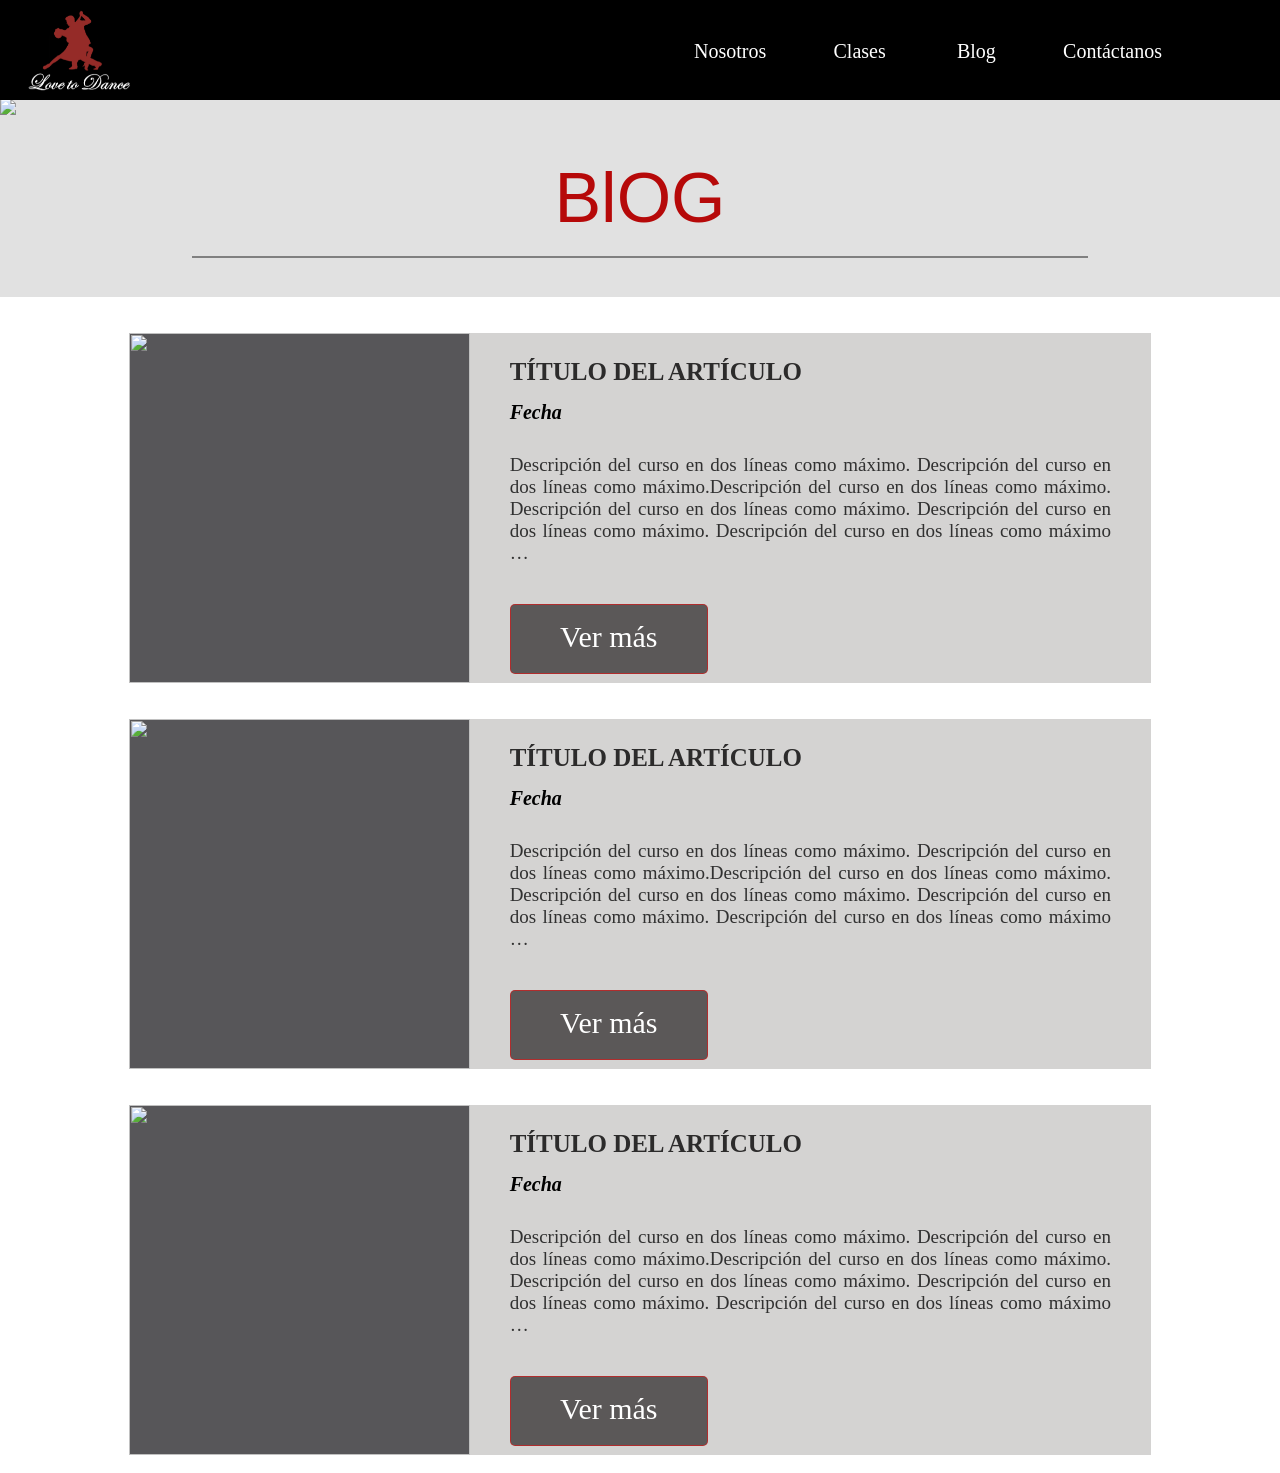
==== blog/index.html @ 45c8113d "cambie el nombre" ====
<!DOCTYPE html>
	<html>
		<head>
			<meta charset="utf-8">
			<title>GRID SYSTEM</title>
			<link rel="stylesheet" type="text/css" href="css/style.css">
			<link rel="stylesheet" type="text/css" href="css/grid-system.css">
			<link rel="stylesheet" type="text/css" href="css/project.css">
		</head>
		<body>
			<div class="container">
				<div class="titulo">
				  <div class="men">
				    <div class="lista">
					   <nav>
						 <a href="#">Nosotros</a>|
						 <a href="#">Clases</a> |
						 <a href="#">Blog</a>|
						 <a href="#">Contáctanos</a>
					   </nav>
				    </div>
				    <img class="lov" src="img/lov.png">
				  </div>
			    </div>
				<div class="content">
					<img src="http://inpuntadipiedi2.altervista.org/Sfondi/images/sfondo_danza_1.jpg">
					<div class="ofert"><span>BlOG</span></div>
					<div class="articulo">
							<div class="row">
								<div class="col-4">
									<div class="cuadro">
										<img src="https://s-media-cache-ak0.pinimg.com/736x/9a/43/45/9a434574b3fb9c1fe3d47a55f792cd79.jpg">
									</div>
								</div>
								<div class="col-8">
										<div class="large">
										<h1>TÍTULO DEL ARTÍCULO</h1>
										<em><h3>Fecha</h3></em>
										<p>Descripción del curso en dos líneas como máximo. Descripción del curso en dos
											 líneas como máximo.Descripción del curso en dos líneas como máximo.
											 Descripción del curso en dos líneas como máximo. Descripción del curso en dos
											 líneas como máximo. Descripción del curso en dos líneas como máximo …</p>
										<div class="bord"> <span>Ver más</span></div>
									</div>
								</div>
							</div>
									<div class="row">
								<div class="col-4">
									<div class="cuadro">
										<img src="https://s-media-cache-ak0.pinimg.com/736x/ef/e2/31/efe231b2159d9365384c697de96ed63d.jpg">
									</div>
								</div>
								<div class="col-8">
										<div class="large">
										<h1>TÍTULO DEL ARTÍCULO</h1>
										<em><h3>Fecha</h3></em>
										<p>Descripción del curso en dos líneas como máximo. Descripción del curso en dos
											 líneas como máximo.Descripción del curso en dos líneas como máximo.
											 Descripción del curso en dos líneas como máximo. Descripción del curso en dos
											 líneas como máximo. Descripción del curso en dos líneas como máximo …</p>
										<div class="bord"> <span>Ver más</span></div>
									</div>
								</div>
							</div>
									<div class="row">
								<div class="col-4">
									<div class="cuadro">
										<img src="https://s-media-cache-ak0.pinimg.com/736x/b7/be/e2/b7bee24b0baf4f796d36506af0cec71b.jpg">
									</div>
								</div>
								<div class="col-8">
										<div class="large">
										<h1>TÍTULO DEL ARTÍCULO</h1>
										<em><h3>Fecha</h3></em>
										<p>Descripción del curso en dos líneas como máximo. Descripción del curso en dos
											 líneas como máximo.Descripción del curso en dos líneas como máximo.
											 Descripción del curso en dos líneas como máximo. Descripción del curso en dos
											 líneas como máximo. Descripción del curso en dos líneas como máximo …</p>
										<div class="bord"> <span>Ver más</span></div>
									</div>
								</div>
							</div>
						</div>	
						<div class="content7"></div>
			</div>
	</body>
</html>
---- blog/css/style.css ----
/* GLOBAL */
* {
  box-sizing: border-box;
  margin: 0;
  padding: 0;
}

/* CLEARFIX */
.clearfix:before, .clearfix:after{
  content: " ";
  display: table;
}
.clearfix:after {
  clear: both;
}

/* Text helper classes */

.text-center {
	text-align: center;
}

.text-right {
	text-align: right;
}





















/* COLORES */
.bg-primary {
  background-color: #337ab7;
}

.bg-success {
  background-color: #5cb85c;
}

.bg-info {
  background-color: #5bc0de;
}

.bg-warning {
  background-color: #f0ad4e;
}

.bg-danger {
  background-color: #d9534f;
}

.bg-blue-darker {
  background-color: #3a4959;
}

.bg-blue-dark {
  background-color: #647e9a;
}

.bg-blue {
  background-color: #8fa2b6;
}

.bg-blue-light {
  background-color: #e6eaef;
}

.bg-blue-lighter {
  background-color: #fbfcfd;
}

.bg-gray-darker {
  background-color: #222222;
}

.bg-gray-dark {
  background-color: #333333;
}

.bg-gray {
  background-color: #555555;
}

.bg-gray-light {
  background-color: #777777;
}

.bg-gray-lighter {
  background-color: #eeeeee;
}

.bg-white {
  background-color: #fff;
}
---- blog/css/grid-system.css ----
/* Grid system */

.container {
	width: 968px;
	padding-left: 14px;
	padding-right: 14px;
	margin: 42px auto;
	min-height: 350px;
}

.row:before, .row:after{
  content: " ";
  display: table;
}
.row:after {
  clear: both;
}

.row {
	margin-left: -14px;
	margin-right: -14px;
	min-height: 21px;
	margin-bottom: 3px;
	padding: 3px 0;
}

/*
	GOOGLE: 

	CSS
	grid system
	columns
	how to select 'class' attribute

*/

[class*="col-"] {
	min-height: 7px;
	margin-bottom: 3px;
	padding: 0 14px;
	float: left;
}

.col-1 {
	/* (1 / 12) x 100 */
	width: 8.333333%;
} 

.col-2 {
	/* (2 / 12) x 100 */
	width: 16.666667%;
} 

.col-3 {
	/* (3 / 12) x 100 */
	width: 25%;
} 

.col-4 {
	/* (4 / 12) x 100 */
	width: 33.33%;
}

.col-5 {
	/* (5 / 12) x 100 */
	width: 41.666667%;
}

.col-6 {
	/* (6 / 12) x 100 */
	width: 50%;
} 

.col-7 {
	/* (7 / 12) x 100 */
	width: 58.333333%;
}

.col-8 {
	/* (8 / 12) x 100 */
	width: 66.666667%;
}

.col-9 {
	/* (9 / 12) x 100 */
	width: 75%;
}

.col-10 {
	/* (10 / 12) x 100 */
	width: 83.333333%;
}

.col-11 {
	/* (11 / 12) x 100 */
	width: 91.666667%;
}

.col-12 {
	/* (12 / 12) x 100 */
	width: 100%;
}
---- blog/css/project.css ----
/* PROYECTO */
.container{
	width: 100%;
	padding: 0;
	text-align: center;
	margin: 0;
}
.titulo{
	height: 97px;
    position: relative;
    width: 100%;
}
.men{
	position: fixed;
	width: 100%;
	background-color: black;
	height: 100px;
    z-index: 10;
}
.content{
	height: 200px;
	background-color: rgba(199, 199, 199, 0.53);
	margin: 20px;
	width: 100%;
	position: relative;
	margin: 0;
	padding: 0;
	text-align: center;
	border-top: 2px solid grey;
}
.content img {
	width: 100%;
	position: fixed;
	left: 0;
}
.ofert{
	width: 70%;
	height: 100px;
	border-bottom: 2px solid grey;
	position: relative;
	top: 30%;
	left: 15%;
}
.ofert span{
	font-size: 70px;
	font-family: arial;
	color: rgb(182, 9, 9);
}


.lista{
	position: relative;
	width: 45%;
	left: 50%;
	top: 40px;
}
.titulo .lov{
    width: 10%;
    position: fixed;
    top: 1%;
    left: 1%;
}

h1{
	font-family:Verdana;
	color:grey;
}

a{
	padding: 5px  30px;
	color:white ;
	font-size: 20px;
	text-decoration: none;
}
a:hover{ 
	color: red;
}
 .cuadro{
 	height: 350px;
 	background-color:rgb(87, 86, 89);
 }
 .cuadro img{
 	position: relative;
    width: 100%;
    height: 100%;
 }
 .large{
 	height: 350px;
 	background-color:rgba(182, 180, 178, 0.58);
 	padding: 10px;
 }

[class*="col-"] {
	padding: 0;
}
.articulo{
	margin: 0 auto;
	width: 80%;
	top: 60%;
	position: relative;
}
.large h1{
	color:rgb(44, 43, 43);
	font-size: 25px;
	text-align: left;
	padding: 15px 30px;
}
.large h3{
	color:rgb(172, 14, 14)s;
	font-size: 20px;
	text-align: left;
	padding: 0 30px;
}
.large p{
	color:rgb(49, 49, 49);
	font-size: 19px;
	text-align: justify;
	padding: 30px; 
}
.bord{
	width: 30%;
	height: 70px;
	border: 1px solid rgba(247, 8, 8, 0.54);
	border-radius: 5px;
	padding: 15px;
	margin: 10px 30px;
    background-color: rgba(5, 1, 1, 0.58);
}
.bord span{
	color:rgb(255, 255, 255);
	text-align: center;
	font-size: 30px;
	
}
.bord:hover{
	background-color: black;
}

.row{
	padding: 15px;
}
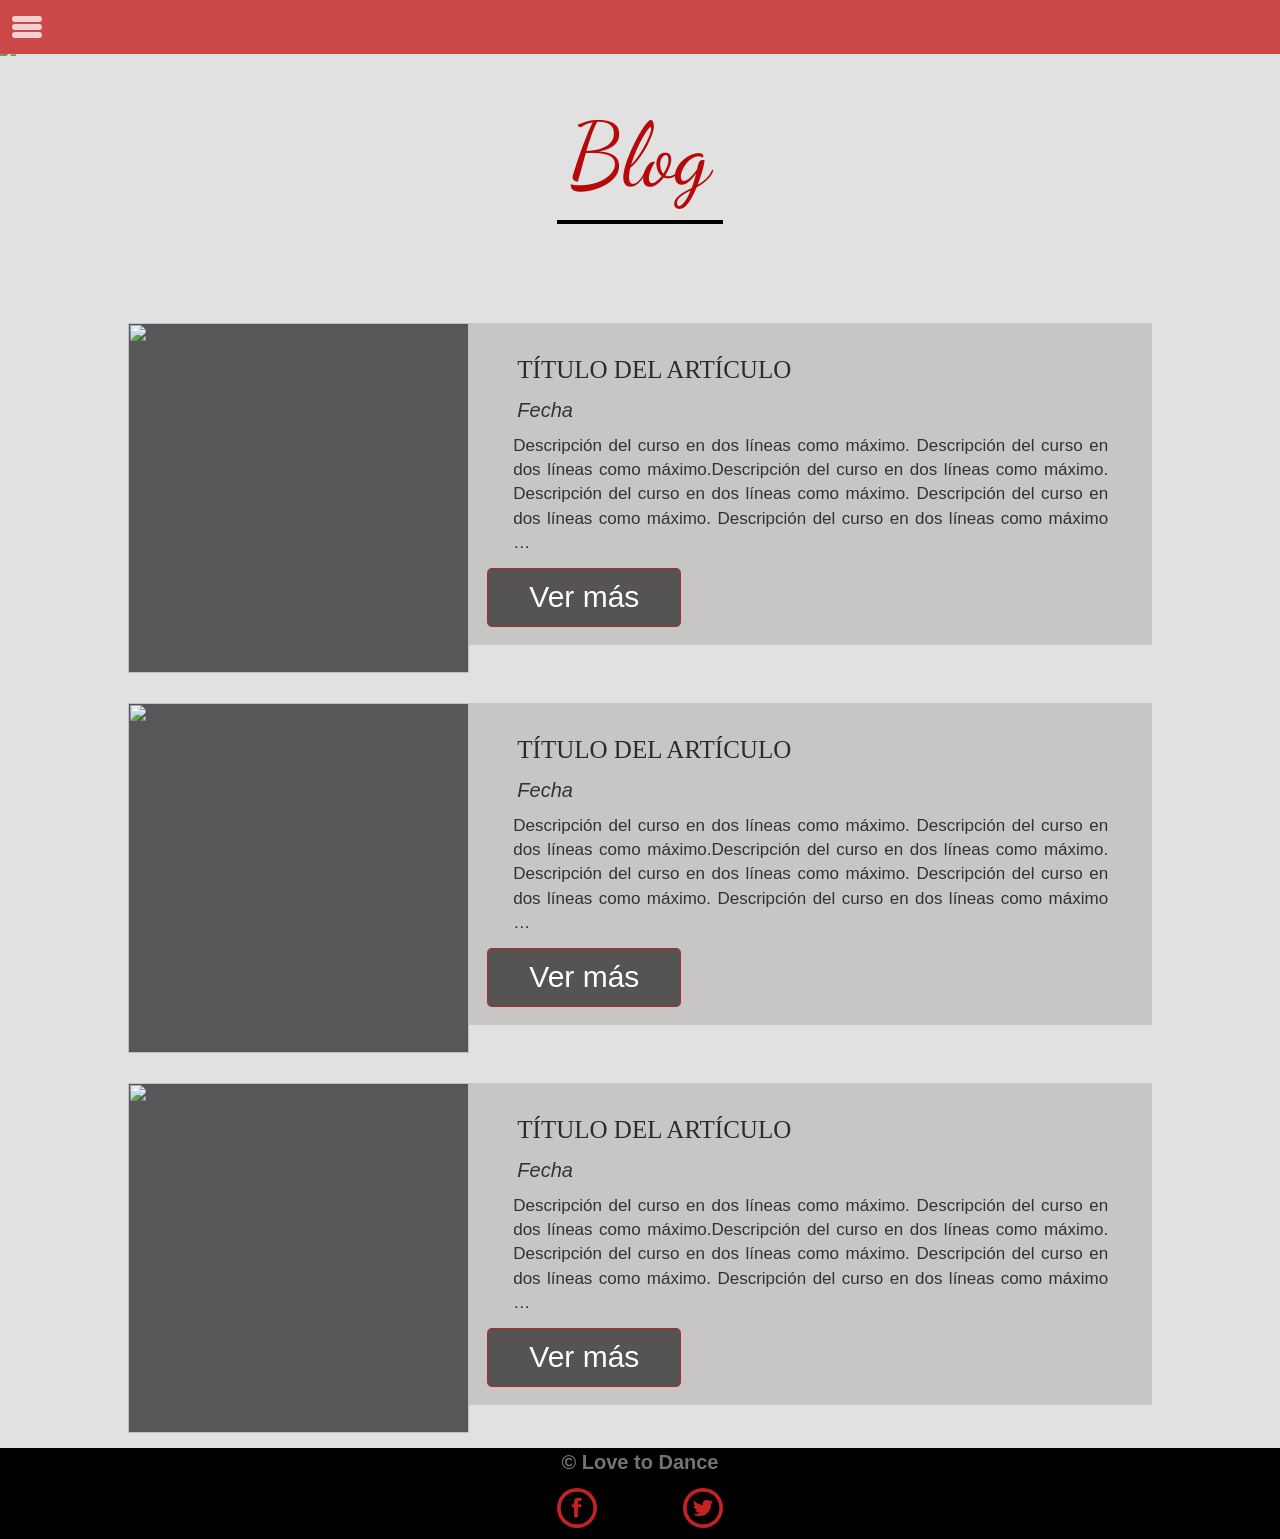
==== commit a253bdbd: "arreglando con bootstrap" ====
--- a/blog/index.html
+++ b/blog/index.html
@@ -1,38 +1,45 @@
 <!DOCTYPE html>
 	<html>
 		<head>
-			<meta charset="utf-8">
-			<title>GRID SYSTEM</title>
-			<link rel="stylesheet" type="text/css" href="css/style.css">
-			<link rel="stylesheet" type="text/css" href="css/grid-system.css">
-			<link rel="stylesheet" type="text/css" href="css/project.css">
+             <meta charset="utf-8">
+			 <title>Danza</title>
+             <link rel="stylesheet" type="text/css" href="stylesheets/main.css">
+             <link href="assets/css/bootstrap-responsive.css" rel="stylesheet">
+             <meta name="viewport" content="width=device-width, user-scalable=no, initial-scale=1.0, maximum-scale=1.0, minimum-scale=1.0">
+             <link rel="stylesheet" type="text/css" href="fonts">
+             <link rel="stylesheet" type="text/css" href="stylesheets/main.css">
+             <link rel="icon" type="image/png" href="img/lov.png">
+             <script src="http://code.jquery.com/jquery-latest.js"></script>
+             <link href='http://fonts.googleapis.com/css?family=Dancing+Script:400,700' rel='stylesheet' type='text/css'>
+
 		</head>
 		<body>
 			<div class="container">
 				<div class="titulo">
-				  <div class="men">
-				    <div class="lista">
-					   <nav>
-						 <a href="#">Nosotros</a>|
-						 <a href="#">Clases</a> |
-						 <a href="#">Blog</a>|
-						 <a href="#">Contáctanos</a>
-					   </nav>
-				    </div>
-				    <img class="lov" src="img/lov.png">
-				  </div>
+                    <div class="menu-collapsed lista">
+                        <div class="bar"></div>
+                          <nav>
+                            <ul>
+                                <li><a href="http://katty-azabache.github.io/danza/nosotros/">Nosotros</a></li>
+                                <li><a href="http://katty-azabache.github.io/danza/Clases/">Clases</a></li>
+                                <li><a href="http://katty-azabache.github.io/danza/blog/">Blog</a></li>
+                                <li><a href="http://katty-azabache.github.io/danza/home/">Contáctanos</a></li> 
+                            </ul>
+                          </nav>  
+                        </div>                      
+					</div>
 			    </div>
 				<div class="content">
 					<img src="http://inpuntadipiedi2.altervista.org/Sfondi/images/sfondo_danza_1.jpg">
-					<div class="ofert"><span>BlOG</span></div>
+					<div class="ofert"><span>Blog</span></div>
 					<div class="articulo">
 							<div class="row">
-								<div class="col-4">
+								<div class="col-md-4 col-lg-4 col-sm-4 col-xs-12">
 									<div class="cuadro">
 										<img src="https://s-media-cache-ak0.pinimg.com/736x/9a/43/45/9a434574b3fb9c1fe3d47a55f792cd79.jpg">
 									</div>
 								</div>
-								<div class="col-8">
+								<div class="col-md-8 col-lg-8 col-sm-8 col-xs-12">
 										<div class="large">
 										<h1>TÍTULO DEL ARTÍCULO</h1>
 										<em><h3>Fecha</h3></em>
@@ -45,12 +52,12 @@
 								</div>
 							</div>
 									<div class="row">
-								<div class="col-4">
+								<div class="col-md-4 col-lg-4 col-sm-4 col-xs-12">
 									<div class="cuadro">
 										<img src="https://s-media-cache-ak0.pinimg.com/736x/ef/e2/31/efe231b2159d9365384c697de96ed63d.jpg">
 									</div>
 								</div>
-								<div class="col-8">
+								<div class="col-md-8 col-lg-8 col-sm-8 col-xs-12">
 										<div class="large">
 										<h1>TÍTULO DEL ARTÍCULO</h1>
 										<em><h3>Fecha</h3></em>
@@ -63,12 +70,12 @@
 								</div>
 							</div>
 									<div class="row">
-								<div class="col-4">
+								<div class="col-md-4 col-lg-4 col-sm-4 col-xs-12">
 									<div class="cuadro">
 										<img src="https://s-media-cache-ak0.pinimg.com/736x/b7/be/e2/b7bee24b0baf4f796d36506af0cec71b.jpg">
 									</div>
 								</div>
-								<div class="col-8">
+								<div class="col-md-8 col-lg-8 col-sm-8 col-xs-12">
 										<div class="large">
 										<h1>TÍTULO DEL ARTÍCULO</h1>
 										<em><h3>Fecha</h3></em>
@@ -81,7 +88,20 @@
 								</div>
 							</div>
 						</div>	
-						<div class="content7"></div>
-			</div>
+     				<div class="content7">
+     					<p> © Love to Dance</p>
+     					<div class="redes">
+     					    <a href="https://www.facebook.com/"><img src="img/fac.png"></a>
+         					<a href="https://twitter.com/"><img class="imgface" src="img/twitt.png"></a>
+     					</div>
+     				</div>
+				</div>
+	     <script src="mi-script.js"></script> 
+		 <script src="http://code.jquery.com/jquery-latest.js"></script>
+      	 <script src="https://ajax.googleapis.com/ajax/libs/jquery/1.11.2/jquery.min.js"></script>
+         <script src="https://maxcdn.bootstrapcdn.com/bootstrap/3.3.2/js/bootstrap.min.js"></script>
+                  <!-- Javascripts de Bootstrap -->
+         <script src="javascript/b3/collapse.js"></script>
+         <script src="javascript/b3/transition.js"></script>
 	</body>
 </html>	
--- a/blog/stylesheets/main.css
+++ b/blog/stylesheets/main.css
@@ -0,0 +1,5911 @@
+@charset "UTF-8";
+/*========================================
+=          Twitter Bootstrap 3.2      =
+========================================*/
+/*! normalize.css v3.0.2 | MIT License | git.io/normalize */
+html {
+  font-family: sans-serif;
+  -ms-text-size-adjust: 100%;
+  -webkit-text-size-adjust: 100%; }
+
+body {
+  margin: 0; }
+
+article,
+aside,
+details,
+figcaption,
+figure,
+footer,
+header,
+hgroup,
+main,
+menu,
+nav,
+section,
+summary {
+  display: block; }
+
+audio,
+canvas,
+progress,
+video {
+  display: inline-block;
+  vertical-align: baseline; }
+
+audio:not([controls]) {
+  display: none;
+  height: 0; }
+
+[hidden],
+template {
+  display: none; }
+
+a {
+  background-color: transparent; }
+
+a:active,
+a:hover {
+  outline: 0; }
+
+abbr[title] {
+  border-bottom: 1px dotted; }
+
+b,
+strong {
+  font-weight: bold; }
+
+dfn {
+  font-style: italic; }
+
+h1 {
+  font-size: 2em;
+  margin: 0.67em 0; }
+
+mark {
+  background: #ff0;
+  color: #000; }
+
+small {
+  font-size: 80%; }
+
+sub,
+sup {
+  font-size: 75%;
+  line-height: 0;
+  position: relative;
+  vertical-align: baseline; }
+
+sup {
+  top: -0.5em; }
+
+sub {
+  bottom: -0.25em; }
+
+img {
+  border: 0; }
+
+svg:not(:root) {
+  overflow: hidden; }
+
+figure {
+  margin: 1em 40px; }
+
+hr {
+  -moz-box-sizing: content-box;
+  box-sizing: content-box;
+  height: 0; }
+
+pre {
+  overflow: auto; }
+
+code,
+kbd,
+pre,
+samp {
+  font-family: monospace, monospace;
+  font-size: 1em; }
+
+button,
+input,
+optgroup,
+select,
+textarea {
+  color: inherit;
+  font: inherit;
+  margin: 0; }
+
+button {
+  overflow: visible; }
+
+button,
+select {
+  text-transform: none; }
+
+button,
+html input[type="button"],
+input[type="reset"],
+input[type="submit"] {
+  -webkit-appearance: button;
+  cursor: pointer; }
+
+button[disabled],
+html input[disabled] {
+  cursor: default; }
+
+button::-moz-focus-inner,
+input::-moz-focus-inner {
+  border: 0;
+  padding: 0; }
+
+input {
+  line-height: normal; }
+
+input[type="checkbox"],
+input[type="radio"] {
+  box-sizing: border-box;
+  padding: 0; }
+
+input[type="number"]::-webkit-inner-spin-button,
+input[type="number"]::-webkit-outer-spin-button {
+  height: auto; }
+
+input[type="search"] {
+  -webkit-appearance: textfield;
+  -moz-box-sizing: content-box;
+  -webkit-box-sizing: content-box;
+  box-sizing: content-box; }
+
+input[type="search"]::-webkit-search-cancel-button,
+input[type="search"]::-webkit-search-decoration {
+  -webkit-appearance: none; }
+
+fieldset {
+  border: 1px solid #c0c0c0;
+  margin: 0 2px;
+  padding: 0.35em 0.625em 0.75em; }
+
+legend {
+  border: 0;
+  padding: 0; }
+
+textarea {
+  overflow: auto; }
+
+optgroup {
+  font-weight: bold; }
+
+table {
+  border-collapse: collapse;
+  border-spacing: 0; }
+
+td,
+th {
+  padding: 0; }
+
+* {
+  -webkit-box-sizing: border-box;
+  -moz-box-sizing: border-box;
+  box-sizing: border-box; }
+
+*:before,
+*:after {
+  -webkit-box-sizing: border-box;
+  -moz-box-sizing: border-box;
+  box-sizing: border-box; }
+
+html {
+  font-size: 10px;
+  -webkit-tap-highlight-color: transparent; }
+
+body {
+  font-family: "Helvetica Neue", Helvetica, Arial, sans-serif;
+  font-size: 14px;
+  line-height: 1.42857;
+  color: #333333;
+  background-color: #fff; }
+
+input,
+button,
+select,
+textarea {
+  font-family: inherit;
+  font-size: inherit;
+  line-height: inherit; }
+
+a {
+  color: #337ab7;
+  text-decoration: none; }
+  a:hover, a:focus {
+    color: #23527c;
+    text-decoration: underline; }
+  a:focus {
+    outline: thin dotted;
+    outline: 5px auto -webkit-focus-ring-color;
+    outline-offset: -2px; }
+
+figure {
+  margin: 0; }
+
+img {
+  vertical-align: middle; }
+
+.img-responsive {
+  display: block;
+  max-width: 100%;
+  height: auto; }
+
+.img-rounded {
+  border-radius: 6px; }
+
+.img-thumbnail {
+  padding: 4px;
+  line-height: 1.42857;
+  background-color: #fff;
+  border: 1px solid #ddd;
+  border-radius: 4px;
+  -webkit-transition: all 0.2s ease-in-out;
+  -o-transition: all 0.2s ease-in-out;
+  transition: all 0.2s ease-in-out;
+  display: inline-block;
+  max-width: 100%;
+  height: auto; }
+
+.img-circle {
+  border-radius: 50%; }
+
+hr {
+  margin-top: 20px;
+  margin-bottom: 20px;
+  border: 0;
+  border-top: 1px solid #eeeeee; }
+
+.sr-only {
+  position: absolute;
+  width: 1px;
+  height: 1px;
+  margin: -1px;
+  padding: 0;
+  overflow: hidden;
+  clip: rect(0, 0, 0, 0);
+  border: 0; }
+
+.sr-only-focusable:active, .sr-only-focusable:focus {
+  position: static;
+  width: auto;
+  height: auto;
+  margin: 0;
+  overflow: visible;
+  clip: auto; }
+
+/*! Source: https://github.com/h5bp/html5-boilerplate/blob/master/src/css/main.css */
+@media print {
+  *,
+  *:before,
+  *:after {
+    background: transparent !important;
+    color: #000 !important;
+    box-shadow: none !important;
+    text-shadow: none !important; }
+
+  a,
+  a:visited {
+    text-decoration: underline; }
+
+  a[href]:after {
+    content: " (" attr(href) ")"; }
+
+  abbr[title]:after {
+    content: " (" attr(title) ")"; }
+
+  a[href^="#"]:after,
+  a[href^="javascript:"]:after {
+    content: ""; }
+
+  pre,
+  blockquote {
+    border: 1px solid #999;
+    page-break-inside: avoid; }
+
+  thead {
+    display: table-header-group; }
+
+  tr,
+  img {
+    page-break-inside: avoid; }
+
+  img {
+    max-width: 100% !important; }
+
+  p,
+  h2,
+  h3 {
+    orphans: 3;
+    widows: 3; }
+
+  h2,
+  h3 {
+    page-break-after: avoid; }
+
+  select {
+    background: #fff !important; }
+
+  .navbar {
+    display: none; }
+
+  .btn > .caret,
+  .dropup > .btn > .caret {
+    border-top-color: #000 !important; }
+
+  .label {
+    border: 1px solid #000; }
+
+  .table {
+    border-collapse: collapse !important; }
+    .table td,
+    .table th {
+      background-color: #fff !important; }
+
+  .table-bordered th,
+  .table-bordered td {
+    border: 1px solid #ddd !important; } }
+h1, h2, h3, h4, h5, h6,
+.h1, .h2, .h3, .h4, .h5, .h6 {
+  font-family: inherit;
+  font-weight: 500;
+  line-height: 1.1;
+  color: inherit; }
+  h1 small,
+  h1 .small, h2 small,
+  h2 .small, h3 small,
+  h3 .small, h4 small,
+  h4 .small, h5 small,
+  h5 .small, h6 small,
+  h6 .small,
+  .h1 small,
+  .h1 .small, .h2 small,
+  .h2 .small, .h3 small,
+  .h3 .small, .h4 small,
+  .h4 .small, .h5 small,
+  .h5 .small, .h6 small,
+  .h6 .small {
+    font-weight: normal;
+    line-height: 1;
+    color: #777777; }
+
+h1, .h1,
+h2, .h2,
+h3, .h3 {
+  margin-top: 20px;
+  margin-bottom: 10px; }
+  h1 small,
+  h1 .small, .h1 small,
+  .h1 .small,
+  h2 small,
+  h2 .small, .h2 small,
+  .h2 .small,
+  h3 small,
+  h3 .small, .h3 small,
+  .h3 .small {
+    font-size: 65%; }
+
+h4, .h4,
+h5, .h5,
+h6, .h6 {
+  margin-top: 10px;
+  margin-bottom: 10px; }
+  h4 small,
+  h4 .small, .h4 small,
+  .h4 .small,
+  h5 small,
+  h5 .small, .h5 small,
+  .h5 .small,
+  h6 small,
+  h6 .small, .h6 small,
+  .h6 .small {
+    font-size: 75%; }
+
+h1, .h1 {
+  font-size: 36px; }
+
+h2, .h2 {
+  font-size: 30px; }
+
+h3, .h3 {
+  font-size: 24px; }
+
+h4, .h4 {
+  font-size: 18px; }
+
+h5, .h5 {
+  font-size: 14px; }
+
+h6, .h6 {
+  font-size: 12px; }
+
+p {
+  margin: 0 0 10px; }
+
+.lead {
+  margin-bottom: 20px;
+  font-size: 16px;
+  font-weight: 300;
+  line-height: 1.4; }
+  @media (min-width: 768px) {
+    .lead {
+      font-size: 21px; } }
+
+small,
+.small {
+  font-size: 85%; }
+
+mark,
+.mark {
+  background-color: #fcf8e3;
+  padding: .2em; }
+
+.text-left {
+  text-align: left; }
+
+.text-right {
+  text-align: right; }
+
+.text-center {
+  text-align: center; }
+
+.text-justify {
+  text-align: justify; }
+
+.text-nowrap {
+  white-space: nowrap; }
+
+.text-lowercase {
+  text-transform: lowercase; }
+
+.text-uppercase {
+  text-transform: uppercase; }
+
+.text-capitalize {
+  text-transform: capitalize; }
+
+.text-muted {
+  color: #777777; }
+
+.text-primary {
+  color: #337ab7; }
+
+a.text-primary:hover {
+  color: #286090; }
+
+.text-success {
+  color: #3c763d; }
+
+a.text-success:hover {
+  color: #2b542c; }
+
+.text-info {
+  color: #31708f; }
+
+a.text-info:hover {
+  color: #245269; }
+
+.text-warning {
+  color: #8a6d3b; }
+
+a.text-warning:hover {
+  color: #66512c; }
+
+.text-danger {
+  color: #a94442; }
+
+a.text-danger:hover {
+  color: #843534; }
+
+.bg-primary {
+  color: #fff; }
+
+.bg-primary {
+  background-color: #337ab7; }
+
+a.bg-primary:hover {
+  background-color: #286090; }
+
+.bg-success {
+  background-color: #dff0d8; }
+
+a.bg-success:hover {
+  background-color: #c1e2b3; }
+
+.bg-info {
+  background-color: #d9edf7; }
+
+a.bg-info:hover {
+  background-color: #afd9ee; }
+
+.bg-warning {
+  background-color: #fcf8e3; }
+
+a.bg-warning:hover {
+  background-color: #f7ecb5; }
+
+.bg-danger {
+  background-color: #f2dede; }
+
+a.bg-danger:hover {
+  background-color: #e4b9b9; }
+
+.page-header {
+  padding-bottom: 9px;
+  margin: 40px 0 20px;
+  border-bottom: 1px solid #eeeeee; }
+
+ul,
+ol {
+  margin-top: 0;
+  margin-bottom: 10px; }
+  ul ul,
+  ul ol,
+  ol ul,
+  ol ol {
+    margin-bottom: 0; }
+
+.list-unstyled {
+  padding-left: 0;
+  list-style: none; }
+
+.list-inline {
+  padding-left: 0;
+  list-style: none;
+  margin-left: -5px; }
+  .list-inline > li {
+    display: inline-block;
+    padding-left: 5px;
+    padding-right: 5px; }
+
+dl {
+  margin-top: 0;
+  margin-bottom: 20px; }
+
+dt,
+dd {
+  line-height: 1.42857; }
+
+dt {
+  font-weight: bold; }
+
+dd {
+  margin-left: 0; }
+
+.dl-horizontal dd:before, .dl-horizontal dd:after {
+  content: " ";
+  display: table; }
+.dl-horizontal dd:after {
+  clear: both; }
+@media (min-width: 768px) {
+  .dl-horizontal dt {
+    float: left;
+    width: 160px;
+    clear: left;
+    text-align: right;
+    overflow: hidden;
+    text-overflow: ellipsis;
+    white-space: nowrap; }
+  .dl-horizontal dd {
+    margin-left: 180px; } }
+
+abbr[title],
+abbr[data-original-title] {
+  cursor: help;
+  border-bottom: 1px dotted #777777; }
+
+.initialism {
+  font-size: 90%;
+  text-transform: uppercase; }
+
+blockquote {
+  padding: 10px 20px;
+  margin: 0 0 20px;
+  font-size: 17.5px;
+  border-left: 5px solid #eeeeee; }
+  blockquote p:last-child,
+  blockquote ul:last-child,
+  blockquote ol:last-child {
+    margin-bottom: 0; }
+  blockquote footer,
+  blockquote small,
+  blockquote .small {
+    display: block;
+    font-size: 80%;
+    line-height: 1.42857;
+    color: #777777; }
+    blockquote footer:before,
+    blockquote small:before,
+    blockquote .small:before {
+      content: '\2014 \00A0'; }
+
+.blockquote-reverse,
+blockquote.pull-right {
+  padding-right: 15px;
+  padding-left: 0;
+  border-right: 5px solid #eeeeee;
+  border-left: 0;
+  text-align: right; }
+  .blockquote-reverse footer:before,
+  .blockquote-reverse small:before,
+  .blockquote-reverse .small:before,
+  blockquote.pull-right footer:before,
+  blockquote.pull-right small:before,
+  blockquote.pull-right .small:before {
+    content: ''; }
+  .blockquote-reverse footer:after,
+  .blockquote-reverse small:after,
+  .blockquote-reverse .small:after,
+  blockquote.pull-right footer:after,
+  blockquote.pull-right small:after,
+  blockquote.pull-right .small:after {
+    content: '\00A0 \2014'; }
+
+address {
+  margin-bottom: 20px;
+  font-style: normal;
+  line-height: 1.42857; }
+
+code,
+kbd,
+pre,
+samp {
+  font-family: Menlo, Monaco, Consolas, "Courier New", monospace; }
+
+code {
+  padding: 2px 4px;
+  font-size: 90%;
+  color: #c7254e;
+  background-color: #f9f2f4;
+  border-radius: 4px; }
+
+kbd {
+  padding: 2px 4px;
+  font-size: 90%;
+  color: #fff;
+  background-color: #333;
+  border-radius: 3px;
+  box-shadow: inset 0 -1px 0 rgba(0, 0, 0, 0.25); }
+  kbd kbd {
+    padding: 0;
+    font-size: 100%;
+    font-weight: bold;
+    box-shadow: none; }
+
+pre {
+  display: block;
+  padding: 9.5px;
+  margin: 0 0 10px;
+  font-size: 13px;
+  line-height: 1.42857;
+  word-break: break-all;
+  word-wrap: break-word;
+  color: #333333;
+  background-color: #f5f5f5;
+  border: 1px solid #ccc;
+  border-radius: 4px; }
+  pre code {
+    padding: 0;
+    font-size: inherit;
+    color: inherit;
+    white-space: pre-wrap;
+    background-color: transparent;
+    border-radius: 0; }
+
+.pre-scrollable {
+  max-height: 340px;
+  overflow-y: scroll; }
+
+.container {
+  margin-right: auto;
+  margin-left: auto;
+  padding-left: 15px;
+  padding-right: 15px; }
+  .container:before, .container:after {
+    content: " ";
+    display: table; }
+  .container:after {
+    clear: both; }
+  @media (min-width: 768px) {
+    .container {
+      width: 750px; } }
+  @media (min-width: 992px) {
+    .container {
+      width: 970px; } }
+  @media (min-width: 1200px) {
+    .container {
+      width: 1170px; } }
+
+.container-fluid {
+  margin-right: auto;
+  margin-left: auto;
+  padding-left: 15px;
+  padding-right: 15px; }
+  .container-fluid:before, .container-fluid:after {
+    content: " ";
+    display: table; }
+  .container-fluid:after {
+    clear: both; }
+
+.row {
+  margin-left: -15px;
+  margin-right: -15px; }
+  .row:before, .row:after {
+    content: " ";
+    display: table; }
+  .row:after {
+    clear: both; }
+
+.col-xs-1, .col-sm-1, .col-md-1, .col-lg-1, .col-xs-2, .col-sm-2, .col-md-2, .col-lg-2, .col-xs-3, .col-sm-3, .col-md-3, .col-lg-3, .col-xs-4, .col-sm-4, .col-md-4, .col-lg-4, .col-xs-5, .col-sm-5, .col-md-5, .col-lg-5, .col-xs-6, .col-sm-6, .col-md-6, .col-lg-6, .col-xs-7, .col-sm-7, .col-md-7, .col-lg-7, .col-xs-8, .col-sm-8, .col-md-8, .col-lg-8, .col-xs-9, .col-sm-9, .col-md-9, .col-lg-9, .col-xs-10, .col-sm-10, .col-md-10, .col-lg-10, .col-xs-11, .col-sm-11, .col-md-11, .col-lg-11, .col-xs-12, .col-sm-12, .col-md-12, .col-lg-12 {
+  position: relative;
+  min-height: 1px;
+  padding-left: 15px;
+  padding-right: 15px; }
+
+.col-xs-1, .col-xs-2, .col-xs-3, .col-xs-4, .col-xs-5, .col-xs-6, .col-xs-7, .col-xs-8, .col-xs-9, .col-xs-10, .col-xs-11, .col-xs-12 {
+  float: left; }
+
+.col-xs-1 {
+  width: 8.33333%; }
+
+.col-xs-2 {
+  width: 16.66667%; }
+
+.col-xs-3 {
+  width: 25%; }
+
+.col-xs-4 {
+  width: 33.33333%; }
+
+.col-xs-5 {
+  width: 41.66667%; }
+
+.col-xs-6 {
+  width: 50%; }
+
+.col-xs-7 {
+  width: 58.33333%; }
+
+.col-xs-8 {
+  width: 66.66667%; }
+
+.col-xs-9 {
+  width: 75%; }
+
+.col-xs-10 {
+  width: 83.33333%; }
+
+.col-xs-11 {
+  width: 91.66667%; }
+
+.col-xs-12 {
+  width: 100%; }
+
+.col-xs-pull-0 {
+  right: auto; }
+
+.col-xs-pull-1 {
+  right: 8.33333%; }
+
+.col-xs-pull-2 {
+  right: 16.66667%; }
+
+.col-xs-pull-3 {
+  right: 25%; }
+
+.col-xs-pull-4 {
+  right: 33.33333%; }
+
+.col-xs-pull-5 {
+  right: 41.66667%; }
+
+.col-xs-pull-6 {
+  right: 50%; }
+
+.col-xs-pull-7 {
+  right: 58.33333%; }
+
+.col-xs-pull-8 {
+  right: 66.66667%; }
+
+.col-xs-pull-9 {
+  right: 75%; }
+
+.col-xs-pull-10 {
+  right: 83.33333%; }
+
+.col-xs-pull-11 {
+  right: 91.66667%; }
+
+.col-xs-pull-12 {
+  right: 100%; }
+
+.col-xs-push-0 {
+  left: auto; }
+
+.col-xs-push-1 {
+  left: 8.33333%; }
+
+.col-xs-push-2 {
+  left: 16.66667%; }
+
+.col-xs-push-3 {
+  left: 25%; }
+
+.col-xs-push-4 {
+  left: 33.33333%; }
+
+.col-xs-push-5 {
+  left: 41.66667%; }
+
+.col-xs-push-6 {
+  left: 50%; }
+
+.col-xs-push-7 {
+  left: 58.33333%; }
+
+.col-xs-push-8 {
+  left: 66.66667%; }
+
+.col-xs-push-9 {
+  left: 75%; }
+
+.col-xs-push-10 {
+  left: 83.33333%; }
+
+.col-xs-push-11 {
+  left: 91.66667%; }
+
+.col-xs-push-12 {
+  left: 100%; }
+
+.col-xs-offset-0 {
+  margin-left: 0%; }
+
+.col-xs-offset-1 {
+  margin-left: 8.33333%; }
+
+.col-xs-offset-2 {
+  margin-left: 16.66667%; }
+
+.col-xs-offset-3 {
+  margin-left: 25%; }
+
+.col-xs-offset-4 {
+  margin-left: 33.33333%; }
+
+.col-xs-offset-5 {
+  margin-left: 41.66667%; }
+
+.col-xs-offset-6 {
+  margin-left: 50%; }
+
+.col-xs-offset-7 {
+  margin-left: 58.33333%; }
+
+.col-xs-offset-8 {
+  margin-left: 66.66667%; }
+
+.col-xs-offset-9 {
+  margin-left: 75%; }
+
+.col-xs-offset-10 {
+  margin-left: 83.33333%; }
+
+.col-xs-offset-11 {
+  margin-left: 91.66667%; }
+
+.col-xs-offset-12 {
+  margin-left: 100%; }
+
+@media (min-width: 768px) {
+  .col-sm-1, .col-sm-2, .col-sm-3, .col-sm-4, .col-sm-5, .col-sm-6, .col-sm-7, .col-sm-8, .col-sm-9, .col-sm-10, .col-sm-11, .col-sm-12 {
+    float: left; }
+
+  .col-sm-1 {
+    width: 8.33333%; }
+
+  .col-sm-2 {
+    width: 16.66667%; }
+
+  .col-sm-3 {
+    width: 25%; }
+
+  .col-sm-4 {
+    width: 33.33333%; }
+
+  .col-sm-5 {
+    width: 41.66667%; }
+
+  .col-sm-6 {
+    width: 50%; }
+
+  .col-sm-7 {
+    width: 58.33333%; }
+
+  .col-sm-8 {
+    width: 66.66667%; }
+
+  .col-sm-9 {
+    width: 75%; }
+
+  .col-sm-10 {
+    width: 83.33333%; }
+
+  .col-sm-11 {
+    width: 91.66667%; }
+
+  .col-sm-12 {
+    width: 100%; }
+
+  .col-sm-pull-0 {
+    right: auto; }
+
+  .col-sm-pull-1 {
+    right: 8.33333%; }
+
+  .col-sm-pull-2 {
+    right: 16.66667%; }
+
+  .col-sm-pull-3 {
+    right: 25%; }
+
+  .col-sm-pull-4 {
+    right: 33.33333%; }
+
+  .col-sm-pull-5 {
+    right: 41.66667%; }
+
+  .col-sm-pull-6 {
+    right: 50%; }
+
+  .col-sm-pull-7 {
+    right: 58.33333%; }
+
+  .col-sm-pull-8 {
+    right: 66.66667%; }
+
+  .col-sm-pull-9 {
+    right: 75%; }
+
+  .col-sm-pull-10 {
+    right: 83.33333%; }
+
+  .col-sm-pull-11 {
+    right: 91.66667%; }
+
+  .col-sm-pull-12 {
+    right: 100%; }
+
+  .col-sm-push-0 {
+    left: auto; }
+
+  .col-sm-push-1 {
+    left: 8.33333%; }
+
+  .col-sm-push-2 {
+    left: 16.66667%; }
+
+  .col-sm-push-3 {
+    left: 25%; }
+
+  .col-sm-push-4 {
+    left: 33.33333%; }
+
+  .col-sm-push-5 {
+    left: 41.66667%; }
+
+  .col-sm-push-6 {
+    left: 50%; }
+
+  .col-sm-push-7 {
+    left: 58.33333%; }
+
+  .col-sm-push-8 {
+    left: 66.66667%; }
+
+  .col-sm-push-9 {
+    left: 75%; }
+
+  .col-sm-push-10 {
+    left: 83.33333%; }
+
+  .col-sm-push-11 {
+    left: 91.66667%; }
+
+  .col-sm-push-12 {
+    left: 100%; }
+
+  .col-sm-offset-0 {
+    margin-left: 0%; }
+
+  .col-sm-offset-1 {
+    margin-left: 8.33333%; }
+
+  .col-sm-offset-2 {
+    margin-left: 16.66667%; }
+
+  .col-sm-offset-3 {
+    margin-left: 25%; }
+
+  .col-sm-offset-4 {
+    margin-left: 33.33333%; }
+
+  .col-sm-offset-5 {
+    margin-left: 41.66667%; }
+
+  .col-sm-offset-6 {
+    margin-left: 50%; }
+
+  .col-sm-offset-7 {
+    margin-left: 58.33333%; }
+
+  .col-sm-offset-8 {
+    margin-left: 66.66667%; }
+
+  .col-sm-offset-9 {
+    margin-left: 75%; }
+
+  .col-sm-offset-10 {
+    margin-left: 83.33333%; }
+
+  .col-sm-offset-11 {
+    margin-left: 91.66667%; }
+
+  .col-sm-offset-12 {
+    margin-left: 100%; } }
+@media (min-width: 992px) {
+  .col-md-1, .col-md-2, .col-md-3, .col-md-4, .col-md-5, .col-md-6, .col-md-7, .col-md-8, .col-md-9, .col-md-10, .col-md-11, .col-md-12 {
+    float: left; }
+
+  .col-md-1 {
+    width: 8.33333%; }
+
+  .col-md-2 {
+    width: 16.66667%; }
+
+  .col-md-3 {
+    width: 25%; }
+
+  .col-md-4 {
+    width: 33.33333%; }
+
+  .col-md-5 {
+    width: 41.66667%; }
+
+  .col-md-6 {
+    width: 50%; }
+
+  .col-md-7 {
+    width: 58.33333%; }
+
+  .col-md-8 {
+    width: 66.66667%; }
+
+  .col-md-9 {
+    width: 75%; }
+
+  .col-md-10 {
+    width: 83.33333%; }
+
+  .col-md-11 {
+    width: 91.66667%; }
+
+  .col-md-12 {
+    width: 100%; }
+
+  .col-md-pull-0 {
+    right: auto; }
+
+  .col-md-pull-1 {
+    right: 8.33333%; }
+
+  .col-md-pull-2 {
+    right: 16.66667%; }
+
+  .col-md-pull-3 {
+    right: 25%; }
+
+  .col-md-pull-4 {
+    right: 33.33333%; }
+
+  .col-md-pull-5 {
+    right: 41.66667%; }
+
+  .col-md-pull-6 {
+    right: 50%; }
+
+  .col-md-pull-7 {
+    right: 58.33333%; }
+
+  .col-md-pull-8 {
+    right: 66.66667%; }
+
+  .col-md-pull-9 {
+    right: 75%; }
+
+  .col-md-pull-10 {
+    right: 83.33333%; }
+
+  .col-md-pull-11 {
+    right: 91.66667%; }
+
+  .col-md-pull-12 {
+    right: 100%; }
+
+  .col-md-push-0 {
+    left: auto; }
+
+  .col-md-push-1 {
+    left: 8.33333%; }
+
+  .col-md-push-2 {
+    left: 16.66667%; }
+
+  .col-md-push-3 {
+    left: 25%; }
+
+  .col-md-push-4 {
+    left: 33.33333%; }
+
+  .col-md-push-5 {
+    left: 41.66667%; }
+
+  .col-md-push-6 {
+    left: 50%; }
+
+  .col-md-push-7 {
+    left: 58.33333%; }
+
+  .col-md-push-8 {
+    left: 66.66667%; }
+
+  .col-md-push-9 {
+    left: 75%; }
+
+  .col-md-push-10 {
+    left: 83.33333%; }
+
+  .col-md-push-11 {
+    left: 91.66667%; }
+
+  .col-md-push-12 {
+    left: 100%; }
+
+  .col-md-offset-0 {
+    margin-left: 0%; }
+
+  .col-md-offset-1 {
+    margin-left: 8.33333%; }
+
+  .col-md-offset-2 {
+    margin-left: 16.66667%; }
+
+  .col-md-offset-3 {
+    margin-left: 25%; }
+
+  .col-md-offset-4 {
+    margin-left: 33.33333%; }
+
+  .col-md-offset-5 {
+    margin-left: 41.66667%; }
+
+  .col-md-offset-6 {
+    margin-left: 50%; }
+
+  .col-md-offset-7 {
+    margin-left: 58.33333%; }
+
+  .col-md-offset-8 {
+    margin-left: 66.66667%; }
+
+  .col-md-offset-9 {
+    margin-left: 75%; }
+
+  .col-md-offset-10 {
+    margin-left: 83.33333%; }
+
+  .col-md-offset-11 {
+    margin-left: 91.66667%; }
+
+  .col-md-offset-12 {
+    margin-left: 100%; } }
+@media (min-width: 1200px) {
+  .col-lg-1, .col-lg-2, .col-lg-3, .col-lg-4, .col-lg-5, .col-lg-6, .col-lg-7, .col-lg-8, .col-lg-9, .col-lg-10, .col-lg-11, .col-lg-12 {
+    float: left; }
+
+  .col-lg-1 {
+    width: 8.33333%; }
+
+  .col-lg-2 {
+    width: 16.66667%; }
+
+  .col-lg-3 {
+    width: 25%; }
+
+  .col-lg-4 {
+    width: 33.33333%; }
+
+  .col-lg-5 {
+    width: 41.66667%; }
+
+  .col-lg-6 {
+    width: 50%; }
+
+  .col-lg-7 {
+    width: 58.33333%; }
+
+  .col-lg-8 {
+    width: 66.66667%; }
+
+  .col-lg-9 {
+    width: 75%; }
+
+  .col-lg-10 {
+    width: 83.33333%; }
+
+  .col-lg-11 {
+    width: 91.66667%; }
+
+  .col-lg-12 {
+    width: 100%; }
+
+  .col-lg-pull-0 {
+    right: auto; }
+
+  .col-lg-pull-1 {
+    right: 8.33333%; }
+
+  .col-lg-pull-2 {
+    right: 16.66667%; }
+
+  .col-lg-pull-3 {
+    right: 25%; }
+
+  .col-lg-pull-4 {
+    right: 33.33333%; }
+
+  .col-lg-pull-5 {
+    right: 41.66667%; }
+
+  .col-lg-pull-6 {
+    right: 50%; }
+
+  .col-lg-pull-7 {
+    right: 58.33333%; }
+
+  .col-lg-pull-8 {
+    right: 66.66667%; }
+
+  .col-lg-pull-9 {
+    right: 75%; }
+
+  .col-lg-pull-10 {
+    right: 83.33333%; }
+
+  .col-lg-pull-11 {
+    right: 91.66667%; }
+
+  .col-lg-pull-12 {
+    right: 100%; }
+
+  .col-lg-push-0 {
+    left: auto; }
+
+  .col-lg-push-1 {
+    left: 8.33333%; }
+
+  .col-lg-push-2 {
+    left: 16.66667%; }
+
+  .col-lg-push-3 {
+    left: 25%; }
+
+  .col-lg-push-4 {
+    left: 33.33333%; }
+
+  .col-lg-push-5 {
+    left: 41.66667%; }
+
+  .col-lg-push-6 {
+    left: 50%; }
+
+  .col-lg-push-7 {
+    left: 58.33333%; }
+
+  .col-lg-push-8 {
+    left: 66.66667%; }
+
+  .col-lg-push-9 {
+    left: 75%; }
+
+  .col-lg-push-10 {
+    left: 83.33333%; }
+
+  .col-lg-push-11 {
+    left: 91.66667%; }
+
+  .col-lg-push-12 {
+    left: 100%; }
+
+  .col-lg-offset-0 {
+    margin-left: 0%; }
+
+  .col-lg-offset-1 {
+    margin-left: 8.33333%; }
+
+  .col-lg-offset-2 {
+    margin-left: 16.66667%; }
+
+  .col-lg-offset-3 {
+    margin-left: 25%; }
+
+  .col-lg-offset-4 {
+    margin-left: 33.33333%; }
+
+  .col-lg-offset-5 {
+    margin-left: 41.66667%; }
+
+  .col-lg-offset-6 {
+    margin-left: 50%; }
+
+  .col-lg-offset-7 {
+    margin-left: 58.33333%; }
+
+  .col-lg-offset-8 {
+    margin-left: 66.66667%; }
+
+  .col-lg-offset-9 {
+    margin-left: 75%; }
+
+  .col-lg-offset-10 {
+    margin-left: 83.33333%; }
+
+  .col-lg-offset-11 {
+    margin-left: 91.66667%; }
+
+  .col-lg-offset-12 {
+    margin-left: 100%; } }
+table {
+  background-color: transparent; }
+
+caption {
+  padding-top: 8px;
+  padding-bottom: 8px;
+  color: #777777;
+  text-align: left; }
+
+th {
+  text-align: left; }
+
+.table {
+  width: 100%;
+  max-width: 100%;
+  margin-bottom: 20px; }
+  .table > thead > tr > th,
+  .table > thead > tr > td,
+  .table > tbody > tr > th,
+  .table > tbody > tr > td,
+  .table > tfoot > tr > th,
+  .table > tfoot > tr > td {
+    padding: 8px;
+    line-height: 1.42857;
+    vertical-align: top;
+    border-top: 1px solid #ddd; }
+  .table > thead > tr > th {
+    vertical-align: bottom;
+    border-bottom: 2px solid #ddd; }
+  .table > caption + thead > tr:first-child > th,
+  .table > caption + thead > tr:first-child > td,
+  .table > colgroup + thead > tr:first-child > th,
+  .table > colgroup + thead > tr:first-child > td,
+  .table > thead:first-child > tr:first-child > th,
+  .table > thead:first-child > tr:first-child > td {
+    border-top: 0; }
+  .table > tbody + tbody {
+    border-top: 2px solid #ddd; }
+  .table .table {
+    background-color: #fff; }
+
+.table-condensed > thead > tr > th,
+.table-condensed > thead > tr > td,
+.table-condensed > tbody > tr > th,
+.table-condensed > tbody > tr > td,
+.table-condensed > tfoot > tr > th,
+.table-condensed > tfoot > tr > td {
+  padding: 5px; }
+
+.table-bordered {
+  border: 1px solid #ddd; }
+  .table-bordered > thead > tr > th,
+  .table-bordered > thead > tr > td,
+  .table-bordered > tbody > tr > th,
+  .table-bordered > tbody > tr > td,
+  .table-bordered > tfoot > tr > th,
+  .table-bordered > tfoot > tr > td {
+    border: 1px solid #ddd; }
+  .table-bordered > thead > tr > th,
+  .table-bordered > thead > tr > td {
+    border-bottom-width: 2px; }
+
+.table-striped > tbody > tr:nth-of-type(odd) {
+  background-color: #f9f9f9; }
+
+.table-hover > tbody > tr:hover {
+  background-color: #f5f5f5; }
+
+table col[class*="col-"] {
+  position: static;
+  float: none;
+  display: table-column; }
+
+table td[class*="col-"],
+table th[class*="col-"] {
+  position: static;
+  float: none;
+  display: table-cell; }
+
+.table > thead > tr > td.active,
+.table > thead > tr > th.active, .table > thead > tr.active > td, .table > thead > tr.active > th,
+.table > tbody > tr > td.active,
+.table > tbody > tr > th.active,
+.table > tbody > tr.active > td,
+.table > tbody > tr.active > th,
+.table > tfoot > tr > td.active,
+.table > tfoot > tr > th.active,
+.table > tfoot > tr.active > td,
+.table > tfoot > tr.active > th {
+  background-color: #f5f5f5; }
+
+.table-hover > tbody > tr > td.active:hover,
+.table-hover > tbody > tr > th.active:hover, .table-hover > tbody > tr.active:hover > td, .table-hover > tbody > tr:hover > .active, .table-hover > tbody > tr.active:hover > th {
+  background-color: #e8e8e8; }
+
+.table > thead > tr > td.success,
+.table > thead > tr > th.success, .table > thead > tr.success > td, .table > thead > tr.success > th,
+.table > tbody > tr > td.success,
+.table > tbody > tr > th.success,
+.table > tbody > tr.success > td,
+.table > tbody > tr.success > th,
+.table > tfoot > tr > td.success,
+.table > tfoot > tr > th.success,
+.table > tfoot > tr.success > td,
+.table > tfoot > tr.success > th {
+  background-color: #dff0d8; }
+
+.table-hover > tbody > tr > td.success:hover,
+.table-hover > tbody > tr > th.success:hover, .table-hover > tbody > tr.success:hover > td, .table-hover > tbody > tr:hover > .success, .table-hover > tbody > tr.success:hover > th {
+  background-color: #d0e9c6; }
+
+.table > thead > tr > td.info,
+.table > thead > tr > th.info, .table > thead > tr.info > td, .table > thead > tr.info > th,
+.table > tbody > tr > td.info,
+.table > tbody > tr > th.info,
+.table > tbody > tr.info > td,
+.table > tbody > tr.info > th,
+.table > tfoot > tr > td.info,
+.table > tfoot > tr > th.info,
+.table > tfoot > tr.info > td,
+.table > tfoot > tr.info > th {
+  background-color: #d9edf7; }
+
+.table-hover > tbody > tr > td.info:hover,
+.table-hover > tbody > tr > th.info:hover, .table-hover > tbody > tr.info:hover > td, .table-hover > tbody > tr:hover > .info, .table-hover > tbody > tr.info:hover > th {
+  background-color: #c4e3f3; }
+
+.table > thead > tr > td.warning,
+.table > thead > tr > th.warning, .table > thead > tr.warning > td, .table > thead > tr.warning > th,
+.table > tbody > tr > td.warning,
+.table > tbody > tr > th.warning,
+.table > tbody > tr.warning > td,
+.table > tbody > tr.warning > th,
+.table > tfoot > tr > td.warning,
+.table > tfoot > tr > th.warning,
+.table > tfoot > tr.warning > td,
+.table > tfoot > tr.warning > th {
+  background-color: #fcf8e3; }
+
+.table-hover > tbody > tr > td.warning:hover,
+.table-hover > tbody > tr > th.warning:hover, .table-hover > tbody > tr.warning:hover > td, .table-hover > tbody > tr:hover > .warning, .table-hover > tbody > tr.warning:hover > th {
+  background-color: #faf2cc; }
+
+.table > thead > tr > td.danger,
+.table > thead > tr > th.danger, .table > thead > tr.danger > td, .table > thead > tr.danger > th,
+.table > tbody > tr > td.danger,
+.table > tbody > tr > th.danger,
+.table > tbody > tr.danger > td,
+.table > tbody > tr.danger > th,
+.table > tfoot > tr > td.danger,
+.table > tfoot > tr > th.danger,
+.table > tfoot > tr.danger > td,
+.table > tfoot > tr.danger > th {
+  background-color: #f2dede; }
+
+.table-hover > tbody > tr > td.danger:hover,
+.table-hover > tbody > tr > th.danger:hover, .table-hover > tbody > tr.danger:hover > td, .table-hover > tbody > tr:hover > .danger, .table-hover > tbody > tr.danger:hover > th {
+  background-color: #ebcccc; }
+
+.table-responsive {
+  overflow-x: auto;
+  min-height: 0.01%; }
+  @media screen and (max-width: 767px) {
+    .table-responsive {
+      width: 100%;
+      margin-bottom: 15px;
+      overflow-y: hidden;
+      -ms-overflow-style: -ms-autohiding-scrollbar;
+      border: 1px solid #ddd; }
+      .table-responsive > .table {
+        margin-bottom: 0; }
+        .table-responsive > .table > thead > tr > th,
+        .table-responsive > .table > thead > tr > td,
+        .table-responsive > .table > tbody > tr > th,
+        .table-responsive > .table > tbody > tr > td,
+        .table-responsive > .table > tfoot > tr > th,
+        .table-responsive > .table > tfoot > tr > td {
+          white-space: nowrap; }
+      .table-responsive > .table-bordered {
+        border: 0; }
+        .table-responsive > .table-bordered > thead > tr > th:first-child,
+        .table-responsive > .table-bordered > thead > tr > td:first-child,
+        .table-responsive > .table-bordered > tbody > tr > th:first-child,
+        .table-responsive > .table-bordered > tbody > tr > td:first-child,
+        .table-responsive > .table-bordered > tfoot > tr > th:first-child,
+        .table-responsive > .table-bordered > tfoot > tr > td:first-child {
+          border-left: 0; }
+        .table-responsive > .table-bordered > thead > tr > th:last-child,
+        .table-responsive > .table-bordered > thead > tr > td:last-child,
+        .table-responsive > .table-bordered > tbody > tr > th:last-child,
+        .table-responsive > .table-bordered > tbody > tr > td:last-child,
+        .table-responsive > .table-bordered > tfoot > tr > th:last-child,
+        .table-responsive > .table-bordered > tfoot > tr > td:last-child {
+          border-right: 0; }
+        .table-responsive > .table-bordered > tbody > tr:last-child > th,
+        .table-responsive > .table-bordered > tbody > tr:last-child > td,
+        .table-responsive > .table-bordered > tfoot > tr:last-child > th,
+        .table-responsive > .table-bordered > tfoot > tr:last-child > td {
+          border-bottom: 0; } }
+
+fieldset {
+  padding: 0;
+  margin: 0;
+  border: 0;
+  min-width: 0; }
+
+legend {
+  display: block;
+  width: 100%;
+  padding: 0;
+  margin-bottom: 20px;
+  font-size: 21px;
+  line-height: inherit;
+  color: #333333;
+  border: 0;
+  border-bottom: 1px solid #e5e5e5; }
+
+label {
+  display: inline-block;
+  max-width: 100%;
+  margin-bottom: 5px;
+  font-weight: bold; }
+
+input[type="search"] {
+  -webkit-box-sizing: border-box;
+  -moz-box-sizing: border-box;
+  box-sizing: border-box; }
+
+input[type="radio"],
+input[type="checkbox"] {
+  margin: 4px 0 0;
+  margin-top: 1px \9;
+  line-height: normal; }
+
+input[type="file"] {
+  display: block; }
+
+input[type="range"] {
+  display: block;
+  width: 100%; }
+
+select[multiple],
+select[size] {
+  height: auto; }
+
+input[type="file"]:focus,
+input[type="radio"]:focus,
+input[type="checkbox"]:focus {
+  outline: thin dotted;
+  outline: 5px auto -webkit-focus-ring-color;
+  outline-offset: -2px; }
+
+output {
+  display: block;
+  padding-top: 7px;
+  font-size: 14px;
+  line-height: 1.42857;
+  color: #555555; }
+
+.form-control {
+  display: block;
+  width: 100%;
+  height: 34px;
+  padding: 6px 12px;
+  font-size: 14px;
+  line-height: 1.42857;
+  color: #555555;
+  background-color: #fff;
+  background-image: none;
+  border: 1px solid #ccc;
+  border-radius: 4px;
+  -webkit-box-shadow: inset 0 1px 1px rgba(0, 0, 0, 0.075);
+  box-shadow: inset 0 1px 1px rgba(0, 0, 0, 0.075);
+  -webkit-transition: border-color ease-in-out 0.15s, box-shadow ease-in-out 0.15s;
+  -o-transition: border-color ease-in-out 0.15s, box-shadow ease-in-out 0.15s;
+  transition: border-color ease-in-out 0.15s, box-shadow ease-in-out 0.15s; }
+  .form-control:focus {
+    border-color: #66afe9;
+    outline: 0;
+    -webkit-box-shadow: inset 0 1px 1px rgba(0, 0, 0, 0.075), 0 0 8px rgba(102, 175, 233, 0.6);
+    box-shadow: inset 0 1px 1px rgba(0, 0, 0, 0.075), 0 0 8px rgba(102, 175, 233, 0.6); }
+  .form-control::-moz-placeholder {
+    color: #999;
+    opacity: 1; }
+  .form-control:-ms-input-placeholder {
+    color: #999; }
+  .form-control::-webkit-input-placeholder {
+    color: #999; }
+  .form-control[disabled], .form-control[readonly], fieldset[disabled] .form-control {
+    cursor: not-allowed;
+    background-color: #eeeeee;
+    opacity: 1; }
+
+textarea.form-control {
+  height: auto; }
+
+input[type="search"] {
+  -webkit-appearance: none; }
+
+@media screen and (-webkit-min-device-pixel-ratio: 0) {
+  input[type="date"],
+  input[type="time"],
+  input[type="datetime-local"],
+  input[type="month"] {
+    line-height: 34px; }
+    input[type="date"].input-sm, .input-group-sm > input[type="date"].form-control,
+    .input-group-sm > input[type="date"].input-group-addon,
+    .input-group-sm > .input-group-btn > input[type="date"].btn, .input-group-sm input[type="date"],
+    input[type="time"].input-sm,
+    .input-group-sm > input[type="time"].form-control,
+    .input-group-sm > input[type="time"].input-group-addon,
+    .input-group-sm > .input-group-btn > input[type="time"].btn, .input-group-sm
+    input[type="time"],
+    input[type="datetime-local"].input-sm,
+    .input-group-sm > input[type="datetime-local"].form-control,
+    .input-group-sm > input[type="datetime-local"].input-group-addon,
+    .input-group-sm > .input-group-btn > input[type="datetime-local"].btn, .input-group-sm
+    input[type="datetime-local"],
+    input[type="month"].input-sm,
+    .input-group-sm > input[type="month"].form-control,
+    .input-group-sm > input[type="month"].input-group-addon,
+    .input-group-sm > .input-group-btn > input[type="month"].btn, .input-group-sm
+    input[type="month"] {
+      line-height: 30px; }
+    input[type="date"].input-lg, .input-group-lg > input[type="date"].form-control,
+    .input-group-lg > input[type="date"].input-group-addon,
+    .input-group-lg > .input-group-btn > input[type="date"].btn, .input-group-lg input[type="date"],
+    input[type="time"].input-lg,
+    .input-group-lg > input[type="time"].form-control,
+    .input-group-lg > input[type="time"].input-group-addon,
+    .input-group-lg > .input-group-btn > input[type="time"].btn, .input-group-lg
+    input[type="time"],
+    input[type="datetime-local"].input-lg,
+    .input-group-lg > input[type="datetime-local"].form-control,
+    .input-group-lg > input[type="datetime-local"].input-group-addon,
+    .input-group-lg > .input-group-btn > input[type="datetime-local"].btn, .input-group-lg
+    input[type="datetime-local"],
+    input[type="month"].input-lg,
+    .input-group-lg > input[type="month"].form-control,
+    .input-group-lg > input[type="month"].input-group-addon,
+    .input-group-lg > .input-group-btn > input[type="month"].btn, .input-group-lg
+    input[type="month"] {
+      line-height: 46px; } }
+.form-group {
+  margin-bottom: 15px; }
+
+.radio,
+.checkbox {
+  position: relative;
+  display: block;
+  margin-top: 10px;
+  margin-bottom: 10px; }
+  .radio label,
+  .checkbox label {
+    min-height: 20px;
+    padding-left: 20px;
+    margin-bottom: 0;
+    font-weight: normal;
+    cursor: pointer; }
+
+.radio input[type="radio"],
+.radio-inline input[type="radio"],
+.checkbox input[type="checkbox"],
+.checkbox-inline input[type="checkbox"] {
+  position: absolute;
+  margin-left: -20px;
+  margin-top: 4px \9; }
+
+.radio + .radio,
+.checkbox + .checkbox {
+  margin-top: -5px; }
+
+.radio-inline,
+.checkbox-inline {
+  display: inline-block;
+  padding-left: 20px;
+  margin-bottom: 0;
+  vertical-align: middle;
+  font-weight: normal;
+  cursor: pointer; }
+
+.radio-inline + .radio-inline,
+.checkbox-inline + .checkbox-inline {
+  margin-top: 0;
+  margin-left: 10px; }
+
+input[type="radio"][disabled], input[type="radio"].disabled, fieldset[disabled] input[type="radio"],
+input[type="checkbox"][disabled],
+input[type="checkbox"].disabled, fieldset[disabled]
+input[type="checkbox"] {
+  cursor: not-allowed; }
+
+.radio-inline.disabled, fieldset[disabled] .radio-inline,
+.checkbox-inline.disabled, fieldset[disabled]
+.checkbox-inline {
+  cursor: not-allowed; }
+
+.radio.disabled label, fieldset[disabled] .radio label,
+.checkbox.disabled label, fieldset[disabled]
+.checkbox label {
+  cursor: not-allowed; }
+
+.form-control-static {
+  padding-top: 7px;
+  padding-bottom: 7px;
+  margin-bottom: 0; }
+  .form-control-static.input-lg, .input-group-lg > .form-control-static.form-control,
+  .input-group-lg > .form-control-static.input-group-addon,
+  .input-group-lg > .input-group-btn > .form-control-static.btn, .form-control-static.input-sm, .input-group-sm > .form-control-static.form-control,
+  .input-group-sm > .form-control-static.input-group-addon,
+  .input-group-sm > .input-group-btn > .form-control-static.btn {
+    padding-left: 0;
+    padding-right: 0; }
+
+.input-sm, .input-group-sm > .form-control,
+.input-group-sm > .input-group-addon,
+.input-group-sm > .input-group-btn > .btn {
+  height: 30px;
+  padding: 5px 10px;
+  font-size: 12px;
+  line-height: 1.5;
+  border-radius: 3px; }
+
+select.input-sm, .input-group-sm > select.form-control,
+.input-group-sm > select.input-group-addon,
+.input-group-sm > .input-group-btn > select.btn {
+  height: 30px;
+  line-height: 30px; }
+
+textarea.input-sm, .input-group-sm > textarea.form-control,
+.input-group-sm > textarea.input-group-addon,
+.input-group-sm > .input-group-btn > textarea.btn,
+select[multiple].input-sm,
+.input-group-sm > select[multiple].form-control,
+.input-group-sm > select[multiple].input-group-addon,
+.input-group-sm > .input-group-btn > select[multiple].btn {
+  height: auto; }
+
+.form-group-sm .form-control {
+  height: 30px;
+  padding: 5px 10px;
+  font-size: 12px;
+  line-height: 1.5;
+  border-radius: 3px; }
+.form-group-sm select.form-control {
+  height: 30px;
+  line-height: 30px; }
+.form-group-sm textarea.form-control,
+.form-group-sm select[multiple].form-control {
+  height: auto; }
+.form-group-sm .form-control-static {
+  height: 30px;
+  padding: 5px 10px;
+  font-size: 12px;
+  line-height: 1.5; }
+
+.input-lg, .input-group-lg > .form-control,
+.input-group-lg > .input-group-addon,
+.input-group-lg > .input-group-btn > .btn {
+  height: 46px;
+  padding: 10px 16px;
+  font-size: 18px;
+  line-height: 1.33333;
+  border-radius: 6px; }
+
+select.input-lg, .input-group-lg > select.form-control,
+.input-group-lg > select.input-group-addon,
+.input-group-lg > .input-group-btn > select.btn {
+  height: 46px;
+  line-height: 46px; }
+
+textarea.input-lg, .input-group-lg > textarea.form-control,
+.input-group-lg > textarea.input-group-addon,
+.input-group-lg > .input-group-btn > textarea.btn,
+select[multiple].input-lg,
+.input-group-lg > select[multiple].form-control,
+.input-group-lg > select[multiple].input-group-addon,
+.input-group-lg > .input-group-btn > select[multiple].btn {
+  height: auto; }
+
+.form-group-lg .form-control {
+  height: 46px;
+  padding: 10px 16px;
+  font-size: 18px;
+  line-height: 1.33333;
+  border-radius: 6px; }
+.form-group-lg select.form-control {
+  height: 46px;
+  line-height: 46px; }
+.form-group-lg textarea.form-control,
+.form-group-lg select[multiple].form-control {
+  height: auto; }
+.form-group-lg .form-control-static {
+  height: 46px;
+  padding: 10px 16px;
+  font-size: 18px;
+  line-height: 1.33333; }
+
+.has-feedback {
+  position: relative; }
+  .has-feedback .form-control {
+    padding-right: 42.5px; }
+
+.form-control-feedback {
+  position: absolute;
+  top: 0;
+  right: 0;
+  z-index: 2;
+  display: block;
+  width: 34px;
+  height: 34px;
+  line-height: 34px;
+  text-align: center;
+  pointer-events: none; }
+
+.input-lg + .form-control-feedback, .input-group-lg > .form-control + .form-control-feedback,
+.input-group-lg > .input-group-addon + .form-control-feedback,
+.input-group-lg > .input-group-btn > .btn + .form-control-feedback {
+  width: 46px;
+  height: 46px;
+  line-height: 46px; }
+
+.input-sm + .form-control-feedback, .input-group-sm > .form-control + .form-control-feedback,
+.input-group-sm > .input-group-addon + .form-control-feedback,
+.input-group-sm > .input-group-btn > .btn + .form-control-feedback {
+  width: 30px;
+  height: 30px;
+  line-height: 30px; }
+
+.has-success .help-block,
+.has-success .control-label,
+.has-success .radio,
+.has-success .checkbox,
+.has-success .radio-inline,
+.has-success .checkbox-inline, .has-success.radio label, .has-success.checkbox label, .has-success.radio-inline label, .has-success.checkbox-inline label {
+  color: #3c763d; }
+.has-success .form-control {
+  border-color: #3c763d;
+  -webkit-box-shadow: inset 0 1px 1px rgba(0, 0, 0, 0.075);
+  box-shadow: inset 0 1px 1px rgba(0, 0, 0, 0.075); }
+  .has-success .form-control:focus {
+    border-color: #2b542c;
+    -webkit-box-shadow: inset 0 1px 1px rgba(0, 0, 0, 0.075), 0 0 6px #67b168;
+    box-shadow: inset 0 1px 1px rgba(0, 0, 0, 0.075), 0 0 6px #67b168; }
+.has-success .input-group-addon {
+  color: #3c763d;
+  border-color: #3c763d;
+  background-color: #dff0d8; }
+.has-success .form-control-feedback {
+  color: #3c763d; }
+
+.has-warning .help-block,
+.has-warning .control-label,
+.has-warning .radio,
+.has-warning .checkbox,
+.has-warning .radio-inline,
+.has-warning .checkbox-inline, .has-warning.radio label, .has-warning.checkbox label, .has-warning.radio-inline label, .has-warning.checkbox-inline label {
+  color: #8a6d3b; }
+.has-warning .form-control {
+  border-color: #8a6d3b;
+  -webkit-box-shadow: inset 0 1px 1px rgba(0, 0, 0, 0.075);
+  box-shadow: inset 0 1px 1px rgba(0, 0, 0, 0.075); }
+  .has-warning .form-control:focus {
+    border-color: #66512c;
+    -webkit-box-shadow: inset 0 1px 1px rgba(0, 0, 0, 0.075), 0 0 6px #c0a16b;
+    box-shadow: inset 0 1px 1px rgba(0, 0, 0, 0.075), 0 0 6px #c0a16b; }
+.has-warning .input-group-addon {
+  color: #8a6d3b;
+  border-color: #8a6d3b;
+  background-color: #fcf8e3; }
+.has-warning .form-control-feedback {
+  color: #8a6d3b; }
+
+.has-error .help-block,
+.has-error .control-label,
+.has-error .radio,
+.has-error .checkbox,
+.has-error .radio-inline,
+.has-error .checkbox-inline, .has-error.radio label, .has-error.checkbox label, .has-error.radio-inline label, .has-error.checkbox-inline label {
+  color: #a94442; }
+.has-error .form-control {
+  border-color: #a94442;
+  -webkit-box-shadow: inset 0 1px 1px rgba(0, 0, 0, 0.075);
+  box-shadow: inset 0 1px 1px rgba(0, 0, 0, 0.075); }
+  .has-error .form-control:focus {
+    border-color: #843534;
+    -webkit-box-shadow: inset 0 1px 1px rgba(0, 0, 0, 0.075), 0 0 6px #ce8483;
+    box-shadow: inset 0 1px 1px rgba(0, 0, 0, 0.075), 0 0 6px #ce8483; }
+.has-error .input-group-addon {
+  color: #a94442;
+  border-color: #a94442;
+  background-color: #f2dede; }
+.has-error .form-control-feedback {
+  color: #a94442; }
+
+.has-feedback label ~ .form-control-feedback {
+  top: 25px; }
+.has-feedback label.sr-only ~ .form-control-feedback {
+  top: 0; }
+
+.help-block {
+  display: block;
+  margin-top: 5px;
+  margin-bottom: 10px;
+  color: #737373; }
+
+@media (min-width: 768px) {
+  .form-inline .form-group {
+    display: inline-block;
+    margin-bottom: 0;
+    vertical-align: middle; }
+  .form-inline .form-control {
+    display: inline-block;
+    width: auto;
+    vertical-align: middle; }
+  .form-inline .form-control-static {
+    display: inline-block; }
+  .form-inline .input-group {
+    display: inline-table;
+    vertical-align: middle; }
+    .form-inline .input-group .input-group-addon,
+    .form-inline .input-group .input-group-btn,
+    .form-inline .input-group .form-control {
+      width: auto; }
+  .form-inline .input-group > .form-control {
+    width: 100%; }
+  .form-inline .control-label {
+    margin-bottom: 0;
+    vertical-align: middle; }
+  .form-inline .radio,
+  .form-inline .checkbox {
+    display: inline-block;
+    margin-top: 0;
+    margin-bottom: 0;
+    vertical-align: middle; }
+    .form-inline .radio label,
+    .form-inline .checkbox label {
+      padding-left: 0; }
+  .form-inline .radio input[type="radio"],
+  .form-inline .checkbox input[type="checkbox"] {
+    position: relative;
+    margin-left: 0; }
+  .form-inline .has-feedback .form-control-feedback {
+    top: 0; } }
+
+.form-horizontal .radio,
+.form-horizontal .checkbox,
+.form-horizontal .radio-inline,
+.form-horizontal .checkbox-inline {
+  margin-top: 0;
+  margin-bottom: 0;
+  padding-top: 7px; }
+.form-horizontal .radio,
+.form-horizontal .checkbox {
+  min-height: 27px; }
+.form-horizontal .form-group {
+  margin-left: -15px;
+  margin-right: -15px; }
+  .form-horizontal .form-group:before, .form-horizontal .form-group:after {
+    content: " ";
+    display: table; }
+  .form-horizontal .form-group:after {
+    clear: both; }
+@media (min-width: 768px) {
+  .form-horizontal .control-label {
+    text-align: right;
+    margin-bottom: 0;
+    padding-top: 7px; } }
+.form-horizontal .has-feedback .form-control-feedback {
+  right: 15px; }
+@media (min-width: 768px) {
+  .form-horizontal .form-group-lg .control-label {
+    padding-top: 14.33333px; } }
+@media (min-width: 768px) {
+  .form-horizontal .form-group-sm .control-label {
+    padding-top: 6px; } }
+
+.btn {
+  display: inline-block;
+  margin-bottom: 0;
+  font-weight: normal;
+  text-align: center;
+  vertical-align: middle;
+  touch-action: manipulation;
+  cursor: pointer;
+  background-image: none;
+  border: 1px solid transparent;
+  white-space: nowrap;
+  padding: 6px 12px;
+  font-size: 14px;
+  line-height: 1.42857;
+  border-radius: 4px;
+  -webkit-user-select: none;
+  -moz-user-select: none;
+  -ms-user-select: none;
+  user-select: none; }
+  .btn:focus, .btn.focus, .btn:active:focus, .btn:active.focus, .btn.active:focus, .btn.active.focus {
+    outline: thin dotted;
+    outline: 5px auto -webkit-focus-ring-color;
+    outline-offset: -2px; }
+  .btn:hover, .btn:focus, .btn.focus {
+    color: #333;
+    text-decoration: none; }
+  .btn:active, .btn.active {
+    outline: 0;
+    background-image: none;
+    -webkit-box-shadow: inset 0 3px 5px rgba(0, 0, 0, 0.125);
+    box-shadow: inset 0 3px 5px rgba(0, 0, 0, 0.125); }
+  .btn.disabled, .btn[disabled], fieldset[disabled] .btn {
+    cursor: not-allowed;
+    pointer-events: none;
+    opacity: 0.65;
+    filter: alpha(opacity=65);
+    -webkit-box-shadow: none;
+    box-shadow: none; }
+
+.btn-default {
+  color: #333;
+  background-color: #fff;
+  border-color: #ccc; }
+  .btn-default:hover, .btn-default:focus, .btn-default.focus, .btn-default:active, .btn-default.active, .open > .btn-default.dropdown-toggle {
+    color: #333;
+    background-color: #e6e6e6;
+    border-color: #adadad; }
+  .btn-default:active, .btn-default.active, .open > .btn-default.dropdown-toggle {
+    background-image: none; }
+  .btn-default.disabled, .btn-default.disabled:hover, .btn-default.disabled:focus, .btn-default.disabled.focus, .btn-default.disabled:active, .btn-default.disabled.active, .btn-default[disabled], .btn-default[disabled]:hover, .btn-default[disabled]:focus, .btn-default[disabled].focus, .btn-default[disabled]:active, .btn-default[disabled].active, fieldset[disabled] .btn-default, fieldset[disabled] .btn-default:hover, fieldset[disabled] .btn-default:focus, fieldset[disabled] .btn-default.focus, fieldset[disabled] .btn-default:active, fieldset[disabled] .btn-default.active {
+    background-color: #fff;
+    border-color: #ccc; }
+  .btn-default .badge {
+    color: #fff;
+    background-color: #333; }
+
+.btn-primary {
+  color: #fff;
+  background-color: #337ab7;
+  border-color: #2e6da4; }
+  .btn-primary:hover, .btn-primary:focus, .btn-primary.focus, .btn-primary:active, .btn-primary.active, .open > .btn-primary.dropdown-toggle {
+    color: #fff;
+    background-color: #286090;
+    border-color: #204d74; }
+  .btn-primary:active, .btn-primary.active, .open > .btn-primary.dropdown-toggle {
+    background-image: none; }
+  .btn-primary.disabled, .btn-primary.disabled:hover, .btn-primary.disabled:focus, .btn-primary.disabled.focus, .btn-primary.disabled:active, .btn-primary.disabled.active, .btn-primary[disabled], .btn-primary[disabled]:hover, .btn-primary[disabled]:focus, .btn-primary[disabled].focus, .btn-primary[disabled]:active, .btn-primary[disabled].active, fieldset[disabled] .btn-primary, fieldset[disabled] .btn-primary:hover, fieldset[disabled] .btn-primary:focus, fieldset[disabled] .btn-primary.focus, fieldset[disabled] .btn-primary:active, fieldset[disabled] .btn-primary.active {
+    background-color: #337ab7;
+    border-color: #2e6da4; }
+  .btn-primary .badge {
+    color: #337ab7;
+    background-color: #fff; }
+
+.btn-success {
+  color: #fff;
+  background-color: #5cb85c;
+  border-color: #4cae4c; }
+  .btn-success:hover, .btn-success:focus, .btn-success.focus, .btn-success:active, .btn-success.active, .open > .btn-success.dropdown-toggle {
+    color: #fff;
+    background-color: #449d44;
+    border-color: #398439; }
+  .btn-success:active, .btn-success.active, .open > .btn-success.dropdown-toggle {
+    background-image: none; }
+  .btn-success.disabled, .btn-success.disabled:hover, .btn-success.disabled:focus, .btn-success.disabled.focus, .btn-success.disabled:active, .btn-success.disabled.active, .btn-success[disabled], .btn-success[disabled]:hover, .btn-success[disabled]:focus, .btn-success[disabled].focus, .btn-success[disabled]:active, .btn-success[disabled].active, fieldset[disabled] .btn-success, fieldset[disabled] .btn-success:hover, fieldset[disabled] .btn-success:focus, fieldset[disabled] .btn-success.focus, fieldset[disabled] .btn-success:active, fieldset[disabled] .btn-success.active {
+    background-color: #5cb85c;
+    border-color: #4cae4c; }
+  .btn-success .badge {
+    color: #5cb85c;
+    background-color: #fff; }
+
+.btn-info {
+  color: #fff;
+  background-color: #5bc0de;
+  border-color: #46b8da; }
+  .btn-info:hover, .btn-info:focus, .btn-info.focus, .btn-info:active, .btn-info.active, .open > .btn-info.dropdown-toggle {
+    color: #fff;
+    background-color: #31b0d5;
+    border-color: #269abc; }
+  .btn-info:active, .btn-info.active, .open > .btn-info.dropdown-toggle {
+    background-image: none; }
+  .btn-info.disabled, .btn-info.disabled:hover, .btn-info.disabled:focus, .btn-info.disabled.focus, .btn-info.disabled:active, .btn-info.disabled.active, .btn-info[disabled], .btn-info[disabled]:hover, .btn-info[disabled]:focus, .btn-info[disabled].focus, .btn-info[disabled]:active, .btn-info[disabled].active, fieldset[disabled] .btn-info, fieldset[disabled] .btn-info:hover, fieldset[disabled] .btn-info:focus, fieldset[disabled] .btn-info.focus, fieldset[disabled] .btn-info:active, fieldset[disabled] .btn-info.active {
+    background-color: #5bc0de;
+    border-color: #46b8da; }
+  .btn-info .badge {
+    color: #5bc0de;
+    background-color: #fff; }
+
+.btn-warning {
+  color: #fff;
+  background-color: #f0ad4e;
+  border-color: #eea236; }
+  .btn-warning:hover, .btn-warning:focus, .btn-warning.focus, .btn-warning:active, .btn-warning.active, .open > .btn-warning.dropdown-toggle {
+    color: #fff;
+    background-color: #ec971f;
+    border-color: #d58512; }
+  .btn-warning:active, .btn-warning.active, .open > .btn-warning.dropdown-toggle {
+    background-image: none; }
+  .btn-warning.disabled, .btn-warning.disabled:hover, .btn-warning.disabled:focus, .btn-warning.disabled.focus, .btn-warning.disabled:active, .btn-warning.disabled.active, .btn-warning[disabled], .btn-warning[disabled]:hover, .btn-warning[disabled]:focus, .btn-warning[disabled].focus, .btn-warning[disabled]:active, .btn-warning[disabled].active, fieldset[disabled] .btn-warning, fieldset[disabled] .btn-warning:hover, fieldset[disabled] .btn-warning:focus, fieldset[disabled] .btn-warning.focus, fieldset[disabled] .btn-warning:active, fieldset[disabled] .btn-warning.active {
+    background-color: #f0ad4e;
+    border-color: #eea236; }
+  .btn-warning .badge {
+    color: #f0ad4e;
+    background-color: #fff; }
+
+.btn-danger {
+  color: #fff;
+  background-color: #d9534f;
+  border-color: #d43f3a; }
+  .btn-danger:hover, .btn-danger:focus, .btn-danger.focus, .btn-danger:active, .btn-danger.active, .open > .btn-danger.dropdown-toggle {
+    color: #fff;
+    background-color: #c9302c;
+    border-color: #ac2925; }
+  .btn-danger:active, .btn-danger.active, .open > .btn-danger.dropdown-toggle {
+    background-image: none; }
+  .btn-danger.disabled, .btn-danger.disabled:hover, .btn-danger.disabled:focus, .btn-danger.disabled.focus, .btn-danger.disabled:active, .btn-danger.disabled.active, .btn-danger[disabled], .btn-danger[disabled]:hover, .btn-danger[disabled]:focus, .btn-danger[disabled].focus, .btn-danger[disabled]:active, .btn-danger[disabled].active, fieldset[disabled] .btn-danger, fieldset[disabled] .btn-danger:hover, fieldset[disabled] .btn-danger:focus, fieldset[disabled] .btn-danger.focus, fieldset[disabled] .btn-danger:active, fieldset[disabled] .btn-danger.active {
+    background-color: #d9534f;
+    border-color: #d43f3a; }
+  .btn-danger .badge {
+    color: #d9534f;
+    background-color: #fff; }
+
+.btn-link {
+  color: #337ab7;
+  font-weight: normal;
+  border-radius: 0; }
+  .btn-link, .btn-link:active, .btn-link.active, .btn-link[disabled], fieldset[disabled] .btn-link {
+    background-color: transparent;
+    -webkit-box-shadow: none;
+    box-shadow: none; }
+  .btn-link, .btn-link:hover, .btn-link:focus, .btn-link:active {
+    border-color: transparent; }
+  .btn-link:hover, .btn-link:focus {
+    color: #23527c;
+    text-decoration: underline;
+    background-color: transparent; }
+  .btn-link[disabled]:hover, .btn-link[disabled]:focus, fieldset[disabled] .btn-link:hover, fieldset[disabled] .btn-link:focus {
+    color: #777777;
+    text-decoration: none; }
+
+.btn-lg, .btn-group-lg > .btn {
+  padding: 10px 16px;
+  font-size: 18px;
+  line-height: 1.33333;
+  border-radius: 6px; }
+
+.btn-sm, .btn-group-sm > .btn {
+  padding: 5px 10px;
+  font-size: 12px;
+  line-height: 1.5;
+  border-radius: 3px; }
+
+.btn-xs, .btn-group-xs > .btn {
+  padding: 1px 5px;
+  font-size: 12px;
+  line-height: 1.5;
+  border-radius: 3px; }
+
+.btn-block {
+  display: block;
+  width: 100%; }
+
+.btn-block + .btn-block {
+  margin-top: 5px; }
+
+input[type="submit"].btn-block,
+input[type="reset"].btn-block,
+input[type="button"].btn-block {
+  width: 100%; }
+
+.fade {
+  opacity: 0;
+  -webkit-transition: opacity 0.15s linear;
+  -o-transition: opacity 0.15s linear;
+  transition: opacity 0.15s linear; }
+  .fade.in {
+    opacity: 1; }
+
+.collapse {
+  display: none;
+  visibility: hidden; }
+  .collapse.in {
+    display: block;
+    visibility: visible; }
+
+tr.collapse.in {
+  display: table-row; }
+
+tbody.collapse.in {
+  display: table-row-group; }
+
+.collapsing {
+  position: relative;
+  height: 0;
+  overflow: hidden;
+  -webkit-transition-property: height, visibility;
+  transition-property: height, visibility;
+  -webkit-transition-duration: 0.35s;
+  transition-duration: 0.35s;
+  -webkit-transition-timing-function: ease;
+  transition-timing-function: ease; }
+
+.caret {
+  display: inline-block;
+  width: 0;
+  height: 0;
+  margin-left: 2px;
+  vertical-align: middle;
+  border-top: 4px solid;
+  border-right: 4px solid transparent;
+  border-left: 4px solid transparent; }
+
+.dropup,
+.dropdown {
+  position: relative; }
+
+.dropdown-toggle:focus {
+  outline: 0; }
+
+.dropdown-menu {
+  position: absolute;
+  top: 100%;
+  left: 0;
+  z-index: 1000;
+  display: none;
+  float: left;
+  min-width: 160px;
+  padding: 5px 0;
+  margin: 2px 0 0;
+  list-style: none;
+  font-size: 14px;
+  text-align: left;
+  background-color: #fff;
+  border: 1px solid #ccc;
+  border: 1px solid rgba(0, 0, 0, 0.15);
+  border-radius: 4px;
+  -webkit-box-shadow: 0 6px 12px rgba(0, 0, 0, 0.175);
+  box-shadow: 0 6px 12px rgba(0, 0, 0, 0.175);
+  background-clip: padding-box; }
+  .dropdown-menu.pull-right {
+    right: 0;
+    left: auto; }
+  .dropdown-menu .divider {
+    height: 1px;
+    margin: 9px 0;
+    overflow: hidden;
+    background-color: #e5e5e5; }
+  .dropdown-menu > li > a {
+    display: block;
+    padding: 3px 20px;
+    clear: both;
+    font-weight: normal;
+    line-height: 1.42857;
+    color: #333333;
+    white-space: nowrap; }
+
+.dropdown-menu > li > a:hover, .dropdown-menu > li > a:focus {
+  text-decoration: none;
+  color: #262626;
+  background-color: #f5f5f5; }
+
+.dropdown-menu > .active > a, .dropdown-menu > .active > a:hover, .dropdown-menu > .active > a:focus {
+  color: #fff;
+  text-decoration: none;
+  outline: 0;
+  background-color: #337ab7; }
+
+.dropdown-menu > .disabled > a, .dropdown-menu > .disabled > a:hover, .dropdown-menu > .disabled > a:focus {
+  color: #777777; }
+.dropdown-menu > .disabled > a:hover, .dropdown-menu > .disabled > a:focus {
+  text-decoration: none;
+  background-color: transparent;
+  background-image: none;
+  filter: progid:DXImageTransform.Microsoft.gradient(enabled = false);
+  cursor: not-allowed; }
+
+.open > .dropdown-menu {
+  display: block; }
+.open > a {
+  outline: 0; }
+
+.dropdown-menu-right {
+  left: auto;
+  right: 0; }
+
+.dropdown-menu-left {
+  left: 0;
+  right: auto; }
+
+.dropdown-header {
+  display: block;
+  padding: 3px 20px;
+  font-size: 12px;
+  line-height: 1.42857;
+  color: #777777;
+  white-space: nowrap; }
+
+.dropdown-backdrop {
+  position: fixed;
+  left: 0;
+  right: 0;
+  bottom: 0;
+  top: 0;
+  z-index: 990; }
+
+.pull-right > .dropdown-menu {
+  right: 0;
+  left: auto; }
+
+.dropup .caret,
+.navbar-fixed-bottom .dropdown .caret {
+  border-top: 0;
+  border-bottom: 4px solid;
+  content: ""; }
+.dropup .dropdown-menu,
+.navbar-fixed-bottom .dropdown .dropdown-menu {
+  top: auto;
+  bottom: 100%;
+  margin-bottom: 2px; }
+
+@media (min-width: 768px) {
+  .navbar-right .dropdown-menu {
+    right: 0;
+    left: auto; }
+  .navbar-right .dropdown-menu-left {
+    left: 0;
+    right: auto; } }
+.btn-group,
+.btn-group-vertical {
+  position: relative;
+  display: inline-block;
+  vertical-align: middle; }
+  .btn-group > .btn,
+  .btn-group-vertical > .btn {
+    position: relative;
+    float: left; }
+    .btn-group > .btn:hover, .btn-group > .btn:focus, .btn-group > .btn:active, .btn-group > .btn.active,
+    .btn-group-vertical > .btn:hover,
+    .btn-group-vertical > .btn:focus,
+    .btn-group-vertical > .btn:active,
+    .btn-group-vertical > .btn.active {
+      z-index: 2; }
+
+.btn-group .btn + .btn,
+.btn-group .btn + .btn-group,
+.btn-group .btn-group + .btn,
+.btn-group .btn-group + .btn-group {
+  margin-left: -1px; }
+
+.btn-toolbar {
+  margin-left: -5px; }
+  .btn-toolbar:before, .btn-toolbar:after {
+    content: " ";
+    display: table; }
+  .btn-toolbar:after {
+    clear: both; }
+  .btn-toolbar .btn-group,
+  .btn-toolbar .input-group {
+    float: left; }
+  .btn-toolbar > .btn,
+  .btn-toolbar > .btn-group,
+  .btn-toolbar > .input-group {
+    margin-left: 5px; }
+
+.btn-group > .btn:not(:first-child):not(:last-child):not(.dropdown-toggle) {
+  border-radius: 0; }
+
+.btn-group > .btn:first-child {
+  margin-left: 0; }
+  .btn-group > .btn:first-child:not(:last-child):not(.dropdown-toggle) {
+    border-bottom-right-radius: 0;
+    border-top-right-radius: 0; }
+
+.btn-group > .btn:last-child:not(:first-child),
+.btn-group > .dropdown-toggle:not(:first-child) {
+  border-bottom-left-radius: 0;
+  border-top-left-radius: 0; }
+
+.btn-group > .btn-group {
+  float: left; }
+
+.btn-group > .btn-group:not(:first-child):not(:last-child) > .btn {
+  border-radius: 0; }
+
+.btn-group > .btn-group:first-child:not(:last-child) > .btn:last-child,
+.btn-group > .btn-group:first-child:not(:last-child) > .dropdown-toggle {
+  border-bottom-right-radius: 0;
+  border-top-right-radius: 0; }
+
+.btn-group > .btn-group:last-child:not(:first-child) > .btn:first-child {
+  border-bottom-left-radius: 0;
+  border-top-left-radius: 0; }
+
+.btn-group .dropdown-toggle:active,
+.btn-group.open .dropdown-toggle {
+  outline: 0; }
+
+.btn-group > .btn + .dropdown-toggle {
+  padding-left: 8px;
+  padding-right: 8px; }
+
+.btn-group > .btn-lg + .dropdown-toggle, .btn-group-lg.btn-group > .btn + .dropdown-toggle {
+  padding-left: 12px;
+  padding-right: 12px; }
+
+.btn-group.open .dropdown-toggle {
+  -webkit-box-shadow: inset 0 3px 5px rgba(0, 0, 0, 0.125);
+  box-shadow: inset 0 3px 5px rgba(0, 0, 0, 0.125); }
+  .btn-group.open .dropdown-toggle.btn-link {
+    -webkit-box-shadow: none;
+    box-shadow: none; }
+
+.btn .caret {
+  margin-left: 0; }
+
+.btn-lg .caret, .btn-group-lg > .btn .caret {
+  border-width: 5px 5px 0;
+  border-bottom-width: 0; }
+
+.dropup .btn-lg .caret, .dropup .btn-group-lg > .btn .caret {
+  border-width: 0 5px 5px; }
+
+.btn-group-vertical > .btn,
+.btn-group-vertical > .btn-group,
+.btn-group-vertical > .btn-group > .btn {
+  display: block;
+  float: none;
+  width: 100%;
+  max-width: 100%; }
+.btn-group-vertical > .btn-group:before, .btn-group-vertical > .btn-group:after {
+  content: " ";
+  display: table; }
+.btn-group-vertical > .btn-group:after {
+  clear: both; }
+.btn-group-vertical > .btn-group > .btn {
+  float: none; }
+.btn-group-vertical > .btn + .btn,
+.btn-group-vertical > .btn + .btn-group,
+.btn-group-vertical > .btn-group + .btn,
+.btn-group-vertical > .btn-group + .btn-group {
+  margin-top: -1px;
+  margin-left: 0; }
+
+.btn-group-vertical > .btn:not(:first-child):not(:last-child) {
+  border-radius: 0; }
+.btn-group-vertical > .btn:first-child:not(:last-child) {
+  border-top-right-radius: 4px;
+  border-bottom-right-radius: 0;
+  border-bottom-left-radius: 0; }
+.btn-group-vertical > .btn:last-child:not(:first-child) {
+  border-bottom-left-radius: 4px;
+  border-top-right-radius: 0;
+  border-top-left-radius: 0; }
+
+.btn-group-vertical > .btn-group:not(:first-child):not(:last-child) > .btn {
+  border-radius: 0; }
+
+.btn-group-vertical > .btn-group:first-child:not(:last-child) > .btn:last-child,
+.btn-group-vertical > .btn-group:first-child:not(:last-child) > .dropdown-toggle {
+  border-bottom-right-radius: 0;
+  border-bottom-left-radius: 0; }
+
+.btn-group-vertical > .btn-group:last-child:not(:first-child) > .btn:first-child {
+  border-top-right-radius: 0;
+  border-top-left-radius: 0; }
+
+.btn-group-justified {
+  display: table;
+  width: 100%;
+  table-layout: fixed;
+  border-collapse: separate; }
+  .btn-group-justified > .btn,
+  .btn-group-justified > .btn-group {
+    float: none;
+    display: table-cell;
+    width: 1%; }
+  .btn-group-justified > .btn-group .btn {
+    width: 100%; }
+  .btn-group-justified > .btn-group .dropdown-menu {
+    left: auto; }
+
+[data-toggle="buttons"] > .btn input[type="radio"],
+[data-toggle="buttons"] > .btn input[type="checkbox"],
+[data-toggle="buttons"] > .btn-group > .btn input[type="radio"],
+[data-toggle="buttons"] > .btn-group > .btn input[type="checkbox"] {
+  position: absolute;
+  clip: rect(0, 0, 0, 0);
+  pointer-events: none; }
+
+.input-group {
+  position: relative;
+  display: table;
+  border-collapse: separate; }
+  .input-group[class*="col-"] {
+    float: none;
+    padding-left: 0;
+    padding-right: 0; }
+  .input-group .form-control {
+    position: relative;
+    z-index: 2;
+    float: left;
+    width: 100%;
+    margin-bottom: 0; }
+
+.input-group-addon,
+.input-group-btn,
+.input-group .form-control {
+  display: table-cell; }
+  .input-group-addon:not(:first-child):not(:last-child),
+  .input-group-btn:not(:first-child):not(:last-child),
+  .input-group .form-control:not(:first-child):not(:last-child) {
+    border-radius: 0; }
+
+.input-group-addon,
+.input-group-btn {
+  width: 1%;
+  white-space: nowrap;
+  vertical-align: middle; }
+
+.input-group-addon {
+  padding: 6px 12px;
+  font-size: 14px;
+  font-weight: normal;
+  line-height: 1;
+  color: #555555;
+  text-align: center;
+  background-color: #eeeeee;
+  border: 1px solid #ccc;
+  border-radius: 4px; }
+  .input-group-addon.input-sm,
+  .input-group-sm > .input-group-addon,
+  .input-group-sm > .input-group-btn > .input-group-addon.btn {
+    padding: 5px 10px;
+    font-size: 12px;
+    border-radius: 3px; }
+  .input-group-addon.input-lg,
+  .input-group-lg > .input-group-addon,
+  .input-group-lg > .input-group-btn > .input-group-addon.btn {
+    padding: 10px 16px;
+    font-size: 18px;
+    border-radius: 6px; }
+  .input-group-addon input[type="radio"],
+  .input-group-addon input[type="checkbox"] {
+    margin-top: 0; }
+
+.input-group .form-control:first-child,
+.input-group-addon:first-child,
+.input-group-btn:first-child > .btn,
+.input-group-btn:first-child > .btn-group > .btn,
+.input-group-btn:first-child > .dropdown-toggle,
+.input-group-btn:last-child > .btn:not(:last-child):not(.dropdown-toggle),
+.input-group-btn:last-child > .btn-group:not(:last-child) > .btn {
+  border-bottom-right-radius: 0;
+  border-top-right-radius: 0; }
+
+.input-group-addon:first-child {
+  border-right: 0; }
+
+.input-group .form-control:last-child,
+.input-group-addon:last-child,
+.input-group-btn:last-child > .btn,
+.input-group-btn:last-child > .btn-group > .btn,
+.input-group-btn:last-child > .dropdown-toggle,
+.input-group-btn:first-child > .btn:not(:first-child),
+.input-group-btn:first-child > .btn-group:not(:first-child) > .btn {
+  border-bottom-left-radius: 0;
+  border-top-left-radius: 0; }
+
+.input-group-addon:last-child {
+  border-left: 0; }
+
+.input-group-btn {
+  position: relative;
+  font-size: 0;
+  white-space: nowrap; }
+  .input-group-btn > .btn {
+    position: relative; }
+    .input-group-btn > .btn + .btn {
+      margin-left: -1px; }
+    .input-group-btn > .btn:hover, .input-group-btn > .btn:focus, .input-group-btn > .btn:active {
+      z-index: 2; }
+  .input-group-btn:first-child > .btn,
+  .input-group-btn:first-child > .btn-group {
+    margin-right: -1px; }
+  .input-group-btn:last-child > .btn,
+  .input-group-btn:last-child > .btn-group {
+    margin-left: -1px; }
+
+.nav {
+  margin-bottom: 0;
+  padding-left: 0;
+  list-style: none; }
+  .nav:before, .nav:after {
+    content: " ";
+    display: table; }
+  .nav:after {
+    clear: both; }
+  .nav > li {
+    position: relative;
+    display: block; }
+    .nav > li > a {
+      position: relative;
+      display: block;
+      padding: 10px 15px; }
+      .nav > li > a:hover, .nav > li > a:focus {
+        text-decoration: none;
+        background-color: #eeeeee; }
+    .nav > li.disabled > a {
+      color: #777777; }
+      .nav > li.disabled > a:hover, .nav > li.disabled > a:focus {
+        color: #777777;
+        text-decoration: none;
+        background-color: transparent;
+        cursor: not-allowed; }
+  .nav .open > a, .nav .open > a:hover, .nav .open > a:focus {
+    background-color: #eeeeee;
+    border-color: #337ab7; }
+  .nav .nav-divider {
+    height: 1px;
+    margin: 9px 0;
+    overflow: hidden;
+    background-color: #e5e5e5; }
+  .nav > li > a > img {
+    max-width: none; }
+
+.nav-tabs {
+  border-bottom: 1px solid #ddd; }
+  .nav-tabs > li {
+    float: left;
+    margin-bottom: -1px; }
+    .nav-tabs > li > a {
+      margin-right: 2px;
+      line-height: 1.42857;
+      border: 1px solid transparent;
+      border-radius: 4px 4px 0 0; }
+      .nav-tabs > li > a:hover {
+        border-color: #eeeeee #eeeeee #ddd; }
+    .nav-tabs > li.active > a, .nav-tabs > li.active > a:hover, .nav-tabs > li.active > a:focus {
+      color: #555555;
+      background-color: #fff;
+      border: 1px solid #ddd;
+      border-bottom-color: transparent;
+      cursor: default; }
+
+.nav-pills > li {
+  float: left; }
+  .nav-pills > li > a {
+    border-radius: 4px; }
+  .nav-pills > li + li {
+    margin-left: 2px; }
+  .nav-pills > li.active > a, .nav-pills > li.active > a:hover, .nav-pills > li.active > a:focus {
+    color: #fff;
+    background-color: #337ab7; }
+
+.nav-stacked > li {
+  float: none; }
+  .nav-stacked > li + li {
+    margin-top: 2px;
+    margin-left: 0; }
+
+.nav-justified, .nav-tabs.nav-justified {
+  width: 100%; }
+  .nav-justified > li, .nav-tabs.nav-justified > li {
+    float: none; }
+    .nav-justified > li > a, .nav-tabs.nav-justified > li > a {
+      text-align: center;
+      margin-bottom: 5px; }
+  .nav-justified > .dropdown .dropdown-menu {
+    top: auto;
+    left: auto; }
+  @media (min-width: 768px) {
+    .nav-justified > li, .nav-tabs.nav-justified > li {
+      display: table-cell;
+      width: 1%; }
+      .nav-justified > li > a, .nav-tabs.nav-justified > li > a {
+        margin-bottom: 0; } }
+
+.nav-tabs-justified, .nav-tabs.nav-justified {
+  border-bottom: 0; }
+  .nav-tabs-justified > li > a, .nav-tabs.nav-justified > li > a {
+    margin-right: 0;
+    border-radius: 4px; }
+  .nav-tabs-justified > .active > a, .nav-tabs.nav-justified > .active > a,
+  .nav-tabs-justified > .active > a:hover,
+  .nav-tabs.nav-justified > .active > a:hover,
+  .nav-tabs-justified > .active > a:focus,
+  .nav-tabs.nav-justified > .active > a:focus {
+    border: 1px solid #ddd; }
+  @media (min-width: 768px) {
+    .nav-tabs-justified > li > a, .nav-tabs.nav-justified > li > a {
+      border-bottom: 1px solid #ddd;
+      border-radius: 4px 4px 0 0; }
+    .nav-tabs-justified > .active > a, .nav-tabs.nav-justified > .active > a,
+    .nav-tabs-justified > .active > a:hover,
+    .nav-tabs.nav-justified > .active > a:hover,
+    .nav-tabs-justified > .active > a:focus,
+    .nav-tabs.nav-justified > .active > a:focus {
+      border-bottom-color: #fff; } }
+
+.tab-content > .tab-pane {
+  display: none;
+  visibility: hidden; }
+.tab-content > .active {
+  display: block;
+  visibility: visible; }
+
+.nav-tabs .dropdown-menu {
+  margin-top: -1px;
+  border-top-right-radius: 0;
+  border-top-left-radius: 0; }
+
+@font-face {
+  font-family: 'Glyphicons Halflings';
+  src: url("../fonts/bootstrap/glyphicons-halflings-regular.eot");
+  src: url("../fonts/bootstrap/glyphicons-halflings-regular.eot?#iefix") format("embedded-opentype"), url("../fonts/bootstrap/glyphicons-halflings-regular.woff2") format("woff2"), url("../fonts/bootstrap/glyphicons-halflings-regular.woff") format("woff"), url("../fonts/bootstrap/glyphicons-halflings-regular.ttf") format("truetype"), url("../fonts/bootstrap/glyphicons-halflings-regular.svg#glyphicons_halflingsregular") format("svg"); }
+.glyphicon {
+  position: relative;
+  top: 1px;
+  display: inline-block;
+  font-family: 'Glyphicons Halflings';
+  font-style: normal;
+  font-weight: normal;
+  line-height: 1;
+  -webkit-font-smoothing: antialiased;
+  -moz-osx-font-smoothing: grayscale; }
+
+.glyphicon-asterisk:before {
+  content: "\2a"; }
+
+.glyphicon-plus:before {
+  content: "\2b"; }
+
+.glyphicon-euro:before,
+.glyphicon-eur:before {
+  content: "\20ac"; }
+
+.glyphicon-minus:before {
+  content: "\2212"; }
+
+.glyphicon-cloud:before {
+  content: "\2601"; }
+
+.glyphicon-envelope:before {
+  content: "\2709"; }
+
+.glyphicon-pencil:before {
+  content: "\270f"; }
+
+.glyphicon-glass:before {
+  content: "\e001"; }
+
+.glyphicon-music:before {
+  content: "\e002"; }
+
+.glyphicon-search:before {
+  content: "\e003"; }
+
+.glyphicon-heart:before {
+  content: "\e005"; }
+
+.glyphicon-star:before {
+  content: "\e006"; }
+
+.glyphicon-star-empty:before {
+  content: "\e007"; }
+
+.glyphicon-user:before {
+  content: "\e008"; }
+
+.glyphicon-film:before {
+  content: "\e009"; }
+
+.glyphicon-th-large:before {
+  content: "\e010"; }
+
+.glyphicon-th:before {
+  content: "\e011"; }
+
+.glyphicon-th-list:before {
+  content: "\e012"; }
+
+.glyphicon-ok:before {
+  content: "\e013"; }
+
+.glyphicon-remove:before {
+  content: "\e014"; }
+
+.glyphicon-zoom-in:before {
+  content: "\e015"; }
+
+.glyphicon-zoom-out:before {
+  content: "\e016"; }
+
+.glyphicon-off:before {
+  content: "\e017"; }
+
+.glyphicon-signal:before {
+  content: "\e018"; }
+
+.glyphicon-cog:before {
+  content: "\e019"; }
+
+.glyphicon-trash:before {
+  content: "\e020"; }
+
+.glyphicon-home:before {
+  content: "\e021"; }
+
+.glyphicon-file:before {
+  content: "\e022"; }
+
+.glyphicon-time:before {
+  content: "\e023"; }
+
+.glyphicon-road:before {
+  content: "\e024"; }
+
+.glyphicon-download-alt:before {
+  content: "\e025"; }
+
+.glyphicon-download:before {
+  content: "\e026"; }
+
+.glyphicon-upload:before {
+  content: "\e027"; }
+
+.glyphicon-inbox:before {
+  content: "\e028"; }
+
+.glyphicon-play-circle:before {
+  content: "\e029"; }
+
+.glyphicon-repeat:before {
+  content: "\e030"; }
+
+.glyphicon-refresh:before {
+  content: "\e031"; }
+
+.glyphicon-list-alt:before {
+  content: "\e032"; }
+
+.glyphicon-lock:before {
+  content: "\e033"; }
+
+.glyphicon-flag:before {
+  content: "\e034"; }
+
+.glyphicon-headphones:before {
+  content: "\e035"; }
+
+.glyphicon-volume-off:before {
+  content: "\e036"; }
+
+.glyphicon-volume-down:before {
+  content: "\e037"; }
+
+.glyphicon-volume-up:before {
+  content: "\e038"; }
+
+.glyphicon-qrcode:before {
+  content: "\e039"; }
+
+.glyphicon-barcode:before {
+  content: "\e040"; }
+
+.glyphicon-tag:before {
+  content: "\e041"; }
+
+.glyphicon-tags:before {
+  content: "\e042"; }
+
+.glyphicon-book:before {
+  content: "\e043"; }
+
+.glyphicon-bookmark:before {
+  content: "\e044"; }
+
+.glyphicon-print:before {
+  content: "\e045"; }
+
+.glyphicon-camera:before {
+  content: "\e046"; }
+
+.glyphicon-font:before {
+  content: "\e047"; }
+
+.glyphicon-bold:before {
+  content: "\e048"; }
+
+.glyphicon-italic:before {
+  content: "\e049"; }
+
+.glyphicon-text-height:before {
+  content: "\e050"; }
+
+.glyphicon-text-width:before {
+  content: "\e051"; }
+
+.glyphicon-align-left:before {
+  content: "\e052"; }
+
+.glyphicon-align-center:before {
+  content: "\e053"; }
+
+.glyphicon-align-right:before {
+  content: "\e054"; }
+
+.glyphicon-align-justify:before {
+  content: "\e055"; }
+
+.glyphicon-list:before {
+  content: "\e056"; }
+
+.glyphicon-indent-left:before {
+  content: "\e057"; }
+
+.glyphicon-indent-right:before {
+  content: "\e058"; }
+
+.glyphicon-facetime-video:before {
+  content: "\e059"; }
+
+.glyphicon-picture:before {
+  content: "\e060"; }
+
+.glyphicon-map-marker:before {
+  content: "\e062"; }
+
+.glyphicon-adjust:before {
+  content: "\e063"; }
+
+.glyphicon-tint:before {
+  content: "\e064"; }
+
+.glyphicon-edit:before {
+  content: "\e065"; }
+
+.glyphicon-share:before {
+  content: "\e066"; }
+
+.glyphicon-check:before {
+  content: "\e067"; }
+
+.glyphicon-move:before {
+  content: "\e068"; }
+
+.glyphicon-step-backward:before {
+  content: "\e069"; }
+
+.glyphicon-fast-backward:before {
+  content: "\e070"; }
+
+.glyphicon-backward:before {
+  content: "\e071"; }
+
+.glyphicon-play:before {
+  content: "\e072"; }
+
+.glyphicon-pause:before {
+  content: "\e073"; }
+
+.glyphicon-stop:before {
+  content: "\e074"; }
+
+.glyphicon-forward:before {
+  content: "\e075"; }
+
+.glyphicon-fast-forward:before {
+  content: "\e076"; }
+
+.glyphicon-step-forward:before {
+  content: "\e077"; }
+
+.glyphicon-eject:before {
+  content: "\e078"; }
+
+.glyphicon-chevron-left:before {
+  content: "\e079"; }
+
+.glyphicon-chevron-right:before {
+  content: "\e080"; }
+
+.glyphicon-plus-sign:before {
+  content: "\e081"; }
+
+.glyphicon-minus-sign:before {
+  content: "\e082"; }
+
+.glyphicon-remove-sign:before {
+  content: "\e083"; }
+
+.glyphicon-ok-sign:before {
+  content: "\e084"; }
+
+.glyphicon-question-sign:before {
+  content: "\e085"; }
+
+.glyphicon-info-sign:before {
+  content: "\e086"; }
+
+.glyphicon-screenshot:before {
+  content: "\e087"; }
+
+.glyphicon-remove-circle:before {
+  content: "\e088"; }
+
+.glyphicon-ok-circle:before {
+  content: "\e089"; }
+
+.glyphicon-ban-circle:before {
+  content: "\e090"; }
+
+.glyphicon-arrow-left:before {
+  content: "\e091"; }
+
+.glyphicon-arrow-right:before {
+  content: "\e092"; }
+
+.glyphicon-arrow-up:before {
+  content: "\e093"; }
+
+.glyphicon-arrow-down:before {
+  content: "\e094"; }
+
+.glyphicon-share-alt:before {
+  content: "\e095"; }
+
+.glyphicon-resize-full:before {
+  content: "\e096"; }
+
+.glyphicon-resize-small:before {
+  content: "\e097"; }
+
+.glyphicon-exclamation-sign:before {
+  content: "\e101"; }
+
+.glyphicon-gift:before {
+  content: "\e102"; }
+
+.glyphicon-leaf:before {
+  content: "\e103"; }
+
+.glyphicon-fire:before {
+  content: "\e104"; }
+
+.glyphicon-eye-open:before {
+  content: "\e105"; }
+
+.glyphicon-eye-close:before {
+  content: "\e106"; }
+
+.glyphicon-warning-sign:before {
+  content: "\e107"; }
+
+.glyphicon-plane:before {
+  content: "\e108"; }
+
+.glyphicon-calendar:before {
+  content: "\e109"; }
+
+.glyphicon-random:before {
+  content: "\e110"; }
+
+.glyphicon-comment:before {
+  content: "\e111"; }
+
+.glyphicon-magnet:before {
+  content: "\e112"; }
+
+.glyphicon-chevron-up:before {
+  content: "\e113"; }
+
+.glyphicon-chevron-down:before {
+  content: "\e114"; }
+
+.glyphicon-retweet:before {
+  content: "\e115"; }
+
+.glyphicon-shopping-cart:before {
+  content: "\e116"; }
+
+.glyphicon-folder-close:before {
+  content: "\e117"; }
+
+.glyphicon-folder-open:before {
+  content: "\e118"; }
+
+.glyphicon-resize-vertical:before {
+  content: "\e119"; }
+
+.glyphicon-resize-horizontal:before {
+  content: "\e120"; }
+
+.glyphicon-hdd:before {
+  content: "\e121"; }
+
+.glyphicon-bullhorn:before {
+  content: "\e122"; }
+
+.glyphicon-bell:before {
+  content: "\e123"; }
+
+.glyphicon-certificate:before {
+  content: "\e124"; }
+
+.glyphicon-thumbs-up:before {
+  content: "\e125"; }
+
+.glyphicon-thumbs-down:before {
+  content: "\e126"; }
+
+.glyphicon-hand-right:before {
+  content: "\e127"; }
+
+.glyphicon-hand-left:before {
+  content: "\e128"; }
+
+.glyphicon-hand-up:before {
+  content: "\e129"; }
+
+.glyphicon-hand-down:before {
+  content: "\e130"; }
+
+.glyphicon-circle-arrow-right:before {
+  content: "\e131"; }
+
+.glyphicon-circle-arrow-left:before {
+  content: "\e132"; }
+
+.glyphicon-circle-arrow-up:before {
+  content: "\e133"; }
+
+.glyphicon-circle-arrow-down:before {
+  content: "\e134"; }
+
+.glyphicon-globe:before {
+  content: "\e135"; }
+
+.glyphicon-wrench:before {
+  content: "\e136"; }
+
+.glyphicon-tasks:before {
+  content: "\e137"; }
+
+.glyphicon-filter:before {
+  content: "\e138"; }
+
+.glyphicon-briefcase:before {
+  content: "\e139"; }
+
+.glyphicon-fullscreen:before {
+  content: "\e140"; }
+
+.glyphicon-dashboard:before {
+  content: "\e141"; }
+
+.glyphicon-paperclip:before {
+  content: "\e142"; }
+
+.glyphicon-heart-empty:before {
+  content: "\e143"; }
+
+.glyphicon-link:before {
+  content: "\e144"; }
+
+.glyphicon-phone:before {
+  content: "\e145"; }
+
+.glyphicon-pushpin:before {
+  content: "\e146"; }
+
+.glyphicon-usd:before {
+  content: "\e148"; }
+
+.glyphicon-gbp:before {
+  content: "\e149"; }
+
+.glyphicon-sort:before {
+  content: "\e150"; }
+
+.glyphicon-sort-by-alphabet:before {
+  content: "\e151"; }
+
+.glyphicon-sort-by-alphabet-alt:before {
+  content: "\e152"; }
+
+.glyphicon-sort-by-order:before {
+  content: "\e153"; }
+
+.glyphicon-sort-by-order-alt:before {
+  content: "\e154"; }
+
+.glyphicon-sort-by-attributes:before {
+  content: "\e155"; }
+
+.glyphicon-sort-by-attributes-alt:before {
+  content: "\e156"; }
+
+.glyphicon-unchecked:before {
+  content: "\e157"; }
+
+.glyphicon-expand:before {
+  content: "\e158"; }
+
+.glyphicon-collapse-down:before {
+  content: "\e159"; }
+
+.glyphicon-collapse-up:before {
+  content: "\e160"; }
+
+.glyphicon-log-in:before {
+  content: "\e161"; }
+
+.glyphicon-flash:before {
+  content: "\e162"; }
+
+.glyphicon-log-out:before {
+  content: "\e163"; }
+
+.glyphicon-new-window:before {
+  content: "\e164"; }
+
+.glyphicon-record:before {
+  content: "\e165"; }
+
+.glyphicon-save:before {
+  content: "\e166"; }
+
+.glyphicon-open:before {
+  content: "\e167"; }
+
+.glyphicon-saved:before {
+  content: "\e168"; }
+
+.glyphicon-import:before {
+  content: "\e169"; }
+
+.glyphicon-export:before {
+  content: "\e170"; }
+
+.glyphicon-send:before {
+  content: "\e171"; }
+
+.glyphicon-floppy-disk:before {
+  content: "\e172"; }
+
+.glyphicon-floppy-saved:before {
+  content: "\e173"; }
+
+.glyphicon-floppy-remove:before {
+  content: "\e174"; }
+
+.glyphicon-floppy-save:before {
+  content: "\e175"; }
+
+.glyphicon-floppy-open:before {
+  content: "\e176"; }
+
+.glyphicon-credit-card:before {
+  content: "\e177"; }
+
+.glyphicon-transfer:before {
+  content: "\e178"; }
+
+.glyphicon-cutlery:before {
+  content: "\e179"; }
+
+.glyphicon-header:before {
+  content: "\e180"; }
+
+.glyphicon-compressed:before {
+  content: "\e181"; }
+
+.glyphicon-earphone:before {
+  content: "\e182"; }
+
+.glyphicon-phone-alt:before {
+  content: "\e183"; }
+
+.glyphicon-tower:before {
+  content: "\e184"; }
+
+.glyphicon-stats:before {
+  content: "\e185"; }
+
+.glyphicon-sd-video:before {
+  content: "\e186"; }
+
+.glyphicon-hd-video:before {
+  content: "\e187"; }
+
+.glyphicon-subtitles:before {
+  content: "\e188"; }
+
+.glyphicon-sound-stereo:before {
+  content: "\e189"; }
+
+.glyphicon-sound-dolby:before {
+  content: "\e190"; }
+
+.glyphicon-sound-5-1:before {
+  content: "\e191"; }
+
+.glyphicon-sound-6-1:before {
+  content: "\e192"; }
+
+.glyphicon-sound-7-1:before {
+  content: "\e193"; }
+
+.glyphicon-copyright-mark:before {
+  content: "\e194"; }
+
+.glyphicon-registration-mark:before {
+  content: "\e195"; }
+
+.glyphicon-cloud-download:before {
+  content: "\e197"; }
+
+.glyphicon-cloud-upload:before {
+  content: "\e198"; }
+
+.glyphicon-tree-conifer:before {
+  content: "\e199"; }
+
+.glyphicon-tree-deciduous:before {
+  content: "\e200"; }
+
+.glyphicon-cd:before {
+  content: "\e201"; }
+
+.glyphicon-save-file:before {
+  content: "\e202"; }
+
+.glyphicon-open-file:before {
+  content: "\e203"; }
+
+.glyphicon-level-up:before {
+  content: "\e204"; }
+
+.glyphicon-copy:before {
+  content: "\e205"; }
+
+.glyphicon-paste:before {
+  content: "\e206"; }
+
+.glyphicon-alert:before {
+  content: "\e209"; }
+
+.glyphicon-equalizer:before {
+  content: "\e210"; }
+
+.glyphicon-king:before {
+  content: "\e211"; }
+
+.glyphicon-queen:before {
+  content: "\e212"; }
+
+.glyphicon-pawn:before {
+  content: "\e213"; }
+
+.glyphicon-bishop:before {
+  content: "\e214"; }
+
+.glyphicon-knight:before {
+  content: "\e215"; }
+
+.glyphicon-baby-formula:before {
+  content: "\e216"; }
+
+.glyphicon-tent:before {
+  content: "\26fa"; }
+
+.glyphicon-blackboard:before {
+  content: "\e218"; }
+
+.glyphicon-bed:before {
+  content: "\e219"; }
+
+.glyphicon-apple:before {
+  content: "\f8ff"; }
+
+.glyphicon-erase:before {
+  content: "\e221"; }
+
+.glyphicon-hourglass:before {
+  content: "\231b"; }
+
+.glyphicon-lamp:before {
+  content: "\e223"; }
+
+.glyphicon-duplicate:before {
+  content: "\e224"; }
+
+.glyphicon-piggy-bank:before {
+  content: "\e225"; }
+
+.glyphicon-scissors:before {
+  content: "\e226"; }
+
+.glyphicon-bitcoin:before {
+  content: "\e227"; }
+
+.glyphicon-yen:before {
+  content: "\00a5"; }
+
+.glyphicon-ruble:before {
+  content: "\20bd"; }
+
+.glyphicon-scale:before {
+  content: "\e230"; }
+
+.glyphicon-ice-lolly:before {
+  content: "\e231"; }
+
+.glyphicon-ice-lolly-tasted:before {
+  content: "\e232"; }
+
+.glyphicon-education:before {
+  content: "\e233"; }
+
+.glyphicon-option-horizontal:before {
+  content: "\e234"; }
+
+.glyphicon-option-vertical:before {
+  content: "\e235"; }
+
+.glyphicon-menu-hamburger:before {
+  content: "\e236"; }
+
+.glyphicon-modal-window:before {
+  content: "\e237"; }
+
+.glyphicon-oil:before {
+  content: "\e238"; }
+
+.glyphicon-grain:before {
+  content: "\e239"; }
+
+.glyphicon-sunglasses:before {
+  content: "\e240"; }
+
+.glyphicon-text-size:before {
+  content: "\e241"; }
+
+.glyphicon-text-color:before {
+  content: "\e242"; }
+
+.glyphicon-text-background:before {
+  content: "\e243"; }
+
+.glyphicon-object-align-top:before {
+  content: "\e244"; }
+
+.glyphicon-object-align-bottom:before {
+  content: "\e245"; }
+
+.glyphicon-object-align-horizontal:before {
+  content: "\e246"; }
+
+.glyphicon-object-align-left:before {
+  content: "\e247"; }
+
+.glyphicon-object-align-vertical:before {
+  content: "\e248"; }
+
+.glyphicon-object-align-right:before {
+  content: "\e249"; }
+
+.glyphicon-triangle-right:before {
+  content: "\e250"; }
+
+.glyphicon-triangle-left:before {
+  content: "\e251"; }
+
+.glyphicon-triangle-bottom:before {
+  content: "\e252"; }
+
+.glyphicon-triangle-top:before {
+  content: "\e253"; }
+
+.glyphicon-console:before {
+  content: "\e254"; }
+
+.glyphicon-superscript:before {
+  content: "\e255"; }
+
+.glyphicon-subscript:before {
+  content: "\e256"; }
+
+.glyphicon-menu-left:before {
+  content: "\e257"; }
+
+.glyphicon-menu-right:before {
+  content: "\e258"; }
+
+.glyphicon-menu-down:before {
+  content: "\e259"; }
+
+.glyphicon-menu-up:before {
+  content: "\e260"; }
+
+.navbar {
+  position: relative;
+  min-height: 50px;
+  margin-bottom: 20px;
+  border: 1px solid transparent; }
+  .navbar:before, .navbar:after {
+    content: " ";
+    display: table; }
+  .navbar:after {
+    clear: both; }
+  @media (min-width: 768px) {
+    .navbar {
+      border-radius: 4px; } }
+
+.navbar-header:before, .navbar-header:after {
+  content: " ";
+  display: table; }
+.navbar-header:after {
+  clear: both; }
+@media (min-width: 768px) {
+  .navbar-header {
+    float: left; } }
+
+.navbar-collapse {
+  overflow-x: visible;
+  padding-right: 15px;
+  padding-left: 15px;
+  border-top: 1px solid transparent;
+  box-shadow: inset 0 1px 0 rgba(255, 255, 255, 0.1);
+  -webkit-overflow-scrolling: touch; }
+  .navbar-collapse:before, .navbar-collapse:after {
+    content: " ";
+    display: table; }
+  .navbar-collapse:after {
+    clear: both; }
+  .navbar-collapse.in {
+    overflow-y: auto; }
+  @media (min-width: 768px) {
+    .navbar-collapse {
+      width: auto;
+      border-top: 0;
+      box-shadow: none; }
+      .navbar-collapse.collapse {
+        display: block !important;
+        visibility: visible !important;
+        height: auto !important;
+        padding-bottom: 0;
+        overflow: visible !important; }
+      .navbar-collapse.in {
+        overflow-y: visible; }
+      .navbar-fixed-top .navbar-collapse, .navbar-static-top .navbar-collapse, .navbar-fixed-bottom .navbar-collapse {
+        padding-left: 0;
+        padding-right: 0; } }
+
+.navbar-fixed-top .navbar-collapse,
+.navbar-fixed-bottom .navbar-collapse {
+  max-height: 340px; }
+  @media (max-device-width: 480px) and (orientation: landscape) {
+    .navbar-fixed-top .navbar-collapse,
+    .navbar-fixed-bottom .navbar-collapse {
+      max-height: 200px; } }
+
+.container > .navbar-header,
+.container > .navbar-collapse,
+.container-fluid > .navbar-header,
+.container-fluid > .navbar-collapse {
+  margin-right: -15px;
+  margin-left: -15px; }
+  @media (min-width: 768px) {
+    .container > .navbar-header,
+    .container > .navbar-collapse,
+    .container-fluid > .navbar-header,
+    .container-fluid > .navbar-collapse {
+      margin-right: 0;
+      margin-left: 0; } }
+
+.navbar-static-top {
+  z-index: 1000;
+  border-width: 0 0 1px; }
+  @media (min-width: 768px) {
+    .navbar-static-top {
+      border-radius: 0; } }
+
+.navbar-fixed-top,
+.navbar-fixed-bottom {
+  position: fixed;
+  right: 0;
+  left: 0;
+  z-index: 1030; }
+  @media (min-width: 768px) {
+    .navbar-fixed-top,
+    .navbar-fixed-bottom {
+      border-radius: 0; } }
+
+.navbar-fixed-top {
+  top: 0;
+  border-width: 0 0 1px; }
+
+.navbar-fixed-bottom {
+  bottom: 0;
+  margin-bottom: 0;
+  border-width: 1px 0 0; }
+
+.navbar-brand {
+  float: left;
+  padding: 15px 15px;
+  font-size: 18px;
+  line-height: 20px;
+  height: 50px; }
+  .navbar-brand:hover, .navbar-brand:focus {
+    text-decoration: none; }
+  .navbar-brand > img {
+    display: block; }
+  @media (min-width: 768px) {
+    .navbar > .container .navbar-brand, .navbar > .container-fluid .navbar-brand {
+      margin-left: -15px; } }
+
+.navbar-toggle {
+  position: relative;
+  float: right;
+  margin-right: 15px;
+  padding: 9px 10px;
+  margin-top: 8px;
+  margin-bottom: 8px;
+  background-color: transparent;
+  background-image: none;
+  border: 1px solid transparent;
+  border-radius: 4px; }
+  .navbar-toggle:focus {
+    outline: 0; }
+  .navbar-toggle .icon-bar {
+    display: block;
+    width: 22px;
+    height: 2px;
+    border-radius: 1px; }
+  .navbar-toggle .icon-bar + .icon-bar {
+    margin-top: 4px; }
+  @media (min-width: 768px) {
+    .navbar-toggle {
+      display: none; } }
+
+.navbar-nav {
+  margin: 7.5px -15px; }
+  .navbar-nav > li > a {
+    padding-top: 10px;
+    padding-bottom: 10px;
+    line-height: 20px; }
+  @media (max-width: 767px) {
+    .navbar-nav .open .dropdown-menu {
+      position: static;
+      float: none;
+      width: auto;
+      margin-top: 0;
+      background-color: transparent;
+      border: 0;
+      box-shadow: none; }
+      .navbar-nav .open .dropdown-menu > li > a,
+      .navbar-nav .open .dropdown-menu .dropdown-header {
+        padding: 5px 15px 5px 25px; }
+      .navbar-nav .open .dropdown-menu > li > a {
+        line-height: 20px; }
+        .navbar-nav .open .dropdown-menu > li > a:hover, .navbar-nav .open .dropdown-menu > li > a:focus {
+          background-image: none; } }
+  @media (min-width: 768px) {
+    .navbar-nav {
+      float: left;
+      margin: 0; }
+      .navbar-nav > li {
+        float: left; }
+        .navbar-nav > li > a {
+          padding-top: 15px;
+          padding-bottom: 15px; } }
+
+.navbar-form {
+  margin-left: -15px;
+  margin-right: -15px;
+  padding: 10px 15px;
+  border-top: 1px solid transparent;
+  border-bottom: 1px solid transparent;
+  -webkit-box-shadow: inset 0 1px 0 rgba(255, 255, 255, 0.1), 0 1px 0 rgba(255, 255, 255, 0.1);
+  box-shadow: inset 0 1px 0 rgba(255, 255, 255, 0.1), 0 1px 0 rgba(255, 255, 255, 0.1);
+  margin-top: 8px;
+  margin-bottom: 8px; }
+  @media (min-width: 768px) {
+    .navbar-form .form-group {
+      display: inline-block;
+      margin-bottom: 0;
+      vertical-align: middle; }
+    .navbar-form .form-control {
+      display: inline-block;
+      width: auto;
+      vertical-align: middle; }
+    .navbar-form .form-control-static {
+      display: inline-block; }
+    .navbar-form .input-group {
+      display: inline-table;
+      vertical-align: middle; }
+      .navbar-form .input-group .input-group-addon,
+      .navbar-form .input-group .input-group-btn,
+      .navbar-form .input-group .form-control {
+        width: auto; }
+    .navbar-form .input-group > .form-control {
+      width: 100%; }
+    .navbar-form .control-label {
+      margin-bottom: 0;
+      vertical-align: middle; }
+    .navbar-form .radio,
+    .navbar-form .checkbox {
+      display: inline-block;
+      margin-top: 0;
+      margin-bottom: 0;
+      vertical-align: middle; }
+      .navbar-form .radio label,
+      .navbar-form .checkbox label {
+        padding-left: 0; }
+    .navbar-form .radio input[type="radio"],
+    .navbar-form .checkbox input[type="checkbox"] {
+      position: relative;
+      margin-left: 0; }
+    .navbar-form .has-feedback .form-control-feedback {
+      top: 0; } }
+  @media (max-width: 767px) {
+    .navbar-form .form-group {
+      margin-bottom: 5px; }
+      .navbar-form .form-group:last-child {
+        margin-bottom: 0; } }
+  @media (min-width: 768px) {
+    .navbar-form {
+      width: auto;
+      border: 0;
+      margin-left: 0;
+      margin-right: 0;
+      padding-top: 0;
+      padding-bottom: 0;
+      -webkit-box-shadow: none;
+      box-shadow: none; } }
+
+.navbar-nav > li > .dropdown-menu {
+  margin-top: 0;
+  border-top-right-radius: 0;
+  border-top-left-radius: 0; }
+
+.navbar-fixed-bottom .navbar-nav > li > .dropdown-menu {
+  margin-bottom: 0;
+  border-top-right-radius: 4px;
+  border-top-left-radius: 4px;
+  border-bottom-right-radius: 0;
+  border-bottom-left-radius: 0; }
+
+.navbar-btn {
+  margin-top: 8px;
+  margin-bottom: 8px; }
+  .navbar-btn.btn-sm, .btn-group-sm > .navbar-btn.btn {
+    margin-top: 10px;
+    margin-bottom: 10px; }
+  .navbar-btn.btn-xs, .btn-group-xs > .navbar-btn.btn {
+    margin-top: 14px;
+    margin-bottom: 14px; }
+
+.navbar-text {
+  margin-top: 15px;
+  margin-bottom: 15px; }
+  @media (min-width: 768px) {
+    .navbar-text {
+      float: left;
+      margin-left: 15px;
+      margin-right: 15px; } }
+
+@media (min-width: 768px) {
+  .navbar-left {
+    float: left !important; }
+
+  .navbar-right {
+    float: right !important;
+    margin-right: -15px; }
+    .navbar-right ~ .navbar-right {
+      margin-right: 0; } }
+.navbar-default {
+  background-color: #f8f8f8;
+  border-color: #e7e7e7; }
+  .navbar-default .navbar-brand {
+    color: #777; }
+    .navbar-default .navbar-brand:hover, .navbar-default .navbar-brand:focus {
+      color: #5e5e5e;
+      background-color: transparent; }
+  .navbar-default .navbar-text {
+    color: #777; }
+  .navbar-default .navbar-nav > li > a {
+    color: #777; }
+    .navbar-default .navbar-nav > li > a:hover, .navbar-default .navbar-nav > li > a:focus {
+      color: #333;
+      background-color: transparent; }
+  .navbar-default .navbar-nav > .active > a, .navbar-default .navbar-nav > .active > a:hover, .navbar-default .navbar-nav > .active > a:focus {
+    color: #555;
+    background-color: #e7e7e7; }
+  .navbar-default .navbar-nav > .disabled > a, .navbar-default .navbar-nav > .disabled > a:hover, .navbar-default .navbar-nav > .disabled > a:focus {
+    color: #ccc;
+    background-color: transparent; }
+  .navbar-default .navbar-toggle {
+    border-color: #ddd; }
+    .navbar-default .navbar-toggle:hover, .navbar-default .navbar-toggle:focus {
+      background-color: #ddd; }
+    .navbar-default .navbar-toggle .icon-bar {
+      background-color: #888; }
+  .navbar-default .navbar-collapse,
+  .navbar-default .navbar-form {
+    border-color: #e7e7e7; }
+  .navbar-default .navbar-nav > .open > a, .navbar-default .navbar-nav > .open > a:hover, .navbar-default .navbar-nav > .open > a:focus {
+    background-color: #e7e7e7;
+    color: #555; }
+  @media (max-width: 767px) {
+    .navbar-default .navbar-nav .open .dropdown-menu > li > a {
+      color: #777; }
+      .navbar-default .navbar-nav .open .dropdown-menu > li > a:hover, .navbar-default .navbar-nav .open .dropdown-menu > li > a:focus {
+        color: #333;
+        background-color: transparent; }
+    .navbar-default .navbar-nav .open .dropdown-menu > .active > a, .navbar-default .navbar-nav .open .dropdown-menu > .active > a:hover, .navbar-default .navbar-nav .open .dropdown-menu > .active > a:focus {
+      color: #555;
+      background-color: #e7e7e7; }
+    .navbar-default .navbar-nav .open .dropdown-menu > .disabled > a, .navbar-default .navbar-nav .open .dropdown-menu > .disabled > a:hover, .navbar-default .navbar-nav .open .dropdown-menu > .disabled > a:focus {
+      color: #ccc;
+      background-color: transparent; } }
+  .navbar-default .navbar-link {
+    color: #777; }
+    .navbar-default .navbar-link:hover {
+      color: #333; }
+  .navbar-default .btn-link {
+    color: #777; }
+    .navbar-default .btn-link:hover, .navbar-default .btn-link:focus {
+      color: #333; }
+    .navbar-default .btn-link[disabled]:hover, .navbar-default .btn-link[disabled]:focus, fieldset[disabled] .navbar-default .btn-link:hover, fieldset[disabled] .navbar-default .btn-link:focus {
+      color: #ccc; }
+
+.navbar-inverse {
+  background-color: #222;
+  border-color: #090909; }
+  .navbar-inverse .navbar-brand {
+    color: #9d9d9d; }
+    .navbar-inverse .navbar-brand:hover, .navbar-inverse .navbar-brand:focus {
+      color: #fff;
+      background-color: transparent; }
+  .navbar-inverse .navbar-text {
+    color: #9d9d9d; }
+  .navbar-inverse .navbar-nav > li > a {
+    color: #9d9d9d; }
+    .navbar-inverse .navbar-nav > li > a:hover, .navbar-inverse .navbar-nav > li > a:focus {
+      color: #fff;
+      background-color: transparent; }
+  .navbar-inverse .navbar-nav > .active > a, .navbar-inverse .navbar-nav > .active > a:hover, .navbar-inverse .navbar-nav > .active > a:focus {
+    color: #fff;
+    background-color: #090909; }
+  .navbar-inverse .navbar-nav > .disabled > a, .navbar-inverse .navbar-nav > .disabled > a:hover, .navbar-inverse .navbar-nav > .disabled > a:focus {
+    color: #444;
+    background-color: transparent; }
+  .navbar-inverse .navbar-toggle {
+    border-color: #333; }
+    .navbar-inverse .navbar-toggle:hover, .navbar-inverse .navbar-toggle:focus {
+      background-color: #333; }
+    .navbar-inverse .navbar-toggle .icon-bar {
+      background-color: #fff; }
+  .navbar-inverse .navbar-collapse,
+  .navbar-inverse .navbar-form {
+    border-color: #101010; }
+  .navbar-inverse .navbar-nav > .open > a, .navbar-inverse .navbar-nav > .open > a:hover, .navbar-inverse .navbar-nav > .open > a:focus {
+    background-color: #090909;
+    color: #fff; }
+  @media (max-width: 767px) {
+    .navbar-inverse .navbar-nav .open .dropdown-menu > .dropdown-header {
+      border-color: #090909; }
+    .navbar-inverse .navbar-nav .open .dropdown-menu .divider {
+      background-color: #090909; }
+    .navbar-inverse .navbar-nav .open .dropdown-menu > li > a {
+      color: #9d9d9d; }
+      .navbar-inverse .navbar-nav .open .dropdown-menu > li > a:hover, .navbar-inverse .navbar-nav .open .dropdown-menu > li > a:focus {
+        color: #fff;
+        background-color: transparent; }
+    .navbar-inverse .navbar-nav .open .dropdown-menu > .active > a, .navbar-inverse .navbar-nav .open .dropdown-menu > .active > a:hover, .navbar-inverse .navbar-nav .open .dropdown-menu > .active > a:focus {
+      color: #fff;
+      background-color: #090909; }
+    .navbar-inverse .navbar-nav .open .dropdown-menu > .disabled > a, .navbar-inverse .navbar-nav .open .dropdown-menu > .disabled > a:hover, .navbar-inverse .navbar-nav .open .dropdown-menu > .disabled > a:focus {
+      color: #444;
+      background-color: transparent; } }
+  .navbar-inverse .navbar-link {
+    color: #9d9d9d; }
+    .navbar-inverse .navbar-link:hover {
+      color: #fff; }
+  .navbar-inverse .btn-link {
+    color: #9d9d9d; }
+    .navbar-inverse .btn-link:hover, .navbar-inverse .btn-link:focus {
+      color: #fff; }
+    .navbar-inverse .btn-link[disabled]:hover, .navbar-inverse .btn-link[disabled]:focus, fieldset[disabled] .navbar-inverse .btn-link:hover, fieldset[disabled] .navbar-inverse .btn-link:focus {
+      color: #444; }
+
+.breadcrumb {
+  padding: 8px 15px;
+  margin-bottom: 20px;
+  list-style: none;
+  background-color: #f5f5f5;
+  border-radius: 4px; }
+  .breadcrumb > li {
+    display: inline-block; }
+    .breadcrumb > li + li:before {
+      content: "/ ";
+      padding: 0 5px;
+      color: #ccc; }
+  .breadcrumb > .active {
+    color: #777777; }
+
+.pagination {
+  display: inline-block;
+  padding-left: 0;
+  margin: 20px 0;
+  border-radius: 4px; }
+  .pagination > li {
+    display: inline; }
+    .pagination > li > a,
+    .pagination > li > span {
+      position: relative;
+      float: left;
+      padding: 6px 12px;
+      line-height: 1.42857;
+      text-decoration: none;
+      color: #337ab7;
+      background-color: #fff;
+      border: 1px solid #ddd;
+      margin-left: -1px; }
+    .pagination > li:first-child > a,
+    .pagination > li:first-child > span {
+      margin-left: 0;
+      border-bottom-left-radius: 4px;
+      border-top-left-radius: 4px; }
+    .pagination > li:last-child > a,
+    .pagination > li:last-child > span {
+      border-bottom-right-radius: 4px;
+      border-top-right-radius: 4px; }
+  .pagination > li > a:hover, .pagination > li > a:focus,
+  .pagination > li > span:hover,
+  .pagination > li > span:focus {
+    color: #23527c;
+    background-color: #eeeeee;
+    border-color: #ddd; }
+  .pagination > .active > a, .pagination > .active > a:hover, .pagination > .active > a:focus,
+  .pagination > .active > span,
+  .pagination > .active > span:hover,
+  .pagination > .active > span:focus {
+    z-index: 2;
+    color: #fff;
+    background-color: #337ab7;
+    border-color: #337ab7;
+    cursor: default; }
+  .pagination > .disabled > span,
+  .pagination > .disabled > span:hover,
+  .pagination > .disabled > span:focus,
+  .pagination > .disabled > a,
+  .pagination > .disabled > a:hover,
+  .pagination > .disabled > a:focus {
+    color: #777777;
+    background-color: #fff;
+    border-color: #ddd;
+    cursor: not-allowed; }
+
+.pagination-lg > li > a,
+.pagination-lg > li > span {
+  padding: 10px 16px;
+  font-size: 18px; }
+.pagination-lg > li:first-child > a,
+.pagination-lg > li:first-child > span {
+  border-bottom-left-radius: 6px;
+  border-top-left-radius: 6px; }
+.pagination-lg > li:last-child > a,
+.pagination-lg > li:last-child > span {
+  border-bottom-right-radius: 6px;
+  border-top-right-radius: 6px; }
+
+.pagination-sm > li > a,
+.pagination-sm > li > span {
+  padding: 5px 10px;
+  font-size: 12px; }
+.pagination-sm > li:first-child > a,
+.pagination-sm > li:first-child > span {
+  border-bottom-left-radius: 3px;
+  border-top-left-radius: 3px; }
+.pagination-sm > li:last-child > a,
+.pagination-sm > li:last-child > span {
+  border-bottom-right-radius: 3px;
+  border-top-right-radius: 3px; }
+
+.pager {
+  padding-left: 0;
+  margin: 20px 0;
+  list-style: none;
+  text-align: center; }
+  .pager:before, .pager:after {
+    content: " ";
+    display: table; }
+  .pager:after {
+    clear: both; }
+  .pager li {
+    display: inline; }
+    .pager li > a,
+    .pager li > span {
+      display: inline-block;
+      padding: 5px 14px;
+      background-color: #fff;
+      border: 1px solid #ddd;
+      border-radius: 15px; }
+    .pager li > a:hover,
+    .pager li > a:focus {
+      text-decoration: none;
+      background-color: #eeeeee; }
+  .pager .next > a,
+  .pager .next > span {
+    float: right; }
+  .pager .previous > a,
+  .pager .previous > span {
+    float: left; }
+  .pager .disabled > a,
+  .pager .disabled > a:hover,
+  .pager .disabled > a:focus,
+  .pager .disabled > span {
+    color: #777777;
+    background-color: #fff;
+    cursor: not-allowed; }
+
+.label {
+  display: inline;
+  padding: .2em .6em .3em;
+  font-size: 75%;
+  font-weight: bold;
+  line-height: 1;
+  color: #fff;
+  text-align: center;
+  white-space: nowrap;
+  vertical-align: baseline;
+  border-radius: .25em; }
+  .label:empty {
+    display: none; }
+  .btn .label {
+    position: relative;
+    top: -1px; }
+
+a.label:hover, a.label:focus {
+  color: #fff;
+  text-decoration: none;
+  cursor: pointer; }
+
+.label-default {
+  background-color: #777777; }
+  .label-default[href]:hover, .label-default[href]:focus {
+    background-color: #5e5e5e; }
+
+.label-primary {
+  background-color: #337ab7; }
+  .label-primary[href]:hover, .label-primary[href]:focus {
+    background-color: #286090; }
+
+.label-success {
+  background-color: #5cb85c; }
+  .label-success[href]:hover, .label-success[href]:focus {
+    background-color: #449d44; }
+
+.label-info {
+  background-color: #5bc0de; }
+  .label-info[href]:hover, .label-info[href]:focus {
+    background-color: #31b0d5; }
+
+.label-warning {
+  background-color: #f0ad4e; }
+  .label-warning[href]:hover, .label-warning[href]:focus {
+    background-color: #ec971f; }
+
+.label-danger {
+  background-color: #d9534f; }
+  .label-danger[href]:hover, .label-danger[href]:focus {
+    background-color: #c9302c; }
+
+.badge {
+  display: inline-block;
+  min-width: 10px;
+  padding: 3px 7px;
+  font-size: 12px;
+  font-weight: bold;
+  color: #fff;
+  line-height: 1;
+  vertical-align: baseline;
+  white-space: nowrap;
+  text-align: center;
+  background-color: #777777;
+  border-radius: 10px; }
+  .badge:empty {
+    display: none; }
+  .btn .badge {
+    position: relative;
+    top: -1px; }
+  .btn-xs .badge, .btn-group-xs > .btn .badge {
+    top: 0;
+    padding: 1px 5px; }
+  .list-group-item.active > .badge, .nav-pills > .active > a > .badge {
+    color: #337ab7;
+    background-color: #fff; }
+  .list-group-item > .badge {
+    float: right; }
+  .list-group-item > .badge + .badge {
+    margin-right: 5px; }
+  .nav-pills > li > a > .badge {
+    margin-left: 3px; }
+
+a.badge:hover, a.badge:focus {
+  color: #fff;
+  text-decoration: none;
+  cursor: pointer; }
+
+.jumbotron {
+  padding: 30px 15px;
+  margin-bottom: 30px;
+  color: inherit;
+  background-color: #eeeeee; }
+  .jumbotron h1,
+  .jumbotron .h1 {
+    color: inherit; }
+  .jumbotron p {
+    margin-bottom: 15px;
+    font-size: 21px;
+    font-weight: 200; }
+  .jumbotron > hr {
+    border-top-color: #d5d5d5; }
+  .container .jumbotron, .container-fluid .jumbotron {
+    border-radius: 6px; }
+  .jumbotron .container {
+    max-width: 100%; }
+  @media screen and (min-width: 768px) {
+    .jumbotron {
+      padding: 48px 0; }
+      .container .jumbotron, .container-fluid .jumbotron {
+        padding-left: 60px;
+        padding-right: 60px; }
+      .jumbotron h1,
+      .jumbotron .h1 {
+        font-size: 63px; } }
+
+.thumbnail {
+  display: block;
+  padding: 4px;
+  margin-bottom: 20px;
+  line-height: 1.42857;
+  background-color: #fff;
+  border: 1px solid #ddd;
+  border-radius: 4px;
+  -webkit-transition: border 0.2s ease-in-out;
+  -o-transition: border 0.2s ease-in-out;
+  transition: border 0.2s ease-in-out; }
+  .thumbnail > img,
+  .thumbnail a > img {
+    display: block;
+    max-width: 100%;
+    height: auto;
+    margin-left: auto;
+    margin-right: auto; }
+  .thumbnail .caption {
+    padding: 9px;
+    color: #333333; }
+
+a.thumbnail:hover,
+a.thumbnail:focus,
+a.thumbnail.active {
+  border-color: #337ab7; }
+
+.alert {
+  padding: 15px;
+  margin-bottom: 20px;
+  border: 1px solid transparent;
+  border-radius: 4px; }
+  .alert h4 {
+    margin-top: 0;
+    color: inherit; }
+  .alert .alert-link {
+    font-weight: bold; }
+  .alert > p,
+  .alert > ul {
+    margin-bottom: 0; }
+  .alert > p + p {
+    margin-top: 5px; }
+
+.alert-dismissable,
+.alert-dismissible {
+  padding-right: 35px; }
+  .alert-dismissable .close,
+  .alert-dismissible .close {
+    position: relative;
+    top: -2px;
+    right: -21px;
+    color: inherit; }
+
+.alert-success {
+  background-color: #dff0d8;
+  border-color: #d6e9c6;
+  color: #3c763d; }
+  .alert-success hr {
+    border-top-color: #c9e2b3; }
+  .alert-success .alert-link {
+    color: #2b542c; }
+
+.alert-info {
+  background-color: #d9edf7;
+  border-color: #bce8f1;
+  color: #31708f; }
+  .alert-info hr {
+    border-top-color: #a6e1ec; }
+  .alert-info .alert-link {
+    color: #245269; }
+
+.alert-warning {
+  background-color: #fcf8e3;
+  border-color: #faebcc;
+  color: #8a6d3b; }
+  .alert-warning hr {
+    border-top-color: #f7e1b5; }
+  .alert-warning .alert-link {
+    color: #66512c; }
+
+.alert-danger {
+  background-color: #f2dede;
+  border-color: #ebccd1;
+  color: #a94442; }
+  .alert-danger hr {
+    border-top-color: #e4b9c0; }
+  .alert-danger .alert-link {
+    color: #843534; }
+
+@-webkit-keyframes progress-bar-stripes {
+  from {
+    background-position: 40px 0; }
+  to {
+    background-position: 0 0; } }
+@keyframes progress-bar-stripes {
+  from {
+    background-position: 40px 0; }
+  to {
+    background-position: 0 0; } }
+.progress {
+  overflow: hidden;
+  height: 20px;
+  margin-bottom: 20px;
+  background-color: #f5f5f5;
+  border-radius: 4px;
+  -webkit-box-shadow: inset 0 1px 2px rgba(0, 0, 0, 0.1);
+  box-shadow: inset 0 1px 2px rgba(0, 0, 0, 0.1); }
+
+.progress-bar {
+  float: left;
+  width: 0%;
+  height: 100%;
+  font-size: 12px;
+  line-height: 20px;
+  color: #fff;
+  text-align: center;
+  background-color: #337ab7;
+  -webkit-box-shadow: inset 0 -1px 0 rgba(0, 0, 0, 0.15);
+  box-shadow: inset 0 -1px 0 rgba(0, 0, 0, 0.15);
+  -webkit-transition: width 0.6s ease;
+  -o-transition: width 0.6s ease;
+  transition: width 0.6s ease; }
+
+.progress-striped .progress-bar,
+.progress-bar-striped {
+  background-image: -webkit-linear-gradient(45deg, rgba(255, 255, 255, 0.15) 25%, transparent 25%, transparent 50%, rgba(255, 255, 255, 0.15) 50%, rgba(255, 255, 255, 0.15) 75%, transparent 75%, transparent);
+  background-image: -o-linear-gradient(45deg, rgba(255, 255, 255, 0.15) 25%, transparent 25%, transparent 50%, rgba(255, 255, 255, 0.15) 50%, rgba(255, 255, 255, 0.15) 75%, transparent 75%, transparent);
+  background-image: linear-gradient(45deg, rgba(255, 255, 255, 0.15) 25%, transparent 25%, transparent 50%, rgba(255, 255, 255, 0.15) 50%, rgba(255, 255, 255, 0.15) 75%, transparent 75%, transparent);
+  background-size: 40px 40px; }
+
+.progress.active .progress-bar,
+.progress-bar.active {
+  -webkit-animation: progress-bar-stripes 2s linear infinite;
+  -o-animation: progress-bar-stripes 2s linear infinite;
+  animation: progress-bar-stripes 2s linear infinite; }
+
+.progress-bar-success {
+  background-color: #5cb85c; }
+  .progress-striped .progress-bar-success {
+    background-image: -webkit-linear-gradient(45deg, rgba(255, 255, 255, 0.15) 25%, transparent 25%, transparent 50%, rgba(255, 255, 255, 0.15) 50%, rgba(255, 255, 255, 0.15) 75%, transparent 75%, transparent);
+    background-image: -o-linear-gradient(45deg, rgba(255, 255, 255, 0.15) 25%, transparent 25%, transparent 50%, rgba(255, 255, 255, 0.15) 50%, rgba(255, 255, 255, 0.15) 75%, transparent 75%, transparent);
+    background-image: linear-gradient(45deg, rgba(255, 255, 255, 0.15) 25%, transparent 25%, transparent 50%, rgba(255, 255, 255, 0.15) 50%, rgba(255, 255, 255, 0.15) 75%, transparent 75%, transparent); }
+
+.progress-bar-info {
+  background-color: #5bc0de; }
+  .progress-striped .progress-bar-info {
+    background-image: -webkit-linear-gradient(45deg, rgba(255, 255, 255, 0.15) 25%, transparent 25%, transparent 50%, rgba(255, 255, 255, 0.15) 50%, rgba(255, 255, 255, 0.15) 75%, transparent 75%, transparent);
+    background-image: -o-linear-gradient(45deg, rgba(255, 255, 255, 0.15) 25%, transparent 25%, transparent 50%, rgba(255, 255, 255, 0.15) 50%, rgba(255, 255, 255, 0.15) 75%, transparent 75%, transparent);
+    background-image: linear-gradient(45deg, rgba(255, 255, 255, 0.15) 25%, transparent 25%, transparent 50%, rgba(255, 255, 255, 0.15) 50%, rgba(255, 255, 255, 0.15) 75%, transparent 75%, transparent); }
+
+.progress-bar-warning {
+  background-color: #f0ad4e; }
+  .progress-striped .progress-bar-warning {
+    background-image: -webkit-linear-gradient(45deg, rgba(255, 255, 255, 0.15) 25%, transparent 25%, transparent 50%, rgba(255, 255, 255, 0.15) 50%, rgba(255, 255, 255, 0.15) 75%, transparent 75%, transparent);
+    background-image: -o-linear-gradient(45deg, rgba(255, 255, 255, 0.15) 25%, transparent 25%, transparent 50%, rgba(255, 255, 255, 0.15) 50%, rgba(255, 255, 255, 0.15) 75%, transparent 75%, transparent);
+    background-image: linear-gradient(45deg, rgba(255, 255, 255, 0.15) 25%, transparent 25%, transparent 50%, rgba(255, 255, 255, 0.15) 50%, rgba(255, 255, 255, 0.15) 75%, transparent 75%, transparent); }
+
+.progress-bar-danger {
+  background-color: #d9534f; }
+  .progress-striped .progress-bar-danger {
+    background-image: -webkit-linear-gradient(45deg, rgba(255, 255, 255, 0.15) 25%, transparent 25%, transparent 50%, rgba(255, 255, 255, 0.15) 50%, rgba(255, 255, 255, 0.15) 75%, transparent 75%, transparent);
+    background-image: -o-linear-gradient(45deg, rgba(255, 255, 255, 0.15) 25%, transparent 25%, transparent 50%, rgba(255, 255, 255, 0.15) 50%, rgba(255, 255, 255, 0.15) 75%, transparent 75%, transparent);
+    background-image: linear-gradient(45deg, rgba(255, 255, 255, 0.15) 25%, transparent 25%, transparent 50%, rgba(255, 255, 255, 0.15) 50%, rgba(255, 255, 255, 0.15) 75%, transparent 75%, transparent); }
+
+.media {
+  margin-top: 15px; }
+  .media:first-child {
+    margin-top: 0; }
+
+.media,
+.media-body {
+  zoom: 1;
+  overflow: hidden; }
+
+.media-body {
+  width: 10000px; }
+
+.media-object {
+  display: block; }
+
+.media-right,
+.media > .pull-right {
+  padding-left: 10px; }
+
+.media-left,
+.media > .pull-left {
+  padding-right: 10px; }
+
+.media-left,
+.media-right,
+.media-body {
+  display: table-cell;
+  vertical-align: top; }
+
+.media-middle {
+  vertical-align: middle; }
+
+.media-bottom {
+  vertical-align: bottom; }
+
+.media-heading {
+  margin-top: 0;
+  margin-bottom: 5px; }
+
+.media-list {
+  padding-left: 0;
+  list-style: none; }
+
+.list-group {
+  margin-bottom: 20px;
+  padding-left: 0; }
+
+.list-group-item {
+  position: relative;
+  display: block;
+  padding: 10px 15px;
+  margin-bottom: -1px;
+  background-color: #fff;
+  border: 1px solid #ddd; }
+  .list-group-item:first-child {
+    border-top-right-radius: 4px;
+    border-top-left-radius: 4px; }
+  .list-group-item:last-child {
+    margin-bottom: 0;
+    border-bottom-right-radius: 4px;
+    border-bottom-left-radius: 4px; }
+
+a.list-group-item {
+  color: #555; }
+  a.list-group-item .list-group-item-heading {
+    color: #333; }
+  a.list-group-item:hover, a.list-group-item:focus {
+    text-decoration: none;
+    color: #555;
+    background-color: #f5f5f5; }
+
+.list-group-item.disabled, .list-group-item.disabled:hover, .list-group-item.disabled:focus {
+  background-color: #eeeeee;
+  color: #777777;
+  cursor: not-allowed; }
+  .list-group-item.disabled .list-group-item-heading, .list-group-item.disabled:hover .list-group-item-heading, .list-group-item.disabled:focus .list-group-item-heading {
+    color: inherit; }
+  .list-group-item.disabled .list-group-item-text, .list-group-item.disabled:hover .list-group-item-text, .list-group-item.disabled:focus .list-group-item-text {
+    color: #777777; }
+.list-group-item.active, .list-group-item.active:hover, .list-group-item.active:focus {
+  z-index: 2;
+  color: #fff;
+  background-color: #337ab7;
+  border-color: #337ab7; }
+  .list-group-item.active .list-group-item-heading,
+  .list-group-item.active .list-group-item-heading > small,
+  .list-group-item.active .list-group-item-heading > .small, .list-group-item.active:hover .list-group-item-heading,
+  .list-group-item.active:hover .list-group-item-heading > small,
+  .list-group-item.active:hover .list-group-item-heading > .small, .list-group-item.active:focus .list-group-item-heading,
+  .list-group-item.active:focus .list-group-item-heading > small,
+  .list-group-item.active:focus .list-group-item-heading > .small {
+    color: inherit; }
+  .list-group-item.active .list-group-item-text, .list-group-item.active:hover .list-group-item-text, .list-group-item.active:focus .list-group-item-text {
+    color: #c7ddef; }
+
+.list-group-item-success {
+  color: #3c763d;
+  background-color: #dff0d8; }
+
+a.list-group-item-success {
+  color: #3c763d; }
+  a.list-group-item-success .list-group-item-heading {
+    color: inherit; }
+  a.list-group-item-success:hover, a.list-group-item-success:focus {
+    color: #3c763d;
+    background-color: #d0e9c6; }
+  a.list-group-item-success.active, a.list-group-item-success.active:hover, a.list-group-item-success.active:focus {
+    color: #fff;
+    background-color: #3c763d;
+    border-color: #3c763d; }
+
+.list-group-item-info {
+  color: #31708f;
+  background-color: #d9edf7; }
+
+a.list-group-item-info {
+  color: #31708f; }
+  a.list-group-item-info .list-group-item-heading {
+    color: inherit; }
+  a.list-group-item-info:hover, a.list-group-item-info:focus {
+    color: #31708f;
+    background-color: #c4e3f3; }
+  a.list-group-item-info.active, a.list-group-item-info.active:hover, a.list-group-item-info.active:focus {
+    color: #fff;
+    background-color: #31708f;
+    border-color: #31708f; }
+
+.list-group-item-warning {
+  color: #8a6d3b;
+  background-color: #fcf8e3; }
+
+a.list-group-item-warning {
+  color: #8a6d3b; }
+  a.list-group-item-warning .list-group-item-heading {
+    color: inherit; }
+  a.list-group-item-warning:hover, a.list-group-item-warning:focus {
+    color: #8a6d3b;
+    background-color: #faf2cc; }
+  a.list-group-item-warning.active, a.list-group-item-warning.active:hover, a.list-group-item-warning.active:focus {
+    color: #fff;
+    background-color: #8a6d3b;
+    border-color: #8a6d3b; }
+
+.list-group-item-danger {
+  color: #a94442;
+  background-color: #f2dede; }
+
+a.list-group-item-danger {
+  color: #a94442; }
+  a.list-group-item-danger .list-group-item-heading {
+    color: inherit; }
+  a.list-group-item-danger:hover, a.list-group-item-danger:focus {
+    color: #a94442;
+    background-color: #ebcccc; }
+  a.list-group-item-danger.active, a.list-group-item-danger.active:hover, a.list-group-item-danger.active:focus {
+    color: #fff;
+    background-color: #a94442;
+    border-color: #a94442; }
+
+.list-group-item-heading {
+  margin-top: 0;
+  margin-bottom: 5px; }
+
+.list-group-item-text {
+  margin-bottom: 0;
+  line-height: 1.3; }
+
+.panel {
+  margin-bottom: 20px;
+  background-color: #fff;
+  border: 1px solid transparent;
+  border-radius: 4px;
+  -webkit-box-shadow: 0 1px 1px rgba(0, 0, 0, 0.05);
+  box-shadow: 0 1px 1px rgba(0, 0, 0, 0.05); }
+
+.panel-body {
+  padding: 15px; }
+  .panel-body:before, .panel-body:after {
+    content: " ";
+    display: table; }
+  .panel-body:after {
+    clear: both; }
+
+.panel-heading {
+  padding: 10px 15px;
+  border-bottom: 1px solid transparent;
+  border-top-right-radius: 3px;
+  border-top-left-radius: 3px; }
+  .panel-heading > .dropdown .dropdown-toggle {
+    color: inherit; }
+
+.panel-title {
+  margin-top: 0;
+  margin-bottom: 0;
+  font-size: 16px;
+  color: inherit; }
+  .panel-title > a,
+  .panel-title > small,
+  .panel-title > .small,
+  .panel-title > small > a,
+  .panel-title > .small > a {
+    color: inherit; }
+
+.panel-footer {
+  padding: 10px 15px;
+  background-color: #f5f5f5;
+  border-top: 1px solid #ddd;
+  border-bottom-right-radius: 3px;
+  border-bottom-left-radius: 3px; }
+
+.panel > .list-group,
+.panel > .panel-collapse > .list-group {
+  margin-bottom: 0; }
+  .panel > .list-group .list-group-item,
+  .panel > .panel-collapse > .list-group .list-group-item {
+    border-width: 1px 0;
+    border-radius: 0; }
+  .panel > .list-group:first-child .list-group-item:first-child,
+  .panel > .panel-collapse > .list-group:first-child .list-group-item:first-child {
+    border-top: 0;
+    border-top-right-radius: 3px;
+    border-top-left-radius: 3px; }
+  .panel > .list-group:last-child .list-group-item:last-child,
+  .panel > .panel-collapse > .list-group:last-child .list-group-item:last-child {
+    border-bottom: 0;
+    border-bottom-right-radius: 3px;
+    border-bottom-left-radius: 3px; }
+
+.panel-heading + .list-group .list-group-item:first-child {
+  border-top-width: 0; }
+
+.list-group + .panel-footer {
+  border-top-width: 0; }
+
+.panel > .table,
+.panel > .table-responsive > .table,
+.panel > .panel-collapse > .table {
+  margin-bottom: 0; }
+  .panel > .table caption,
+  .panel > .table-responsive > .table caption,
+  .panel > .panel-collapse > .table caption {
+    padding-left: 15px;
+    padding-right: 15px; }
+.panel > .table:first-child,
+.panel > .table-responsive:first-child > .table:first-child {
+  border-top-right-radius: 3px;
+  border-top-left-radius: 3px; }
+  .panel > .table:first-child > thead:first-child > tr:first-child,
+  .panel > .table:first-child > tbody:first-child > tr:first-child,
+  .panel > .table-responsive:first-child > .table:first-child > thead:first-child > tr:first-child,
+  .panel > .table-responsive:first-child > .table:first-child > tbody:first-child > tr:first-child {
+    border-top-left-radius: 3px;
+    border-top-right-radius: 3px; }
+    .panel > .table:first-child > thead:first-child > tr:first-child td:first-child,
+    .panel > .table:first-child > thead:first-child > tr:first-child th:first-child,
+    .panel > .table:first-child > tbody:first-child > tr:first-child td:first-child,
+    .panel > .table:first-child > tbody:first-child > tr:first-child th:first-child,
+    .panel > .table-responsive:first-child > .table:first-child > thead:first-child > tr:first-child td:first-child,
+    .panel > .table-responsive:first-child > .table:first-child > thead:first-child > tr:first-child th:first-child,
+    .panel > .table-responsive:first-child > .table:first-child > tbody:first-child > tr:first-child td:first-child,
+    .panel > .table-responsive:first-child > .table:first-child > tbody:first-child > tr:first-child th:first-child {
+      border-top-left-radius: 3px; }
+    .panel > .table:first-child > thead:first-child > tr:first-child td:last-child,
+    .panel > .table:first-child > thead:first-child > tr:first-child th:last-child,
+    .panel > .table:first-child > tbody:first-child > tr:first-child td:last-child,
+    .panel > .table:first-child > tbody:first-child > tr:first-child th:last-child,
+    .panel > .table-responsive:first-child > .table:first-child > thead:first-child > tr:first-child td:last-child,
+    .panel > .table-responsive:first-child > .table:first-child > thead:first-child > tr:first-child th:last-child,
+    .panel > .table-responsive:first-child > .table:first-child > tbody:first-child > tr:first-child td:last-child,
+    .panel > .table-responsive:first-child > .table:first-child > tbody:first-child > tr:first-child th:last-child {
+      border-top-right-radius: 3px; }
+.panel > .table:last-child,
+.panel > .table-responsive:last-child > .table:last-child {
+  border-bottom-right-radius: 3px;
+  border-bottom-left-radius: 3px; }
+  .panel > .table:last-child > tbody:last-child > tr:last-child,
+  .panel > .table:last-child > tfoot:last-child > tr:last-child,
+  .panel > .table-responsive:last-child > .table:last-child > tbody:last-child > tr:last-child,
+  .panel > .table-responsive:last-child > .table:last-child > tfoot:last-child > tr:last-child {
+    border-bottom-left-radius: 3px;
+    border-bottom-right-radius: 3px; }
+    .panel > .table:last-child > tbody:last-child > tr:last-child td:first-child,
+    .panel > .table:last-child > tbody:last-child > tr:last-child th:first-child,
+    .panel > .table:last-child > tfoot:last-child > tr:last-child td:first-child,
+    .panel > .table:last-child > tfoot:last-child > tr:last-child th:first-child,
+    .panel > .table-responsive:last-child > .table:last-child > tbody:last-child > tr:last-child td:first-child,
+    .panel > .table-responsive:last-child > .table:last-child > tbody:last-child > tr:last-child th:first-child,
+    .panel > .table-responsive:last-child > .table:last-child > tfoot:last-child > tr:last-child td:first-child,
+    .panel > .table-responsive:last-child > .table:last-child > tfoot:last-child > tr:last-child th:first-child {
+      border-bottom-left-radius: 3px; }
+    .panel > .table:last-child > tbody:last-child > tr:last-child td:last-child,
+    .panel > .table:last-child > tbody:last-child > tr:last-child th:last-child,
+    .panel > .table:last-child > tfoot:last-child > tr:last-child td:last-child,
+    .panel > .table:last-child > tfoot:last-child > tr:last-child th:last-child,
+    .panel > .table-responsive:last-child > .table:last-child > tbody:last-child > tr:last-child td:last-child,
+    .panel > .table-responsive:last-child > .table:last-child > tbody:last-child > tr:last-child th:last-child,
+    .panel > .table-responsive:last-child > .table:last-child > tfoot:last-child > tr:last-child td:last-child,
+    .panel > .table-responsive:last-child > .table:last-child > tfoot:last-child > tr:last-child th:last-child {
+      border-bottom-right-radius: 3px; }
+.panel > .panel-body + .table,
+.panel > .panel-body + .table-responsive,
+.panel > .table + .panel-body,
+.panel > .table-responsive + .panel-body {
+  border-top: 1px solid #ddd; }
+.panel > .table > tbody:first-child > tr:first-child th,
+.panel > .table > tbody:first-child > tr:first-child td {
+  border-top: 0; }
+.panel > .table-bordered,
+.panel > .table-responsive > .table-bordered {
+  border: 0; }
+  .panel > .table-bordered > thead > tr > th:first-child,
+  .panel > .table-bordered > thead > tr > td:first-child,
+  .panel > .table-bordered > tbody > tr > th:first-child,
+  .panel > .table-bordered > tbody > tr > td:first-child,
+  .panel > .table-bordered > tfoot > tr > th:first-child,
+  .panel > .table-bordered > tfoot > tr > td:first-child,
+  .panel > .table-responsive > .table-bordered > thead > tr > th:first-child,
+  .panel > .table-responsive > .table-bordered > thead > tr > td:first-child,
+  .panel > .table-responsive > .table-bordered > tbody > tr > th:first-child,
+  .panel > .table-responsive > .table-bordered > tbody > tr > td:first-child,
+  .panel > .table-responsive > .table-bordered > tfoot > tr > th:first-child,
+  .panel > .table-responsive > .table-bordered > tfoot > tr > td:first-child {
+    border-left: 0; }
+  .panel > .table-bordered > thead > tr > th:last-child,
+  .panel > .table-bordered > thead > tr > td:last-child,
+  .panel > .table-bordered > tbody > tr > th:last-child,
+  .panel > .table-bordered > tbody > tr > td:last-child,
+  .panel > .table-bordered > tfoot > tr > th:last-child,
+  .panel > .table-bordered > tfoot > tr > td:last-child,
+  .panel > .table-responsive > .table-bordered > thead > tr > th:last-child,
+  .panel > .table-responsive > .table-bordered > thead > tr > td:last-child,
+  .panel > .table-responsive > .table-bordered > tbody > tr > th:last-child,
+  .panel > .table-responsive > .table-bordered > tbody > tr > td:last-child,
+  .panel > .table-responsive > .table-bordered > tfoot > tr > th:last-child,
+  .panel > .table-responsive > .table-bordered > tfoot > tr > td:last-child {
+    border-right: 0; }
+  .panel > .table-bordered > thead > tr:first-child > td,
+  .panel > .table-bordered > thead > tr:first-child > th,
+  .panel > .table-bordered > tbody > tr:first-child > td,
+  .panel > .table-bordered > tbody > tr:first-child > th,
+  .panel > .table-responsive > .table-bordered > thead > tr:first-child > td,
+  .panel > .table-responsive > .table-bordered > thead > tr:first-child > th,
+  .panel > .table-responsive > .table-bordered > tbody > tr:first-child > td,
+  .panel > .table-responsive > .table-bordered > tbody > tr:first-child > th {
+    border-bottom: 0; }
+  .panel > .table-bordered > tbody > tr:last-child > td,
+  .panel > .table-bordered > tbody > tr:last-child > th,
+  .panel > .table-bordered > tfoot > tr:last-child > td,
+  .panel > .table-bordered > tfoot > tr:last-child > th,
+  .panel > .table-responsive > .table-bordered > tbody > tr:last-child > td,
+  .panel > .table-responsive > .table-bordered > tbody > tr:last-child > th,
+  .panel > .table-responsive > .table-bordered > tfoot > tr:last-child > td,
+  .panel > .table-responsive > .table-bordered > tfoot > tr:last-child > th {
+    border-bottom: 0; }
+.panel > .table-responsive {
+  border: 0;
+  margin-bottom: 0; }
+
+.panel-group {
+  margin-bottom: 20px; }
+  .panel-group .panel {
+    margin-bottom: 0;
+    border-radius: 4px; }
+    .panel-group .panel + .panel {
+      margin-top: 5px; }
+  .panel-group .panel-heading {
+    border-bottom: 0; }
+    .panel-group .panel-heading + .panel-collapse > .panel-body,
+    .panel-group .panel-heading + .panel-collapse > .list-group {
+      border-top: 1px solid #ddd; }
+  .panel-group .panel-footer {
+    border-top: 0; }
+    .panel-group .panel-footer + .panel-collapse .panel-body {
+      border-bottom: 1px solid #ddd; }
+
+.panel-default {
+  border-color: #ddd; }
+  .panel-default > .panel-heading {
+    color: #333333;
+    background-color: #f5f5f5;
+    border-color: #ddd; }
+    .panel-default > .panel-heading + .panel-collapse > .panel-body {
+      border-top-color: #ddd; }
+    .panel-default > .panel-heading .badge {
+      color: #f5f5f5;
+      background-color: #333333; }
+  .panel-default > .panel-footer + .panel-collapse > .panel-body {
+    border-bottom-color: #ddd; }
+
+.panel-primary {
+  border-color: #337ab7; }
+  .panel-primary > .panel-heading {
+    color: #fff;
+    background-color: #337ab7;
+    border-color: #337ab7; }
+    .panel-primary > .panel-heading + .panel-collapse > .panel-body {
+      border-top-color: #337ab7; }
+    .panel-primary > .panel-heading .badge {
+      color: #337ab7;
+      background-color: #fff; }
+  .panel-primary > .panel-footer + .panel-collapse > .panel-body {
+    border-bottom-color: #337ab7; }
+
+.panel-success {
+  border-color: #d6e9c6; }
+  .panel-success > .panel-heading {
+    color: #3c763d;
+    background-color: #dff0d8;
+    border-color: #d6e9c6; }
+    .panel-success > .panel-heading + .panel-collapse > .panel-body {
+      border-top-color: #d6e9c6; }
+    .panel-success > .panel-heading .badge {
+      color: #dff0d8;
+      background-color: #3c763d; }
+  .panel-success > .panel-footer + .panel-collapse > .panel-body {
+    border-bottom-color: #d6e9c6; }
+
+.panel-info {
+  border-color: #bce8f1; }
+  .panel-info > .panel-heading {
+    color: #31708f;
+    background-color: #d9edf7;
+    border-color: #bce8f1; }
+    .panel-info > .panel-heading + .panel-collapse > .panel-body {
+      border-top-color: #bce8f1; }
+    .panel-info > .panel-heading .badge {
+      color: #d9edf7;
+      background-color: #31708f; }
+  .panel-info > .panel-footer + .panel-collapse > .panel-body {
+    border-bottom-color: #bce8f1; }
+
+.panel-warning {
+  border-color: #faebcc; }
+  .panel-warning > .panel-heading {
+    color: #8a6d3b;
+    background-color: #fcf8e3;
+    border-color: #faebcc; }
+    .panel-warning > .panel-heading + .panel-collapse > .panel-body {
+      border-top-color: #faebcc; }
+    .panel-warning > .panel-heading .badge {
+      color: #fcf8e3;
+      background-color: #8a6d3b; }
+  .panel-warning > .panel-footer + .panel-collapse > .panel-body {
+    border-bottom-color: #faebcc; }
+
+.panel-danger {
+  border-color: #ebccd1; }
+  .panel-danger > .panel-heading {
+    color: #a94442;
+    background-color: #f2dede;
+    border-color: #ebccd1; }
+    .panel-danger > .panel-heading + .panel-collapse > .panel-body {
+      border-top-color: #ebccd1; }
+    .panel-danger > .panel-heading .badge {
+      color: #f2dede;
+      background-color: #a94442; }
+  .panel-danger > .panel-footer + .panel-collapse > .panel-body {
+    border-bottom-color: #ebccd1; }
+
+.well {
+  min-height: 20px;
+  padding: 19px;
+  margin-bottom: 20px;
+  background-color: #f5f5f5;
+  border: 1px solid #e3e3e3;
+  border-radius: 4px;
+  -webkit-box-shadow: inset 0 1px 1px rgba(0, 0, 0, 0.05);
+  box-shadow: inset 0 1px 1px rgba(0, 0, 0, 0.05); }
+  .well blockquote {
+    border-color: #ddd;
+    border-color: rgba(0, 0, 0, 0.15); }
+
+.well-lg {
+  padding: 24px;
+  border-radius: 6px; }
+
+.well-sm {
+  padding: 9px;
+  border-radius: 3px; }
+
+.close {
+  float: right;
+  font-size: 21px;
+  font-weight: bold;
+  line-height: 1;
+  color: #000;
+  text-shadow: 0 1px 0 #fff;
+  opacity: 0.2;
+  filter: alpha(opacity=20); }
+  .close:hover, .close:focus {
+    color: #000;
+    text-decoration: none;
+    cursor: pointer;
+    opacity: 0.5;
+    filter: alpha(opacity=50); }
+
+button.close {
+  padding: 0;
+  cursor: pointer;
+  background: transparent;
+  border: 0;
+  -webkit-appearance: none; }
+
+.modal-open {
+  overflow: hidden; }
+
+.modal {
+  display: none;
+  overflow: hidden;
+  position: fixed;
+  top: 0;
+  right: 0;
+  bottom: 0;
+  left: 0;
+  z-index: 1040;
+  -webkit-overflow-scrolling: touch;
+  outline: 0; }
+  .modal.fade .modal-dialog {
+    -webkit-transform: translate(0, -25%);
+    -ms-transform: translate(0, -25%);
+    -o-transform: translate(0, -25%);
+    transform: translate(0, -25%);
+    -webkit-transition: -webkit-transform 0.3s ease-out;
+    -moz-transition: -moz-transform 0.3s ease-out;
+    -o-transition: -o-transform 0.3s ease-out;
+    transition: transform 0.3s ease-out; }
+  .modal.in .modal-dialog {
+    -webkit-transform: translate(0, 0);
+    -ms-transform: translate(0, 0);
+    -o-transform: translate(0, 0);
+    transform: translate(0, 0); }
+
+.modal-open .modal {
+  overflow-x: hidden;
+  overflow-y: auto; }
+
+.modal-dialog {
+  position: relative;
+  width: auto;
+  margin: 10px; }
+
+.modal-content {
+  position: relative;
+  background-color: #fff;
+  border: 1px solid #999;
+  border: 1px solid rgba(0, 0, 0, 0.2);
+  border-radius: 6px;
+  -webkit-box-shadow: 0 3px 9px rgba(0, 0, 0, 0.5);
+  box-shadow: 0 3px 9px rgba(0, 0, 0, 0.5);
+  background-clip: padding-box;
+  outline: 0; }
+
+.modal-backdrop {
+  position: absolute;
+  top: 0;
+  right: 0;
+  left: 0;
+  background-color: #000; }
+  .modal-backdrop.fade {
+    opacity: 0;
+    filter: alpha(opacity=0); }
+  .modal-backdrop.in {
+    opacity: 0.5;
+    filter: alpha(opacity=50); }
+
+.modal-header {
+  padding: 15px;
+  border-bottom: 1px solid #e5e5e5;
+  min-height: 16.42857px; }
+
+.modal-header .close {
+  margin-top: -2px; }
+
+.modal-title {
+  margin: 0;
+  line-height: 1.42857; }
+
+.modal-body {
+  position: relative;
+  padding: 15px; }
+
+.modal-footer {
+  padding: 15px;
+  text-align: right;
+  border-top: 1px solid #e5e5e5; }
+  .modal-footer:before, .modal-footer:after {
+    content: " ";
+    display: table; }
+  .modal-footer:after {
+    clear: both; }
+  .modal-footer .btn + .btn {
+    margin-left: 5px;
+    margin-bottom: 0; }
+  .modal-footer .btn-group .btn + .btn {
+    margin-left: -1px; }
+  .modal-footer .btn-block + .btn-block {
+    margin-left: 0; }
+
+.modal-scrollbar-measure {
+  position: absolute;
+  top: -9999px;
+  width: 50px;
+  height: 50px;
+  overflow: scroll; }
+
+@media (min-width: 768px) {
+  .modal-dialog {
+    width: 600px;
+    margin: 30px auto; }
+
+  .modal-content {
+    -webkit-box-shadow: 0 5px 15px rgba(0, 0, 0, 0.5);
+    box-shadow: 0 5px 15px rgba(0, 0, 0, 0.5); }
+
+  .modal-sm {
+    width: 300px; } }
+@media (min-width: 992px) {
+  .modal-lg {
+    width: 900px; } }
+.tooltip {
+  position: absolute;
+  z-index: 1070;
+  display: block;
+  visibility: visible;
+  font-family: "Helvetica Neue", Helvetica, Arial, sans-serif;
+  font-size: 12px;
+  font-weight: normal;
+  line-height: 1.4;
+  opacity: 0;
+  filter: alpha(opacity=0); }
+  .tooltip.in {
+    opacity: 0.9;
+    filter: alpha(opacity=90); }
+  .tooltip.top {
+    margin-top: -3px;
+    padding: 5px 0; }
+  .tooltip.right {
+    margin-left: 3px;
+    padding: 0 5px; }
+  .tooltip.bottom {
+    margin-top: 3px;
+    padding: 5px 0; }
+  .tooltip.left {
+    margin-left: -3px;
+    padding: 0 5px; }
+
+.tooltip-inner {
+  max-width: 200px;
+  padding: 3px 8px;
+  color: #fff;
+  text-align: center;
+  text-decoration: none;
+  background-color: #000;
+  border-radius: 4px; }
+
+.tooltip-arrow {
+  position: absolute;
+  width: 0;
+  height: 0;
+  border-color: transparent;
+  border-style: solid; }
+
+.tooltip.top .tooltip-arrow {
+  bottom: 0;
+  left: 50%;
+  margin-left: -5px;
+  border-width: 5px 5px 0;
+  border-top-color: #000; }
+.tooltip.top-left .tooltip-arrow {
+  bottom: 0;
+  right: 5px;
+  margin-bottom: -5px;
+  border-width: 5px 5px 0;
+  border-top-color: #000; }
+.tooltip.top-right .tooltip-arrow {
+  bottom: 0;
+  left: 5px;
+  margin-bottom: -5px;
+  border-width: 5px 5px 0;
+  border-top-color: #000; }
+.tooltip.right .tooltip-arrow {
+  top: 50%;
+  left: 0;
+  margin-top: -5px;
+  border-width: 5px 5px 5px 0;
+  border-right-color: #000; }
+.tooltip.left .tooltip-arrow {
+  top: 50%;
+  right: 0;
+  margin-top: -5px;
+  border-width: 5px 0 5px 5px;
+  border-left-color: #000; }
+.tooltip.bottom .tooltip-arrow {
+  top: 0;
+  left: 50%;
+  margin-left: -5px;
+  border-width: 0 5px 5px;
+  border-bottom-color: #000; }
+.tooltip.bottom-left .tooltip-arrow {
+  top: 0;
+  right: 5px;
+  margin-top: -5px;
+  border-width: 0 5px 5px;
+  border-bottom-color: #000; }
+.tooltip.bottom-right .tooltip-arrow {
+  top: 0;
+  left: 5px;
+  margin-top: -5px;
+  border-width: 0 5px 5px;
+  border-bottom-color: #000; }
+
+.popover {
+  position: absolute;
+  top: 0;
+  left: 0;
+  z-index: 1060;
+  display: none;
+  max-width: 276px;
+  padding: 1px;
+  font-family: "Helvetica Neue", Helvetica, Arial, sans-serif;
+  font-size: 14px;
+  font-weight: normal;
+  line-height: 1.42857;
+  text-align: left;
+  background-color: #fff;
+  background-clip: padding-box;
+  border: 1px solid #ccc;
+  border: 1px solid rgba(0, 0, 0, 0.2);
+  border-radius: 6px;
+  -webkit-box-shadow: 0 5px 10px rgba(0, 0, 0, 0.2);
+  box-shadow: 0 5px 10px rgba(0, 0, 0, 0.2);
+  white-space: normal; }
+  .popover.top {
+    margin-top: -10px; }
+  .popover.right {
+    margin-left: 10px; }
+  .popover.bottom {
+    margin-top: 10px; }
+  .popover.left {
+    margin-left: -10px; }
+
+.popover-title {
+  margin: 0;
+  padding: 8px 14px;
+  font-size: 14px;
+  background-color: #f7f7f7;
+  border-bottom: 1px solid #ebebeb;
+  border-radius: 5px 5px 0 0; }
+
+.popover-content {
+  padding: 9px 14px; }
+
+.popover > .arrow, .popover > .arrow:after {
+  position: absolute;
+  display: block;
+  width: 0;
+  height: 0;
+  border-color: transparent;
+  border-style: solid; }
+
+.popover > .arrow {
+  border-width: 11px; }
+
+.popover > .arrow:after {
+  border-width: 10px;
+  content: ""; }
+
+.popover.top > .arrow {
+  left: 50%;
+  margin-left: -11px;
+  border-bottom-width: 0;
+  border-top-color: #999999;
+  border-top-color: rgba(0, 0, 0, 0.25);
+  bottom: -11px; }
+  .popover.top > .arrow:after {
+    content: " ";
+    bottom: 1px;
+    margin-left: -10px;
+    border-bottom-width: 0;
+    border-top-color: #fff; }
+.popover.right > .arrow {
+  top: 50%;
+  left: -11px;
+  margin-top: -11px;
+  border-left-width: 0;
+  border-right-color: #999999;
+  border-right-color: rgba(0, 0, 0, 0.25); }
+  .popover.right > .arrow:after {
+    content: " ";
+    left: 1px;
+    bottom: -10px;
+    border-left-width: 0;
+    border-right-color: #fff; }
+.popover.bottom > .arrow {
+  left: 50%;
+  margin-left: -11px;
+  border-top-width: 0;
+  border-bottom-color: #999999;
+  border-bottom-color: rgba(0, 0, 0, 0.25);
+  top: -11px; }
+  .popover.bottom > .arrow:after {
+    content: " ";
+    top: 1px;
+    margin-left: -10px;
+    border-top-width: 0;
+    border-bottom-color: #fff; }
+.popover.left > .arrow {
+  top: 50%;
+  right: -11px;
+  margin-top: -11px;
+  border-right-width: 0;
+  border-left-color: #999999;
+  border-left-color: rgba(0, 0, 0, 0.25); }
+  .popover.left > .arrow:after {
+    content: " ";
+    right: 1px;
+    border-right-width: 0;
+    border-left-color: #fff;
+    bottom: -10px; }
+
+.carousel {
+  position: relative; }
+
+.carousel-inner {
+  position: relative;
+  overflow: hidden;
+  width: 100%; }
+  .carousel-inner > .item {
+    display: none;
+    position: relative;
+    -webkit-transition: 0.6s ease-in-out left;
+    -o-transition: 0.6s ease-in-out left;
+    transition: 0.6s ease-in-out left; }
+    .carousel-inner > .item > img,
+    .carousel-inner > .item > a > img {
+      display: block;
+      max-width: 100%;
+      height: auto;
+      line-height: 1; }
+    @media all and (transform-3d), (-webkit-transform-3d) {
+      .carousel-inner > .item {
+        -webkit-transition: -webkit-transform 0.6s ease-in-out;
+        -moz-transition: -moz-transform 0.6s ease-in-out;
+        -o-transition: -o-transform 0.6s ease-in-out;
+        transition: transform 0.6s ease-in-out;
+        -webkit-backface-visibility: hidden;
+        -moz-backface-visibility: hidden;
+        backface-visibility: hidden;
+        -webkit-perspective: 1000;
+        -moz-perspective: 1000;
+        perspective: 1000; }
+        .carousel-inner > .item.next, .carousel-inner > .item.active.right {
+          -webkit-transform: translate3d(100%, 0, 0);
+          transform: translate3d(100%, 0, 0);
+          left: 0; }
+        .carousel-inner > .item.prev, .carousel-inner > .item.active.left {
+          -webkit-transform: translate3d(-100%, 0, 0);
+          transform: translate3d(-100%, 0, 0);
+          left: 0; }
+        .carousel-inner > .item.next.left, .carousel-inner > .item.prev.right, .carousel-inner > .item.active {
+          -webkit-transform: translate3d(0, 0, 0);
+          transform: translate3d(0, 0, 0);
+          left: 0; } }
+  .carousel-inner > .active,
+  .carousel-inner > .next,
+  .carousel-inner > .prev {
+    display: block; }
+  .carousel-inner > .active {
+    left: 0; }
+  .carousel-inner > .next,
+  .carousel-inner > .prev {
+    position: absolute;
+    top: 0;
+    width: 100%; }
+  .carousel-inner > .next {
+    left: 100%; }
+  .carousel-inner > .prev {
+    left: -100%; }
+  .carousel-inner > .next.left,
+  .carousel-inner > .prev.right {
+    left: 0; }
+  .carousel-inner > .active.left {
+    left: -100%; }
+  .carousel-inner > .active.right {
+    left: 100%; }
+
+.carousel-control {
+  position: absolute;
+  top: 0;
+  left: 0;
+  bottom: 0;
+  width: 15%;
+  opacity: 0.5;
+  filter: alpha(opacity=50);
+  font-size: 20px;
+  color: #fff;
+  text-align: center;
+  text-shadow: 0 1px 2px rgba(0, 0, 0, 0.6); }
+  .carousel-control.left {
+    background-image: -webkit-linear-gradient(left, rgba(0, 0, 0, 0.5) 0%, rgba(0, 0, 0, 0.0001) 100%);
+    background-image: -o-linear-gradient(left, rgba(0, 0, 0, 0.5) 0%, rgba(0, 0, 0, 0.0001) 100%);
+    background-image: linear-gradient(to right, rgba(0, 0, 0, 0.5) 0%, rgba(0, 0, 0, 0.0001) 100%);
+    background-repeat: repeat-x;
+    filter: progid:DXImageTransform.Microsoft.gradient(startColorstr='#80000000', endColorstr='#00000000', GradientType=1); }
+  .carousel-control.right {
+    left: auto;
+    right: 0;
+    background-image: -webkit-linear-gradient(left, rgba(0, 0, 0, 0.0001) 0%, rgba(0, 0, 0, 0.5) 100%);
+    background-image: -o-linear-gradient(left, rgba(0, 0, 0, 0.0001) 0%, rgba(0, 0, 0, 0.5) 100%);
+    background-image: linear-gradient(to right, rgba(0, 0, 0, 0.0001) 0%, rgba(0, 0, 0, 0.5) 100%);
+    background-repeat: repeat-x;
+    filter: progid:DXImageTransform.Microsoft.gradient(startColorstr='#00000000', endColorstr='#80000000', GradientType=1); }
+  .carousel-control:hover, .carousel-control:focus {
+    outline: 0;
+    color: #fff;
+    text-decoration: none;
+    opacity: 0.9;
+    filter: alpha(opacity=90); }
+  .carousel-control .icon-prev,
+  .carousel-control .icon-next,
+  .carousel-control .glyphicon-chevron-left,
+  .carousel-control .glyphicon-chevron-right {
+    position: absolute;
+    top: 50%;
+    z-index: 5;
+    display: inline-block; }
+  .carousel-control .icon-prev,
+  .carousel-control .glyphicon-chevron-left {
+    left: 50%;
+    margin-left: -10px; }
+  .carousel-control .icon-next,
+  .carousel-control .glyphicon-chevron-right {
+    right: 50%;
+    margin-right: -10px; }
+  .carousel-control .icon-prev,
+  .carousel-control .icon-next {
+    width: 20px;
+    height: 20px;
+    margin-top: -10px;
+    line-height: 1;
+    font-family: serif; }
+  .carousel-control .icon-prev:before {
+    content: '\2039'; }
+  .carousel-control .icon-next:before {
+    content: '\203a'; }
+
+.carousel-indicators {
+  position: absolute;
+  bottom: 10px;
+  left: 50%;
+  z-index: 15;
+  width: 60%;
+  margin-left: -30%;
+  padding-left: 0;
+  list-style: none;
+  text-align: center; }
+  .carousel-indicators li {
+    display: inline-block;
+    width: 10px;
+    height: 10px;
+    margin: 1px;
+    text-indent: -999px;
+    border: 1px solid #fff;
+    border-radius: 10px;
+    cursor: pointer;
+    background-color: #000 \9;
+    background-color: transparent; }
+  .carousel-indicators .active {
+    margin: 0;
+    width: 12px;
+    height: 12px;
+    background-color: #fff; }
+
+.carousel-caption {
+  position: absolute;
+  left: 15%;
+  right: 15%;
+  bottom: 20px;
+  z-index: 10;
+  padding-top: 20px;
+  padding-bottom: 20px;
+  color: #fff;
+  text-align: center;
+  text-shadow: 0 1px 2px rgba(0, 0, 0, 0.6); }
+  .carousel-caption .btn {
+    text-shadow: none; }
+
+@media screen and (min-width: 768px) {
+  .carousel-control .glyphicon-chevron-left,
+  .carousel-control .glyphicon-chevron-right,
+  .carousel-control .icon-prev,
+  .carousel-control .icon-next {
+    width: 30px;
+    height: 30px;
+    margin-top: -15px;
+    font-size: 30px; }
+  .carousel-control .glyphicon-chevron-left,
+  .carousel-control .icon-prev {
+    margin-left: -15px; }
+  .carousel-control .glyphicon-chevron-right,
+  .carousel-control .icon-next {
+    margin-right: -15px; }
+
+  .carousel-caption {
+    left: 20%;
+    right: 20%;
+    padding-bottom: 30px; }
+
+  .carousel-indicators {
+    bottom: 20px; } }
+.clearfix:before, .clearfix:after {
+  content: " ";
+  display: table; }
+.clearfix:after {
+  clear: both; }
+
+.center-block {
+  display: block;
+  margin-left: auto;
+  margin-right: auto; }
+
+.pull-right {
+  float: right !important; }
+
+.pull-left {
+  float: left !important; }
+
+.hide {
+  display: none !important; }
+
+.show {
+  display: block !important; }
+
+.invisible {
+  visibility: hidden; }
+
+.text-hide {
+  font: 0/0 a;
+  color: transparent;
+  text-shadow: none;
+  background-color: transparent;
+  border: 0; }
+
+.hidden {
+  display: none !important;
+  visibility: hidden !important; }
+
+.affix {
+  position: fixed; }
+
+.embed-responsive {
+  position: relative;
+  display: block;
+  height: 0;
+  padding: 0;
+  overflow: hidden; }
+  .embed-responsive .embed-responsive-item,
+  .embed-responsive iframe,
+  .embed-responsive embed,
+  .embed-responsive object,
+  .embed-responsive video {
+    position: absolute;
+    top: 0;
+    left: 0;
+    bottom: 0;
+    height: 100%;
+    width: 100%;
+    border: 0; }
+  .embed-responsive.embed-responsive-16by9 {
+    padding-bottom: 56.25%; }
+  .embed-responsive.embed-responsive-4by3 {
+    padding-bottom: 75%; }
+
+@-ms-viewport {
+  width: device-width; }
+.visible-xs {
+  display: none !important; }
+
+.visible-sm {
+  display: none !important; }
+
+.visible-md {
+  display: none !important; }
+
+.visible-lg {
+  display: none !important; }
+
+.visible-xs-block,
+.visible-xs-inline,
+.visible-xs-inline-block,
+.visible-sm-block,
+.visible-sm-inline,
+.visible-sm-inline-block,
+.visible-md-block,
+.visible-md-inline,
+.visible-md-inline-block,
+.visible-lg-block,
+.visible-lg-inline,
+.visible-lg-inline-block {
+  display: none !important; }
+
+@media (max-width: 767px) {
+  .visible-xs {
+    display: block !important; }
+
+  table.visible-xs {
+    display: table; }
+
+  tr.visible-xs {
+    display: table-row !important; }
+
+  th.visible-xs,
+  td.visible-xs {
+    display: table-cell !important; } }
+@media (max-width: 767px) {
+  .visible-xs-block {
+    display: block !important; } }
+
+@media (max-width: 767px) {
+  .visible-xs-inline {
+    display: inline !important; } }
+
+@media (max-width: 767px) {
+  .visible-xs-inline-block {
+    display: inline-block !important; } }
+
+@media (min-width: 768px) and (max-width: 991px) {
+  .visible-sm {
+    display: block !important; }
+
+  table.visible-sm {
+    display: table; }
+
+  tr.visible-sm {
+    display: table-row !important; }
+
+  th.visible-sm,
+  td.visible-sm {
+    display: table-cell !important; } }
+@media (min-width: 768px) and (max-width: 991px) {
+  .visible-sm-block {
+    display: block !important; } }
+
+@media (min-width: 768px) and (max-width: 991px) {
+  .visible-sm-inline {
+    display: inline !important; } }
+
+@media (min-width: 768px) and (max-width: 991px) {
+  .visible-sm-inline-block {
+    display: inline-block !important; } }
+
+@media (min-width: 992px) and (max-width: 1199px) {
+  .visible-md {
+    display: block !important; }
+
+  table.visible-md {
+    display: table; }
+
+  tr.visible-md {
+    display: table-row !important; }
+
+  th.visible-md,
+  td.visible-md {
+    display: table-cell !important; } }
+@media (min-width: 992px) and (max-width: 1199px) {
+  .visible-md-block {
+    display: block !important; } }
+
+@media (min-width: 992px) and (max-width: 1199px) {
+  .visible-md-inline {
+    display: inline !important; } }
+
+@media (min-width: 992px) and (max-width: 1199px) {
+  .visible-md-inline-block {
+    display: inline-block !important; } }
+
+@media (min-width: 1200px) {
+  .visible-lg {
+    display: block !important; }
+
+  table.visible-lg {
+    display: table; }
+
+  tr.visible-lg {
+    display: table-row !important; }
+
+  th.visible-lg,
+  td.visible-lg {
+    display: table-cell !important; } }
+@media (min-width: 1200px) {
+  .visible-lg-block {
+    display: block !important; } }
+
+@media (min-width: 1200px) {
+  .visible-lg-inline {
+    display: inline !important; } }
+
+@media (min-width: 1200px) {
+  .visible-lg-inline-block {
+    display: inline-block !important; } }
+
+@media (max-width: 767px) {
+  .hidden-xs {
+    display: none !important; } }
+@media (min-width: 768px) and (max-width: 991px) {
+  .hidden-sm {
+    display: none !important; } }
+@media (min-width: 992px) and (max-width: 1199px) {
+  .hidden-md {
+    display: none !important; } }
+@media (min-width: 1200px) {
+  .hidden-lg {
+    display: none !important; } }
+.visible-print {
+  display: none !important; }
+
+@media print {
+  .visible-print {
+    display: block !important; }
+
+  table.visible-print {
+    display: table; }
+
+  tr.visible-print {
+    display: table-row !important; }
+
+  th.visible-print,
+  td.visible-print {
+    display: table-cell !important; } }
+.visible-print-block {
+  display: none !important; }
+  @media print {
+    .visible-print-block {
+      display: block !important; } }
+
+.visible-print-inline {
+  display: none !important; }
+  @media print {
+    .visible-print-inline {
+      display: inline !important; } }
+
+.visible-print-inline-block {
+  display: none !important; }
+  @media print {
+    .visible-print-inline-block {
+      display: inline-block !important; } }
+
+@media print {
+  .hidden-print {
+    display: none !important; } }
+/* PROYECTO */
+.container {
+  width: 100%;
+  padding: 0;
+  text-align: center;
+  position: relative;
+  margin: 0; }
+
+.titulo {
+  position: relative;
+  width: 100%; }
+
+/*nav*/
+html {
+  height: 100%; }
+
+body {
+  height: 100%; }
+
+.menu-collapsed {
+  transition: all .25s;
+  position: fixed;
+  top: 10px;
+  left: 9px;
+  height: 36px;
+  width: 36px;
+  z-index: 1;
+  cursor: pointer; }
+  .menu-collapsed ul {
+    transition: all -3.95s;
+    position: fixed;
+    left: -9000px; }
+
+.bar {
+  position: fixed;
+  left: 12px;
+  top: 24px;
+  height: 6px;
+  width: 30px;
+  border-radius: 15px;
+  background-color: rgba(255, 255, 255, 0.75); }
+  .bar:before {
+    transition: all .25s;
+    content: "";
+    position: absolute;
+    left: 0;
+    top: -8px;
+    height: 6px;
+    width: 30px;
+    border-radius: 15px;
+    background-color: rgba(255, 255, 255, 0.75); }
+  .bar:after {
+    transition: all .25s;
+    content: "";
+    position: absolute;
+    left: 0;
+    top: 8px;
+    height: 6px;
+    width: 30px;
+    border-radius: 15px;
+    background-color: rgba(255, 255, 255, 0.75); }
+
+.menu-expanded {
+  transition: all .25s;
+  text-align: center;
+  line-height: 200px;
+  height: 100%;
+  width: 100%;
+  border-radius: 0px;
+  top: 0;
+  left: 0;
+  background-color: rgba(0, 0, 0, 0.85); }
+  .menu-expanded ul {
+    transition: all .05s;
+    position: relative;
+    left: 0;
+    z-index: 2;
+    overflow: scroll; }
+  .menu-expanded li {
+    height: 170px; }
+  .menu-expanded nav {
+    background-color: rgba(9, 8, 8, 0.87); }
+  .menu-expanded a {
+    transition: all .15s;
+    text-decoration: none;
+    color: white;
+    font-size: 2em;
+    font-family: 'Dancing Script', cursive;
+    padding: 5px;
+    font-weight: bold;
+    top: -36px;
+    position: relative; }
+    .menu-expanded a:hover {
+      transition: all .15s;
+      letter-spacing: 3px;
+      border: 1px solid rgba(255, 255, 255, 0.15); }
+  .menu-expanded .bar {
+    background-color: transparent;
+    transition: all .25s; }
+    .menu-expanded .bar:before {
+      transition: all .25s;
+      content: "";
+      transform: rotate(45deg);
+      top: -0px; }
+    .menu-expanded .bar:after {
+      transition: all .25s;
+      content: "";
+      transform: rotate(-45deg);
+      top: 0px; }
+
+.lista {
+  position: fixed;
+  width: 100%;
+  top: 0%;
+  height: 54px;
+  background-color: #cc4848;
+  z-index: 1000;
+  left: 0; }
+
+/*seccion 2*/
+.content {
+  background-color: rgba(199, 199, 199, 0.53);
+  margin: 20px;
+  width: 100%;
+  position: relative;
+  margin: 0;
+  padding: 0;
+  text-align: center;
+  border-top: 2px solid grey; }
+
+.content img {
+  width: 100%;
+  position: fixed;
+  left: 0;
+  top: 40px; }
+
+.ofert {
+  width: 100%;
+  position: relative;
+  padding: 7% 5%; }
+
+.ofert span {
+  font-size: 89px;
+  font-family: 'Dancing Script', cursive;
+  color: #b60909;
+  padding: 1%;
+  border-bottom: 4px solid black; }
+
+@media screen and (max-width: 620px) {
+  .ofert {
+    width: 100%;
+    position: relative;
+    padding: 14% 5%; }
+    .ofert span {
+      font-size: 55px;
+      font-family: 'Dancing Script', cursive;
+      color: #b60909;
+      padding: 1%;
+      border-bottom: 4px solid black; } }
+@media screen and (max-width: 430px) {
+  .ofert {
+    width: 100%;
+    position: relative;
+    padding: 16% 5%; }
+    .ofert span {
+      font-size: 45px;
+      font-family: 'Dancing Script', cursive;
+      color: #b60909;
+      padding: 1%;
+      border-bottom: 4px solid black; } }
+@media screen and (max-width: 340px) {
+  .ofert {
+    width: 100%;
+    position: relative;
+    padding: 19% 5%; }
+    .ofert span {
+      font-size: 38px;
+      font-family: 'Dancing Script', cursive;
+      color: #b60909;
+      padding: 1%;
+      border-bottom: 4px solid black; } }
+h1 {
+  font-family: Verdana;
+  color: grey; }
+
+a {
+  padding: 5px  30px;
+  color: white;
+  font-size: 20px;
+  text-decoration: none; }
+
+a:hover {
+  color: red; }
+
+.cuadro {
+  height: 350px;
+  background-color: #575659; }
+
+.cuadro img {
+  position: relative;
+  width: 100%;
+  height: 100%;
+  top: 0; }
+
+.large {
+  background-color: rgba(182, 180, 178, 0.58);
+  padding: 18px; }
+
+[class*="col-"] {
+  padding: 0; }
+
+.articulo {
+  margin: 0 auto;
+  width: 80%;
+  top: 60%;
+  position: relative; }
+
+.large h1 {
+  color: #2c2b2b;
+  font-size: 25px;
+  text-align: left;
+  padding: 15px 30px;
+  margin: 0; }
+
+.large h3 {
+  color: #ac0e0e s;
+  font-size: 20px;
+  text-align: left;
+  padding: 0 30px;
+  margin: 0; }
+
+.large p {
+  color: #313131;
+  font-size: 17px;
+  text-align: justify;
+  padding: 2% 4%;
+  margin: 0; }
+
+.bord {
+  width: 30%;
+  border: 1px solid rgba(247, 8, 8, 0.54);
+  border-radius: 5px;
+  padding: 7px;
+  background-color: rgba(5, 1, 1, 0.58); }
+
+.bord span {
+  color: white;
+  text-align: center;
+  font-size: 30px; }
+
+.bord:hover {
+  background-color: black; }
+
+.row {
+  padding: 15px; }
+
+.content7 {
+  width: 100%;
+  height: 91px;
+  background-color: black;
+  position: relative; }
+
+.content7 img {
+  position: relative;
+  top: 30%;
+  width: 40px;
+  border-radius: 50%;
+  background-color: #c52222;
+  margin: 11px; }
+
+.content7 img:hover {
+  background-color: blue; }
+
+.content7 .imgface:hover {
+  background-color: #1EBAF2; }
+
+.content7 p {
+  margin: 0;
+  text-align: center;
+  font-size: 20px;
+  font-weight: 900;
+  color: #777272; }
+
+.redes {
+  text-align: center; }
+
+/*# sourceMappingURL=main.css.map */
--- a/blog/stylesheets/main.css
+++ b/blog/stylesheets/main.css
@@ -0,0 +1,5911 @@
+@charset "UTF-8";
+/*========================================
+=          Twitter Bootstrap 3.2      =
+========================================*/
+/*! normalize.css v3.0.2 | MIT License | git.io/normalize */
+html {
+  font-family: sans-serif;
+  -ms-text-size-adjust: 100%;
+  -webkit-text-size-adjust: 100%; }
+
+body {
+  margin: 0; }
+
+article,
+aside,
+details,
+figcaption,
+figure,
+footer,
+header,
+hgroup,
+main,
+menu,
+nav,
+section,
+summary {
+  display: block; }
+
+audio,
+canvas,
+progress,
+video {
+  display: inline-block;
+  vertical-align: baseline; }
+
+audio:not([controls]) {
+  display: none;
+  height: 0; }
+
+[hidden],
+template {
+  display: none; }
+
+a {
+  background-color: transparent; }
+
+a:active,
+a:hover {
+  outline: 0; }
+
+abbr[title] {
+  border-bottom: 1px dotted; }
+
+b,
+strong {
+  font-weight: bold; }
+
+dfn {
+  font-style: italic; }
+
+h1 {
+  font-size: 2em;
+  margin: 0.67em 0; }
+
+mark {
+  background: #ff0;
+  color: #000; }
+
+small {
+  font-size: 80%; }
+
+sub,
+sup {
+  font-size: 75%;
+  line-height: 0;
+  position: relative;
+  vertical-align: baseline; }
+
+sup {
+  top: -0.5em; }
+
+sub {
+  bottom: -0.25em; }
+
+img {
+  border: 0; }
+
+svg:not(:root) {
+  overflow: hidden; }
+
+figure {
+  margin: 1em 40px; }
+
+hr {
+  -moz-box-sizing: content-box;
+  box-sizing: content-box;
+  height: 0; }
+
+pre {
+  overflow: auto; }
+
+code,
+kbd,
+pre,
+samp {
+  font-family: monospace, monospace;
+  font-size: 1em; }
+
+button,
+input,
+optgroup,
+select,
+textarea {
+  color: inherit;
+  font: inherit;
+  margin: 0; }
+
+button {
+  overflow: visible; }
+
+button,
+select {
+  text-transform: none; }
+
+button,
+html input[type="button"],
+input[type="reset"],
+input[type="submit"] {
+  -webkit-appearance: button;
+  cursor: pointer; }
+
+button[disabled],
+html input[disabled] {
+  cursor: default; }
+
+button::-moz-focus-inner,
+input::-moz-focus-inner {
+  border: 0;
+  padding: 0; }
+
+input {
+  line-height: normal; }
+
+input[type="checkbox"],
+input[type="radio"] {
+  box-sizing: border-box;
+  padding: 0; }
+
+input[type="number"]::-webkit-inner-spin-button,
+input[type="number"]::-webkit-outer-spin-button {
+  height: auto; }
+
+input[type="search"] {
+  -webkit-appearance: textfield;
+  -moz-box-sizing: content-box;
+  -webkit-box-sizing: content-box;
+  box-sizing: content-box; }
+
+input[type="search"]::-webkit-search-cancel-button,
+input[type="search"]::-webkit-search-decoration {
+  -webkit-appearance: none; }
+
+fieldset {
+  border: 1px solid #c0c0c0;
+  margin: 0 2px;
+  padding: 0.35em 0.625em 0.75em; }
+
+legend {
+  border: 0;
+  padding: 0; }
+
+textarea {
+  overflow: auto; }
+
+optgroup {
+  font-weight: bold; }
+
+table {
+  border-collapse: collapse;
+  border-spacing: 0; }
+
+td,
+th {
+  padding: 0; }
+
+* {
+  -webkit-box-sizing: border-box;
+  -moz-box-sizing: border-box;
+  box-sizing: border-box; }
+
+*:before,
+*:after {
+  -webkit-box-sizing: border-box;
+  -moz-box-sizing: border-box;
+  box-sizing: border-box; }
+
+html {
+  font-size: 10px;
+  -webkit-tap-highlight-color: transparent; }
+
+body {
+  font-family: "Helvetica Neue", Helvetica, Arial, sans-serif;
+  font-size: 14px;
+  line-height: 1.42857;
+  color: #333333;
+  background-color: #fff; }
+
+input,
+button,
+select,
+textarea {
+  font-family: inherit;
+  font-size: inherit;
+  line-height: inherit; }
+
+a {
+  color: #337ab7;
+  text-decoration: none; }
+  a:hover, a:focus {
+    color: #23527c;
+    text-decoration: underline; }
+  a:focus {
+    outline: thin dotted;
+    outline: 5px auto -webkit-focus-ring-color;
+    outline-offset: -2px; }
+
+figure {
+  margin: 0; }
+
+img {
+  vertical-align: middle; }
+
+.img-responsive {
+  display: block;
+  max-width: 100%;
+  height: auto; }
+
+.img-rounded {
+  border-radius: 6px; }
+
+.img-thumbnail {
+  padding: 4px;
+  line-height: 1.42857;
+  background-color: #fff;
+  border: 1px solid #ddd;
+  border-radius: 4px;
+  -webkit-transition: all 0.2s ease-in-out;
+  -o-transition: all 0.2s ease-in-out;
+  transition: all 0.2s ease-in-out;
+  display: inline-block;
+  max-width: 100%;
+  height: auto; }
+
+.img-circle {
+  border-radius: 50%; }
+
+hr {
+  margin-top: 20px;
+  margin-bottom: 20px;
+  border: 0;
+  border-top: 1px solid #eeeeee; }
+
+.sr-only {
+  position: absolute;
+  width: 1px;
+  height: 1px;
+  margin: -1px;
+  padding: 0;
+  overflow: hidden;
+  clip: rect(0, 0, 0, 0);
+  border: 0; }
+
+.sr-only-focusable:active, .sr-only-focusable:focus {
+  position: static;
+  width: auto;
+  height: auto;
+  margin: 0;
+  overflow: visible;
+  clip: auto; }
+
+/*! Source: https://github.com/h5bp/html5-boilerplate/blob/master/src/css/main.css */
+@media print {
+  *,
+  *:before,
+  *:after {
+    background: transparent !important;
+    color: #000 !important;
+    box-shadow: none !important;
+    text-shadow: none !important; }
+
+  a,
+  a:visited {
+    text-decoration: underline; }
+
+  a[href]:after {
+    content: " (" attr(href) ")"; }
+
+  abbr[title]:after {
+    content: " (" attr(title) ")"; }
+
+  a[href^="#"]:after,
+  a[href^="javascript:"]:after {
+    content: ""; }
+
+  pre,
+  blockquote {
+    border: 1px solid #999;
+    page-break-inside: avoid; }
+
+  thead {
+    display: table-header-group; }
+
+  tr,
+  img {
+    page-break-inside: avoid; }
+
+  img {
+    max-width: 100% !important; }
+
+  p,
+  h2,
+  h3 {
+    orphans: 3;
+    widows: 3; }
+
+  h2,
+  h3 {
+    page-break-after: avoid; }
+
+  select {
+    background: #fff !important; }
+
+  .navbar {
+    display: none; }
+
+  .btn > .caret,
+  .dropup > .btn > .caret {
+    border-top-color: #000 !important; }
+
+  .label {
+    border: 1px solid #000; }
+
+  .table {
+    border-collapse: collapse !important; }
+    .table td,
+    .table th {
+      background-color: #fff !important; }
+
+  .table-bordered th,
+  .table-bordered td {
+    border: 1px solid #ddd !important; } }
+h1, h2, h3, h4, h5, h6,
+.h1, .h2, .h3, .h4, .h5, .h6 {
+  font-family: inherit;
+  font-weight: 500;
+  line-height: 1.1;
+  color: inherit; }
+  h1 small,
+  h1 .small, h2 small,
+  h2 .small, h3 small,
+  h3 .small, h4 small,
+  h4 .small, h5 small,
+  h5 .small, h6 small,
+  h6 .small,
+  .h1 small,
+  .h1 .small, .h2 small,
+  .h2 .small, .h3 small,
+  .h3 .small, .h4 small,
+  .h4 .small, .h5 small,
+  .h5 .small, .h6 small,
+  .h6 .small {
+    font-weight: normal;
+    line-height: 1;
+    color: #777777; }
+
+h1, .h1,
+h2, .h2,
+h3, .h3 {
+  margin-top: 20px;
+  margin-bottom: 10px; }
+  h1 small,
+  h1 .small, .h1 small,
+  .h1 .small,
+  h2 small,
+  h2 .small, .h2 small,
+  .h2 .small,
+  h3 small,
+  h3 .small, .h3 small,
+  .h3 .small {
+    font-size: 65%; }
+
+h4, .h4,
+h5, .h5,
+h6, .h6 {
+  margin-top: 10px;
+  margin-bottom: 10px; }
+  h4 small,
+  h4 .small, .h4 small,
+  .h4 .small,
+  h5 small,
+  h5 .small, .h5 small,
+  .h5 .small,
+  h6 small,
+  h6 .small, .h6 small,
+  .h6 .small {
+    font-size: 75%; }
+
+h1, .h1 {
+  font-size: 36px; }
+
+h2, .h2 {
+  font-size: 30px; }
+
+h3, .h3 {
+  font-size: 24px; }
+
+h4, .h4 {
+  font-size: 18px; }
+
+h5, .h5 {
+  font-size: 14px; }
+
+h6, .h6 {
+  font-size: 12px; }
+
+p {
+  margin: 0 0 10px; }
+
+.lead {
+  margin-bottom: 20px;
+  font-size: 16px;
+  font-weight: 300;
+  line-height: 1.4; }
+  @media (min-width: 768px) {
+    .lead {
+      font-size: 21px; } }
+
+small,
+.small {
+  font-size: 85%; }
+
+mark,
+.mark {
+  background-color: #fcf8e3;
+  padding: .2em; }
+
+.text-left {
+  text-align: left; }
+
+.text-right {
+  text-align: right; }
+
+.text-center {
+  text-align: center; }
+
+.text-justify {
+  text-align: justify; }
+
+.text-nowrap {
+  white-space: nowrap; }
+
+.text-lowercase {
+  text-transform: lowercase; }
+
+.text-uppercase {
+  text-transform: uppercase; }
+
+.text-capitalize {
+  text-transform: capitalize; }
+
+.text-muted {
+  color: #777777; }
+
+.text-primary {
+  color: #337ab7; }
+
+a.text-primary:hover {
+  color: #286090; }
+
+.text-success {
+  color: #3c763d; }
+
+a.text-success:hover {
+  color: #2b542c; }
+
+.text-info {
+  color: #31708f; }
+
+a.text-info:hover {
+  color: #245269; }
+
+.text-warning {
+  color: #8a6d3b; }
+
+a.text-warning:hover {
+  color: #66512c; }
+
+.text-danger {
+  color: #a94442; }
+
+a.text-danger:hover {
+  color: #843534; }
+
+.bg-primary {
+  color: #fff; }
+
+.bg-primary {
+  background-color: #337ab7; }
+
+a.bg-primary:hover {
+  background-color: #286090; }
+
+.bg-success {
+  background-color: #dff0d8; }
+
+a.bg-success:hover {
+  background-color: #c1e2b3; }
+
+.bg-info {
+  background-color: #d9edf7; }
+
+a.bg-info:hover {
+  background-color: #afd9ee; }
+
+.bg-warning {
+  background-color: #fcf8e3; }
+
+a.bg-warning:hover {
+  background-color: #f7ecb5; }
+
+.bg-danger {
+  background-color: #f2dede; }
+
+a.bg-danger:hover {
+  background-color: #e4b9b9; }
+
+.page-header {
+  padding-bottom: 9px;
+  margin: 40px 0 20px;
+  border-bottom: 1px solid #eeeeee; }
+
+ul,
+ol {
+  margin-top: 0;
+  margin-bottom: 10px; }
+  ul ul,
+  ul ol,
+  ol ul,
+  ol ol {
+    margin-bottom: 0; }
+
+.list-unstyled {
+  padding-left: 0;
+  list-style: none; }
+
+.list-inline {
+  padding-left: 0;
+  list-style: none;
+  margin-left: -5px; }
+  .list-inline > li {
+    display: inline-block;
+    padding-left: 5px;
+    padding-right: 5px; }
+
+dl {
+  margin-top: 0;
+  margin-bottom: 20px; }
+
+dt,
+dd {
+  line-height: 1.42857; }
+
+dt {
+  font-weight: bold; }
+
+dd {
+  margin-left: 0; }
+
+.dl-horizontal dd:before, .dl-horizontal dd:after {
+  content: " ";
+  display: table; }
+.dl-horizontal dd:after {
+  clear: both; }
+@media (min-width: 768px) {
+  .dl-horizontal dt {
+    float: left;
+    width: 160px;
+    clear: left;
+    text-align: right;
+    overflow: hidden;
+    text-overflow: ellipsis;
+    white-space: nowrap; }
+  .dl-horizontal dd {
+    margin-left: 180px; } }
+
+abbr[title],
+abbr[data-original-title] {
+  cursor: help;
+  border-bottom: 1px dotted #777777; }
+
+.initialism {
+  font-size: 90%;
+  text-transform: uppercase; }
+
+blockquote {
+  padding: 10px 20px;
+  margin: 0 0 20px;
+  font-size: 17.5px;
+  border-left: 5px solid #eeeeee; }
+  blockquote p:last-child,
+  blockquote ul:last-child,
+  blockquote ol:last-child {
+    margin-bottom: 0; }
+  blockquote footer,
+  blockquote small,
+  blockquote .small {
+    display: block;
+    font-size: 80%;
+    line-height: 1.42857;
+    color: #777777; }
+    blockquote footer:before,
+    blockquote small:before,
+    blockquote .small:before {
+      content: '\2014 \00A0'; }
+
+.blockquote-reverse,
+blockquote.pull-right {
+  padding-right: 15px;
+  padding-left: 0;
+  border-right: 5px solid #eeeeee;
+  border-left: 0;
+  text-align: right; }
+  .blockquote-reverse footer:before,
+  .blockquote-reverse small:before,
+  .blockquote-reverse .small:before,
+  blockquote.pull-right footer:before,
+  blockquote.pull-right small:before,
+  blockquote.pull-right .small:before {
+    content: ''; }
+  .blockquote-reverse footer:after,
+  .blockquote-reverse small:after,
+  .blockquote-reverse .small:after,
+  blockquote.pull-right footer:after,
+  blockquote.pull-right small:after,
+  blockquote.pull-right .small:after {
+    content: '\00A0 \2014'; }
+
+address {
+  margin-bottom: 20px;
+  font-style: normal;
+  line-height: 1.42857; }
+
+code,
+kbd,
+pre,
+samp {
+  font-family: Menlo, Monaco, Consolas, "Courier New", monospace; }
+
+code {
+  padding: 2px 4px;
+  font-size: 90%;
+  color: #c7254e;
+  background-color: #f9f2f4;
+  border-radius: 4px; }
+
+kbd {
+  padding: 2px 4px;
+  font-size: 90%;
+  color: #fff;
+  background-color: #333;
+  border-radius: 3px;
+  box-shadow: inset 0 -1px 0 rgba(0, 0, 0, 0.25); }
+  kbd kbd {
+    padding: 0;
+    font-size: 100%;
+    font-weight: bold;
+    box-shadow: none; }
+
+pre {
+  display: block;
+  padding: 9.5px;
+  margin: 0 0 10px;
+  font-size: 13px;
+  line-height: 1.42857;
+  word-break: break-all;
+  word-wrap: break-word;
+  color: #333333;
+  background-color: #f5f5f5;
+  border: 1px solid #ccc;
+  border-radius: 4px; }
+  pre code {
+    padding: 0;
+    font-size: inherit;
+    color: inherit;
+    white-space: pre-wrap;
+    background-color: transparent;
+    border-radius: 0; }
+
+.pre-scrollable {
+  max-height: 340px;
+  overflow-y: scroll; }
+
+.container {
+  margin-right: auto;
+  margin-left: auto;
+  padding-left: 15px;
+  padding-right: 15px; }
+  .container:before, .container:after {
+    content: " ";
+    display: table; }
+  .container:after {
+    clear: both; }
+  @media (min-width: 768px) {
+    .container {
+      width: 750px; } }
+  @media (min-width: 992px) {
+    .container {
+      width: 970px; } }
+  @media (min-width: 1200px) {
+    .container {
+      width: 1170px; } }
+
+.container-fluid {
+  margin-right: auto;
+  margin-left: auto;
+  padding-left: 15px;
+  padding-right: 15px; }
+  .container-fluid:before, .container-fluid:after {
+    content: " ";
+    display: table; }
+  .container-fluid:after {
+    clear: both; }
+
+.row {
+  margin-left: -15px;
+  margin-right: -15px; }
+  .row:before, .row:after {
+    content: " ";
+    display: table; }
+  .row:after {
+    clear: both; }
+
+.col-xs-1, .col-sm-1, .col-md-1, .col-lg-1, .col-xs-2, .col-sm-2, .col-md-2, .col-lg-2, .col-xs-3, .col-sm-3, .col-md-3, .col-lg-3, .col-xs-4, .col-sm-4, .col-md-4, .col-lg-4, .col-xs-5, .col-sm-5, .col-md-5, .col-lg-5, .col-xs-6, .col-sm-6, .col-md-6, .col-lg-6, .col-xs-7, .col-sm-7, .col-md-7, .col-lg-7, .col-xs-8, .col-sm-8, .col-md-8, .col-lg-8, .col-xs-9, .col-sm-9, .col-md-9, .col-lg-9, .col-xs-10, .col-sm-10, .col-md-10, .col-lg-10, .col-xs-11, .col-sm-11, .col-md-11, .col-lg-11, .col-xs-12, .col-sm-12, .col-md-12, .col-lg-12 {
+  position: relative;
+  min-height: 1px;
+  padding-left: 15px;
+  padding-right: 15px; }
+
+.col-xs-1, .col-xs-2, .col-xs-3, .col-xs-4, .col-xs-5, .col-xs-6, .col-xs-7, .col-xs-8, .col-xs-9, .col-xs-10, .col-xs-11, .col-xs-12 {
+  float: left; }
+
+.col-xs-1 {
+  width: 8.33333%; }
+
+.col-xs-2 {
+  width: 16.66667%; }
+
+.col-xs-3 {
+  width: 25%; }
+
+.col-xs-4 {
+  width: 33.33333%; }
+
+.col-xs-5 {
+  width: 41.66667%; }
+
+.col-xs-6 {
+  width: 50%; }
+
+.col-xs-7 {
+  width: 58.33333%; }
+
+.col-xs-8 {
+  width: 66.66667%; }
+
+.col-xs-9 {
+  width: 75%; }
+
+.col-xs-10 {
+  width: 83.33333%; }
+
+.col-xs-11 {
+  width: 91.66667%; }
+
+.col-xs-12 {
+  width: 100%; }
+
+.col-xs-pull-0 {
+  right: auto; }
+
+.col-xs-pull-1 {
+  right: 8.33333%; }
+
+.col-xs-pull-2 {
+  right: 16.66667%; }
+
+.col-xs-pull-3 {
+  right: 25%; }
+
+.col-xs-pull-4 {
+  right: 33.33333%; }
+
+.col-xs-pull-5 {
+  right: 41.66667%; }
+
+.col-xs-pull-6 {
+  right: 50%; }
+
+.col-xs-pull-7 {
+  right: 58.33333%; }
+
+.col-xs-pull-8 {
+  right: 66.66667%; }
+
+.col-xs-pull-9 {
+  right: 75%; }
+
+.col-xs-pull-10 {
+  right: 83.33333%; }
+
+.col-xs-pull-11 {
+  right: 91.66667%; }
+
+.col-xs-pull-12 {
+  right: 100%; }
+
+.col-xs-push-0 {
+  left: auto; }
+
+.col-xs-push-1 {
+  left: 8.33333%; }
+
+.col-xs-push-2 {
+  left: 16.66667%; }
+
+.col-xs-push-3 {
+  left: 25%; }
+
+.col-xs-push-4 {
+  left: 33.33333%; }
+
+.col-xs-push-5 {
+  left: 41.66667%; }
+
+.col-xs-push-6 {
+  left: 50%; }
+
+.col-xs-push-7 {
+  left: 58.33333%; }
+
+.col-xs-push-8 {
+  left: 66.66667%; }
+
+.col-xs-push-9 {
+  left: 75%; }
+
+.col-xs-push-10 {
+  left: 83.33333%; }
+
+.col-xs-push-11 {
+  left: 91.66667%; }
+
+.col-xs-push-12 {
+  left: 100%; }
+
+.col-xs-offset-0 {
+  margin-left: 0%; }
+
+.col-xs-offset-1 {
+  margin-left: 8.33333%; }
+
+.col-xs-offset-2 {
+  margin-left: 16.66667%; }
+
+.col-xs-offset-3 {
+  margin-left: 25%; }
+
+.col-xs-offset-4 {
+  margin-left: 33.33333%; }
+
+.col-xs-offset-5 {
+  margin-left: 41.66667%; }
+
+.col-xs-offset-6 {
+  margin-left: 50%; }
+
+.col-xs-offset-7 {
+  margin-left: 58.33333%; }
+
+.col-xs-offset-8 {
+  margin-left: 66.66667%; }
+
+.col-xs-offset-9 {
+  margin-left: 75%; }
+
+.col-xs-offset-10 {
+  margin-left: 83.33333%; }
+
+.col-xs-offset-11 {
+  margin-left: 91.66667%; }
+
+.col-xs-offset-12 {
+  margin-left: 100%; }
+
+@media (min-width: 768px) {
+  .col-sm-1, .col-sm-2, .col-sm-3, .col-sm-4, .col-sm-5, .col-sm-6, .col-sm-7, .col-sm-8, .col-sm-9, .col-sm-10, .col-sm-11, .col-sm-12 {
+    float: left; }
+
+  .col-sm-1 {
+    width: 8.33333%; }
+
+  .col-sm-2 {
+    width: 16.66667%; }
+
+  .col-sm-3 {
+    width: 25%; }
+
+  .col-sm-4 {
+    width: 33.33333%; }
+
+  .col-sm-5 {
+    width: 41.66667%; }
+
+  .col-sm-6 {
+    width: 50%; }
+
+  .col-sm-7 {
+    width: 58.33333%; }
+
+  .col-sm-8 {
+    width: 66.66667%; }
+
+  .col-sm-9 {
+    width: 75%; }
+
+  .col-sm-10 {
+    width: 83.33333%; }
+
+  .col-sm-11 {
+    width: 91.66667%; }
+
+  .col-sm-12 {
+    width: 100%; }
+
+  .col-sm-pull-0 {
+    right: auto; }
+
+  .col-sm-pull-1 {
+    right: 8.33333%; }
+
+  .col-sm-pull-2 {
+    right: 16.66667%; }
+
+  .col-sm-pull-3 {
+    right: 25%; }
+
+  .col-sm-pull-4 {
+    right: 33.33333%; }
+
+  .col-sm-pull-5 {
+    right: 41.66667%; }
+
+  .col-sm-pull-6 {
+    right: 50%; }
+
+  .col-sm-pull-7 {
+    right: 58.33333%; }
+
+  .col-sm-pull-8 {
+    right: 66.66667%; }
+
+  .col-sm-pull-9 {
+    right: 75%; }
+
+  .col-sm-pull-10 {
+    right: 83.33333%; }
+
+  .col-sm-pull-11 {
+    right: 91.66667%; }
+
+  .col-sm-pull-12 {
+    right: 100%; }
+
+  .col-sm-push-0 {
+    left: auto; }
+
+  .col-sm-push-1 {
+    left: 8.33333%; }
+
+  .col-sm-push-2 {
+    left: 16.66667%; }
+
+  .col-sm-push-3 {
+    left: 25%; }
+
+  .col-sm-push-4 {
+    left: 33.33333%; }
+
+  .col-sm-push-5 {
+    left: 41.66667%; }
+
+  .col-sm-push-6 {
+    left: 50%; }
+
+  .col-sm-push-7 {
+    left: 58.33333%; }
+
+  .col-sm-push-8 {
+    left: 66.66667%; }
+
+  .col-sm-push-9 {
+    left: 75%; }
+
+  .col-sm-push-10 {
+    left: 83.33333%; }
+
+  .col-sm-push-11 {
+    left: 91.66667%; }
+
+  .col-sm-push-12 {
+    left: 100%; }
+
+  .col-sm-offset-0 {
+    margin-left: 0%; }
+
+  .col-sm-offset-1 {
+    margin-left: 8.33333%; }
+
+  .col-sm-offset-2 {
+    margin-left: 16.66667%; }
+
+  .col-sm-offset-3 {
+    margin-left: 25%; }
+
+  .col-sm-offset-4 {
+    margin-left: 33.33333%; }
+
+  .col-sm-offset-5 {
+    margin-left: 41.66667%; }
+
+  .col-sm-offset-6 {
+    margin-left: 50%; }
+
+  .col-sm-offset-7 {
+    margin-left: 58.33333%; }
+
+  .col-sm-offset-8 {
+    margin-left: 66.66667%; }
+
+  .col-sm-offset-9 {
+    margin-left: 75%; }
+
+  .col-sm-offset-10 {
+    margin-left: 83.33333%; }
+
+  .col-sm-offset-11 {
+    margin-left: 91.66667%; }
+
+  .col-sm-offset-12 {
+    margin-left: 100%; } }
+@media (min-width: 992px) {
+  .col-md-1, .col-md-2, .col-md-3, .col-md-4, .col-md-5, .col-md-6, .col-md-7, .col-md-8, .col-md-9, .col-md-10, .col-md-11, .col-md-12 {
+    float: left; }
+
+  .col-md-1 {
+    width: 8.33333%; }
+
+  .col-md-2 {
+    width: 16.66667%; }
+
+  .col-md-3 {
+    width: 25%; }
+
+  .col-md-4 {
+    width: 33.33333%; }
+
+  .col-md-5 {
+    width: 41.66667%; }
+
+  .col-md-6 {
+    width: 50%; }
+
+  .col-md-7 {
+    width: 58.33333%; }
+
+  .col-md-8 {
+    width: 66.66667%; }
+
+  .col-md-9 {
+    width: 75%; }
+
+  .col-md-10 {
+    width: 83.33333%; }
+
+  .col-md-11 {
+    width: 91.66667%; }
+
+  .col-md-12 {
+    width: 100%; }
+
+  .col-md-pull-0 {
+    right: auto; }
+
+  .col-md-pull-1 {
+    right: 8.33333%; }
+
+  .col-md-pull-2 {
+    right: 16.66667%; }
+
+  .col-md-pull-3 {
+    right: 25%; }
+
+  .col-md-pull-4 {
+    right: 33.33333%; }
+
+  .col-md-pull-5 {
+    right: 41.66667%; }
+
+  .col-md-pull-6 {
+    right: 50%; }
+
+  .col-md-pull-7 {
+    right: 58.33333%; }
+
+  .col-md-pull-8 {
+    right: 66.66667%; }
+
+  .col-md-pull-9 {
+    right: 75%; }
+
+  .col-md-pull-10 {
+    right: 83.33333%; }
+
+  .col-md-pull-11 {
+    right: 91.66667%; }
+
+  .col-md-pull-12 {
+    right: 100%; }
+
+  .col-md-push-0 {
+    left: auto; }
+
+  .col-md-push-1 {
+    left: 8.33333%; }
+
+  .col-md-push-2 {
+    left: 16.66667%; }
+
+  .col-md-push-3 {
+    left: 25%; }
+
+  .col-md-push-4 {
+    left: 33.33333%; }
+
+  .col-md-push-5 {
+    left: 41.66667%; }
+
+  .col-md-push-6 {
+    left: 50%; }
+
+  .col-md-push-7 {
+    left: 58.33333%; }
+
+  .col-md-push-8 {
+    left: 66.66667%; }
+
+  .col-md-push-9 {
+    left: 75%; }
+
+  .col-md-push-10 {
+    left: 83.33333%; }
+
+  .col-md-push-11 {
+    left: 91.66667%; }
+
+  .col-md-push-12 {
+    left: 100%; }
+
+  .col-md-offset-0 {
+    margin-left: 0%; }
+
+  .col-md-offset-1 {
+    margin-left: 8.33333%; }
+
+  .col-md-offset-2 {
+    margin-left: 16.66667%; }
+
+  .col-md-offset-3 {
+    margin-left: 25%; }
+
+  .col-md-offset-4 {
+    margin-left: 33.33333%; }
+
+  .col-md-offset-5 {
+    margin-left: 41.66667%; }
+
+  .col-md-offset-6 {
+    margin-left: 50%; }
+
+  .col-md-offset-7 {
+    margin-left: 58.33333%; }
+
+  .col-md-offset-8 {
+    margin-left: 66.66667%; }
+
+  .col-md-offset-9 {
+    margin-left: 75%; }
+
+  .col-md-offset-10 {
+    margin-left: 83.33333%; }
+
+  .col-md-offset-11 {
+    margin-left: 91.66667%; }
+
+  .col-md-offset-12 {
+    margin-left: 100%; } }
+@media (min-width: 1200px) {
+  .col-lg-1, .col-lg-2, .col-lg-3, .col-lg-4, .col-lg-5, .col-lg-6, .col-lg-7, .col-lg-8, .col-lg-9, .col-lg-10, .col-lg-11, .col-lg-12 {
+    float: left; }
+
+  .col-lg-1 {
+    width: 8.33333%; }
+
+  .col-lg-2 {
+    width: 16.66667%; }
+
+  .col-lg-3 {
+    width: 25%; }
+
+  .col-lg-4 {
+    width: 33.33333%; }
+
+  .col-lg-5 {
+    width: 41.66667%; }
+
+  .col-lg-6 {
+    width: 50%; }
+
+  .col-lg-7 {
+    width: 58.33333%; }
+
+  .col-lg-8 {
+    width: 66.66667%; }
+
+  .col-lg-9 {
+    width: 75%; }
+
+  .col-lg-10 {
+    width: 83.33333%; }
+
+  .col-lg-11 {
+    width: 91.66667%; }
+
+  .col-lg-12 {
+    width: 100%; }
+
+  .col-lg-pull-0 {
+    right: auto; }
+
+  .col-lg-pull-1 {
+    right: 8.33333%; }
+
+  .col-lg-pull-2 {
+    right: 16.66667%; }
+
+  .col-lg-pull-3 {
+    right: 25%; }
+
+  .col-lg-pull-4 {
+    right: 33.33333%; }
+
+  .col-lg-pull-5 {
+    right: 41.66667%; }
+
+  .col-lg-pull-6 {
+    right: 50%; }
+
+  .col-lg-pull-7 {
+    right: 58.33333%; }
+
+  .col-lg-pull-8 {
+    right: 66.66667%; }
+
+  .col-lg-pull-9 {
+    right: 75%; }
+
+  .col-lg-pull-10 {
+    right: 83.33333%; }
+
+  .col-lg-pull-11 {
+    right: 91.66667%; }
+
+  .col-lg-pull-12 {
+    right: 100%; }
+
+  .col-lg-push-0 {
+    left: auto; }
+
+  .col-lg-push-1 {
+    left: 8.33333%; }
+
+  .col-lg-push-2 {
+    left: 16.66667%; }
+
+  .col-lg-push-3 {
+    left: 25%; }
+
+  .col-lg-push-4 {
+    left: 33.33333%; }
+
+  .col-lg-push-5 {
+    left: 41.66667%; }
+
+  .col-lg-push-6 {
+    left: 50%; }
+
+  .col-lg-push-7 {
+    left: 58.33333%; }
+
+  .col-lg-push-8 {
+    left: 66.66667%; }
+
+  .col-lg-push-9 {
+    left: 75%; }
+
+  .col-lg-push-10 {
+    left: 83.33333%; }
+
+  .col-lg-push-11 {
+    left: 91.66667%; }
+
+  .col-lg-push-12 {
+    left: 100%; }
+
+  .col-lg-offset-0 {
+    margin-left: 0%; }
+
+  .col-lg-offset-1 {
+    margin-left: 8.33333%; }
+
+  .col-lg-offset-2 {
+    margin-left: 16.66667%; }
+
+  .col-lg-offset-3 {
+    margin-left: 25%; }
+
+  .col-lg-offset-4 {
+    margin-left: 33.33333%; }
+
+  .col-lg-offset-5 {
+    margin-left: 41.66667%; }
+
+  .col-lg-offset-6 {
+    margin-left: 50%; }
+
+  .col-lg-offset-7 {
+    margin-left: 58.33333%; }
+
+  .col-lg-offset-8 {
+    margin-left: 66.66667%; }
+
+  .col-lg-offset-9 {
+    margin-left: 75%; }
+
+  .col-lg-offset-10 {
+    margin-left: 83.33333%; }
+
+  .col-lg-offset-11 {
+    margin-left: 91.66667%; }
+
+  .col-lg-offset-12 {
+    margin-left: 100%; } }
+table {
+  background-color: transparent; }
+
+caption {
+  padding-top: 8px;
+  padding-bottom: 8px;
+  color: #777777;
+  text-align: left; }
+
+th {
+  text-align: left; }
+
+.table {
+  width: 100%;
+  max-width: 100%;
+  margin-bottom: 20px; }
+  .table > thead > tr > th,
+  .table > thead > tr > td,
+  .table > tbody > tr > th,
+  .table > tbody > tr > td,
+  .table > tfoot > tr > th,
+  .table > tfoot > tr > td {
+    padding: 8px;
+    line-height: 1.42857;
+    vertical-align: top;
+    border-top: 1px solid #ddd; }
+  .table > thead > tr > th {
+    vertical-align: bottom;
+    border-bottom: 2px solid #ddd; }
+  .table > caption + thead > tr:first-child > th,
+  .table > caption + thead > tr:first-child > td,
+  .table > colgroup + thead > tr:first-child > th,
+  .table > colgroup + thead > tr:first-child > td,
+  .table > thead:first-child > tr:first-child > th,
+  .table > thead:first-child > tr:first-child > td {
+    border-top: 0; }
+  .table > tbody + tbody {
+    border-top: 2px solid #ddd; }
+  .table .table {
+    background-color: #fff; }
+
+.table-condensed > thead > tr > th,
+.table-condensed > thead > tr > td,
+.table-condensed > tbody > tr > th,
+.table-condensed > tbody > tr > td,
+.table-condensed > tfoot > tr > th,
+.table-condensed > tfoot > tr > td {
+  padding: 5px; }
+
+.table-bordered {
+  border: 1px solid #ddd; }
+  .table-bordered > thead > tr > th,
+  .table-bordered > thead > tr > td,
+  .table-bordered > tbody > tr > th,
+  .table-bordered > tbody > tr > td,
+  .table-bordered > tfoot > tr > th,
+  .table-bordered > tfoot > tr > td {
+    border: 1px solid #ddd; }
+  .table-bordered > thead > tr > th,
+  .table-bordered > thead > tr > td {
+    border-bottom-width: 2px; }
+
+.table-striped > tbody > tr:nth-of-type(odd) {
+  background-color: #f9f9f9; }
+
+.table-hover > tbody > tr:hover {
+  background-color: #f5f5f5; }
+
+table col[class*="col-"] {
+  position: static;
+  float: none;
+  display: table-column; }
+
+table td[class*="col-"],
+table th[class*="col-"] {
+  position: static;
+  float: none;
+  display: table-cell; }
+
+.table > thead > tr > td.active,
+.table > thead > tr > th.active, .table > thead > tr.active > td, .table > thead > tr.active > th,
+.table > tbody > tr > td.active,
+.table > tbody > tr > th.active,
+.table > tbody > tr.active > td,
+.table > tbody > tr.active > th,
+.table > tfoot > tr > td.active,
+.table > tfoot > tr > th.active,
+.table > tfoot > tr.active > td,
+.table > tfoot > tr.active > th {
+  background-color: #f5f5f5; }
+
+.table-hover > tbody > tr > td.active:hover,
+.table-hover > tbody > tr > th.active:hover, .table-hover > tbody > tr.active:hover > td, .table-hover > tbody > tr:hover > .active, .table-hover > tbody > tr.active:hover > th {
+  background-color: #e8e8e8; }
+
+.table > thead > tr > td.success,
+.table > thead > tr > th.success, .table > thead > tr.success > td, .table > thead > tr.success > th,
+.table > tbody > tr > td.success,
+.table > tbody > tr > th.success,
+.table > tbody > tr.success > td,
+.table > tbody > tr.success > th,
+.table > tfoot > tr > td.success,
+.table > tfoot > tr > th.success,
+.table > tfoot > tr.success > td,
+.table > tfoot > tr.success > th {
+  background-color: #dff0d8; }
+
+.table-hover > tbody > tr > td.success:hover,
+.table-hover > tbody > tr > th.success:hover, .table-hover > tbody > tr.success:hover > td, .table-hover > tbody > tr:hover > .success, .table-hover > tbody > tr.success:hover > th {
+  background-color: #d0e9c6; }
+
+.table > thead > tr > td.info,
+.table > thead > tr > th.info, .table > thead > tr.info > td, .table > thead > tr.info > th,
+.table > tbody > tr > td.info,
+.table > tbody > tr > th.info,
+.table > tbody > tr.info > td,
+.table > tbody > tr.info > th,
+.table > tfoot > tr > td.info,
+.table > tfoot > tr > th.info,
+.table > tfoot > tr.info > td,
+.table > tfoot > tr.info > th {
+  background-color: #d9edf7; }
+
+.table-hover > tbody > tr > td.info:hover,
+.table-hover > tbody > tr > th.info:hover, .table-hover > tbody > tr.info:hover > td, .table-hover > tbody > tr:hover > .info, .table-hover > tbody > tr.info:hover > th {
+  background-color: #c4e3f3; }
+
+.table > thead > tr > td.warning,
+.table > thead > tr > th.warning, .table > thead > tr.warning > td, .table > thead > tr.warning > th,
+.table > tbody > tr > td.warning,
+.table > tbody > tr > th.warning,
+.table > tbody > tr.warning > td,
+.table > tbody > tr.warning > th,
+.table > tfoot > tr > td.warning,
+.table > tfoot > tr > th.warning,
+.table > tfoot > tr.warning > td,
+.table > tfoot > tr.warning > th {
+  background-color: #fcf8e3; }
+
+.table-hover > tbody > tr > td.warning:hover,
+.table-hover > tbody > tr > th.warning:hover, .table-hover > tbody > tr.warning:hover > td, .table-hover > tbody > tr:hover > .warning, .table-hover > tbody > tr.warning:hover > th {
+  background-color: #faf2cc; }
+
+.table > thead > tr > td.danger,
+.table > thead > tr > th.danger, .table > thead > tr.danger > td, .table > thead > tr.danger > th,
+.table > tbody > tr > td.danger,
+.table > tbody > tr > th.danger,
+.table > tbody > tr.danger > td,
+.table > tbody > tr.danger > th,
+.table > tfoot > tr > td.danger,
+.table > tfoot > tr > th.danger,
+.table > tfoot > tr.danger > td,
+.table > tfoot > tr.danger > th {
+  background-color: #f2dede; }
+
+.table-hover > tbody > tr > td.danger:hover,
+.table-hover > tbody > tr > th.danger:hover, .table-hover > tbody > tr.danger:hover > td, .table-hover > tbody > tr:hover > .danger, .table-hover > tbody > tr.danger:hover > th {
+  background-color: #ebcccc; }
+
+.table-responsive {
+  overflow-x: auto;
+  min-height: 0.01%; }
+  @media screen and (max-width: 767px) {
+    .table-responsive {
+      width: 100%;
+      margin-bottom: 15px;
+      overflow-y: hidden;
+      -ms-overflow-style: -ms-autohiding-scrollbar;
+      border: 1px solid #ddd; }
+      .table-responsive > .table {
+        margin-bottom: 0; }
+        .table-responsive > .table > thead > tr > th,
+        .table-responsive > .table > thead > tr > td,
+        .table-responsive > .table > tbody > tr > th,
+        .table-responsive > .table > tbody > tr > td,
+        .table-responsive > .table > tfoot > tr > th,
+        .table-responsive > .table > tfoot > tr > td {
+          white-space: nowrap; }
+      .table-responsive > .table-bordered {
+        border: 0; }
+        .table-responsive > .table-bordered > thead > tr > th:first-child,
+        .table-responsive > .table-bordered > thead > tr > td:first-child,
+        .table-responsive > .table-bordered > tbody > tr > th:first-child,
+        .table-responsive > .table-bordered > tbody > tr > td:first-child,
+        .table-responsive > .table-bordered > tfoot > tr > th:first-child,
+        .table-responsive > .table-bordered > tfoot > tr > td:first-child {
+          border-left: 0; }
+        .table-responsive > .table-bordered > thead > tr > th:last-child,
+        .table-responsive > .table-bordered > thead > tr > td:last-child,
+        .table-responsive > .table-bordered > tbody > tr > th:last-child,
+        .table-responsive > .table-bordered > tbody > tr > td:last-child,
+        .table-responsive > .table-bordered > tfoot > tr > th:last-child,
+        .table-responsive > .table-bordered > tfoot > tr > td:last-child {
+          border-right: 0; }
+        .table-responsive > .table-bordered > tbody > tr:last-child > th,
+        .table-responsive > .table-bordered > tbody > tr:last-child > td,
+        .table-responsive > .table-bordered > tfoot > tr:last-child > th,
+        .table-responsive > .table-bordered > tfoot > tr:last-child > td {
+          border-bottom: 0; } }
+
+fieldset {
+  padding: 0;
+  margin: 0;
+  border: 0;
+  min-width: 0; }
+
+legend {
+  display: block;
+  width: 100%;
+  padding: 0;
+  margin-bottom: 20px;
+  font-size: 21px;
+  line-height: inherit;
+  color: #333333;
+  border: 0;
+  border-bottom: 1px solid #e5e5e5; }
+
+label {
+  display: inline-block;
+  max-width: 100%;
+  margin-bottom: 5px;
+  font-weight: bold; }
+
+input[type="search"] {
+  -webkit-box-sizing: border-box;
+  -moz-box-sizing: border-box;
+  box-sizing: border-box; }
+
+input[type="radio"],
+input[type="checkbox"] {
+  margin: 4px 0 0;
+  margin-top: 1px \9;
+  line-height: normal; }
+
+input[type="file"] {
+  display: block; }
+
+input[type="range"] {
+  display: block;
+  width: 100%; }
+
+select[multiple],
+select[size] {
+  height: auto; }
+
+input[type="file"]:focus,
+input[type="radio"]:focus,
+input[type="checkbox"]:focus {
+  outline: thin dotted;
+  outline: 5px auto -webkit-focus-ring-color;
+  outline-offset: -2px; }
+
+output {
+  display: block;
+  padding-top: 7px;
+  font-size: 14px;
+  line-height: 1.42857;
+  color: #555555; }
+
+.form-control {
+  display: block;
+  width: 100%;
+  height: 34px;
+  padding: 6px 12px;
+  font-size: 14px;
+  line-height: 1.42857;
+  color: #555555;
+  background-color: #fff;
+  background-image: none;
+  border: 1px solid #ccc;
+  border-radius: 4px;
+  -webkit-box-shadow: inset 0 1px 1px rgba(0, 0, 0, 0.075);
+  box-shadow: inset 0 1px 1px rgba(0, 0, 0, 0.075);
+  -webkit-transition: border-color ease-in-out 0.15s, box-shadow ease-in-out 0.15s;
+  -o-transition: border-color ease-in-out 0.15s, box-shadow ease-in-out 0.15s;
+  transition: border-color ease-in-out 0.15s, box-shadow ease-in-out 0.15s; }
+  .form-control:focus {
+    border-color: #66afe9;
+    outline: 0;
+    -webkit-box-shadow: inset 0 1px 1px rgba(0, 0, 0, 0.075), 0 0 8px rgba(102, 175, 233, 0.6);
+    box-shadow: inset 0 1px 1px rgba(0, 0, 0, 0.075), 0 0 8px rgba(102, 175, 233, 0.6); }
+  .form-control::-moz-placeholder {
+    color: #999;
+    opacity: 1; }
+  .form-control:-ms-input-placeholder {
+    color: #999; }
+  .form-control::-webkit-input-placeholder {
+    color: #999; }
+  .form-control[disabled], .form-control[readonly], fieldset[disabled] .form-control {
+    cursor: not-allowed;
+    background-color: #eeeeee;
+    opacity: 1; }
+
+textarea.form-control {
+  height: auto; }
+
+input[type="search"] {
+  -webkit-appearance: none; }
+
+@media screen and (-webkit-min-device-pixel-ratio: 0) {
+  input[type="date"],
+  input[type="time"],
+  input[type="datetime-local"],
+  input[type="month"] {
+    line-height: 34px; }
+    input[type="date"].input-sm, .input-group-sm > input[type="date"].form-control,
+    .input-group-sm > input[type="date"].input-group-addon,
+    .input-group-sm > .input-group-btn > input[type="date"].btn, .input-group-sm input[type="date"],
+    input[type="time"].input-sm,
+    .input-group-sm > input[type="time"].form-control,
+    .input-group-sm > input[type="time"].input-group-addon,
+    .input-group-sm > .input-group-btn > input[type="time"].btn, .input-group-sm
+    input[type="time"],
+    input[type="datetime-local"].input-sm,
+    .input-group-sm > input[type="datetime-local"].form-control,
+    .input-group-sm > input[type="datetime-local"].input-group-addon,
+    .input-group-sm > .input-group-btn > input[type="datetime-local"].btn, .input-group-sm
+    input[type="datetime-local"],
+    input[type="month"].input-sm,
+    .input-group-sm > input[type="month"].form-control,
+    .input-group-sm > input[type="month"].input-group-addon,
+    .input-group-sm > .input-group-btn > input[type="month"].btn, .input-group-sm
+    input[type="month"] {
+      line-height: 30px; }
+    input[type="date"].input-lg, .input-group-lg > input[type="date"].form-control,
+    .input-group-lg > input[type="date"].input-group-addon,
+    .input-group-lg > .input-group-btn > input[type="date"].btn, .input-group-lg input[type="date"],
+    input[type="time"].input-lg,
+    .input-group-lg > input[type="time"].form-control,
+    .input-group-lg > input[type="time"].input-group-addon,
+    .input-group-lg > .input-group-btn > input[type="time"].btn, .input-group-lg
+    input[type="time"],
+    input[type="datetime-local"].input-lg,
+    .input-group-lg > input[type="datetime-local"].form-control,
+    .input-group-lg > input[type="datetime-local"].input-group-addon,
+    .input-group-lg > .input-group-btn > input[type="datetime-local"].btn, .input-group-lg
+    input[type="datetime-local"],
+    input[type="month"].input-lg,
+    .input-group-lg > input[type="month"].form-control,
+    .input-group-lg > input[type="month"].input-group-addon,
+    .input-group-lg > .input-group-btn > input[type="month"].btn, .input-group-lg
+    input[type="month"] {
+      line-height: 46px; } }
+.form-group {
+  margin-bottom: 15px; }
+
+.radio,
+.checkbox {
+  position: relative;
+  display: block;
+  margin-top: 10px;
+  margin-bottom: 10px; }
+  .radio label,
+  .checkbox label {
+    min-height: 20px;
+    padding-left: 20px;
+    margin-bottom: 0;
+    font-weight: normal;
+    cursor: pointer; }
+
+.radio input[type="radio"],
+.radio-inline input[type="radio"],
+.checkbox input[type="checkbox"],
+.checkbox-inline input[type="checkbox"] {
+  position: absolute;
+  margin-left: -20px;
+  margin-top: 4px \9; }
+
+.radio + .radio,
+.checkbox + .checkbox {
+  margin-top: -5px; }
+
+.radio-inline,
+.checkbox-inline {
+  display: inline-block;
+  padding-left: 20px;
+  margin-bottom: 0;
+  vertical-align: middle;
+  font-weight: normal;
+  cursor: pointer; }
+
+.radio-inline + .radio-inline,
+.checkbox-inline + .checkbox-inline {
+  margin-top: 0;
+  margin-left: 10px; }
+
+input[type="radio"][disabled], input[type="radio"].disabled, fieldset[disabled] input[type="radio"],
+input[type="checkbox"][disabled],
+input[type="checkbox"].disabled, fieldset[disabled]
+input[type="checkbox"] {
+  cursor: not-allowed; }
+
+.radio-inline.disabled, fieldset[disabled] .radio-inline,
+.checkbox-inline.disabled, fieldset[disabled]
+.checkbox-inline {
+  cursor: not-allowed; }
+
+.radio.disabled label, fieldset[disabled] .radio label,
+.checkbox.disabled label, fieldset[disabled]
+.checkbox label {
+  cursor: not-allowed; }
+
+.form-control-static {
+  padding-top: 7px;
+  padding-bottom: 7px;
+  margin-bottom: 0; }
+  .form-control-static.input-lg, .input-group-lg > .form-control-static.form-control,
+  .input-group-lg > .form-control-static.input-group-addon,
+  .input-group-lg > .input-group-btn > .form-control-static.btn, .form-control-static.input-sm, .input-group-sm > .form-control-static.form-control,
+  .input-group-sm > .form-control-static.input-group-addon,
+  .input-group-sm > .input-group-btn > .form-control-static.btn {
+    padding-left: 0;
+    padding-right: 0; }
+
+.input-sm, .input-group-sm > .form-control,
+.input-group-sm > .input-group-addon,
+.input-group-sm > .input-group-btn > .btn {
+  height: 30px;
+  padding: 5px 10px;
+  font-size: 12px;
+  line-height: 1.5;
+  border-radius: 3px; }
+
+select.input-sm, .input-group-sm > select.form-control,
+.input-group-sm > select.input-group-addon,
+.input-group-sm > .input-group-btn > select.btn {
+  height: 30px;
+  line-height: 30px; }
+
+textarea.input-sm, .input-group-sm > textarea.form-control,
+.input-group-sm > textarea.input-group-addon,
+.input-group-sm > .input-group-btn > textarea.btn,
+select[multiple].input-sm,
+.input-group-sm > select[multiple].form-control,
+.input-group-sm > select[multiple].input-group-addon,
+.input-group-sm > .input-group-btn > select[multiple].btn {
+  height: auto; }
+
+.form-group-sm .form-control {
+  height: 30px;
+  padding: 5px 10px;
+  font-size: 12px;
+  line-height: 1.5;
+  border-radius: 3px; }
+.form-group-sm select.form-control {
+  height: 30px;
+  line-height: 30px; }
+.form-group-sm textarea.form-control,
+.form-group-sm select[multiple].form-control {
+  height: auto; }
+.form-group-sm .form-control-static {
+  height: 30px;
+  padding: 5px 10px;
+  font-size: 12px;
+  line-height: 1.5; }
+
+.input-lg, .input-group-lg > .form-control,
+.input-group-lg > .input-group-addon,
+.input-group-lg > .input-group-btn > .btn {
+  height: 46px;
+  padding: 10px 16px;
+  font-size: 18px;
+  line-height: 1.33333;
+  border-radius: 6px; }
+
+select.input-lg, .input-group-lg > select.form-control,
+.input-group-lg > select.input-group-addon,
+.input-group-lg > .input-group-btn > select.btn {
+  height: 46px;
+  line-height: 46px; }
+
+textarea.input-lg, .input-group-lg > textarea.form-control,
+.input-group-lg > textarea.input-group-addon,
+.input-group-lg > .input-group-btn > textarea.btn,
+select[multiple].input-lg,
+.input-group-lg > select[multiple].form-control,
+.input-group-lg > select[multiple].input-group-addon,
+.input-group-lg > .input-group-btn > select[multiple].btn {
+  height: auto; }
+
+.form-group-lg .form-control {
+  height: 46px;
+  padding: 10px 16px;
+  font-size: 18px;
+  line-height: 1.33333;
+  border-radius: 6px; }
+.form-group-lg select.form-control {
+  height: 46px;
+  line-height: 46px; }
+.form-group-lg textarea.form-control,
+.form-group-lg select[multiple].form-control {
+  height: auto; }
+.form-group-lg .form-control-static {
+  height: 46px;
+  padding: 10px 16px;
+  font-size: 18px;
+  line-height: 1.33333; }
+
+.has-feedback {
+  position: relative; }
+  .has-feedback .form-control {
+    padding-right: 42.5px; }
+
+.form-control-feedback {
+  position: absolute;
+  top: 0;
+  right: 0;
+  z-index: 2;
+  display: block;
+  width: 34px;
+  height: 34px;
+  line-height: 34px;
+  text-align: center;
+  pointer-events: none; }
+
+.input-lg + .form-control-feedback, .input-group-lg > .form-control + .form-control-feedback,
+.input-group-lg > .input-group-addon + .form-control-feedback,
+.input-group-lg > .input-group-btn > .btn + .form-control-feedback {
+  width: 46px;
+  height: 46px;
+  line-height: 46px; }
+
+.input-sm + .form-control-feedback, .input-group-sm > .form-control + .form-control-feedback,
+.input-group-sm > .input-group-addon + .form-control-feedback,
+.input-group-sm > .input-group-btn > .btn + .form-control-feedback {
+  width: 30px;
+  height: 30px;
+  line-height: 30px; }
+
+.has-success .help-block,
+.has-success .control-label,
+.has-success .radio,
+.has-success .checkbox,
+.has-success .radio-inline,
+.has-success .checkbox-inline, .has-success.radio label, .has-success.checkbox label, .has-success.radio-inline label, .has-success.checkbox-inline label {
+  color: #3c763d; }
+.has-success .form-control {
+  border-color: #3c763d;
+  -webkit-box-shadow: inset 0 1px 1px rgba(0, 0, 0, 0.075);
+  box-shadow: inset 0 1px 1px rgba(0, 0, 0, 0.075); }
+  .has-success .form-control:focus {
+    border-color: #2b542c;
+    -webkit-box-shadow: inset 0 1px 1px rgba(0, 0, 0, 0.075), 0 0 6px #67b168;
+    box-shadow: inset 0 1px 1px rgba(0, 0, 0, 0.075), 0 0 6px #67b168; }
+.has-success .input-group-addon {
+  color: #3c763d;
+  border-color: #3c763d;
+  background-color: #dff0d8; }
+.has-success .form-control-feedback {
+  color: #3c763d; }
+
+.has-warning .help-block,
+.has-warning .control-label,
+.has-warning .radio,
+.has-warning .checkbox,
+.has-warning .radio-inline,
+.has-warning .checkbox-inline, .has-warning.radio label, .has-warning.checkbox label, .has-warning.radio-inline label, .has-warning.checkbox-inline label {
+  color: #8a6d3b; }
+.has-warning .form-control {
+  border-color: #8a6d3b;
+  -webkit-box-shadow: inset 0 1px 1px rgba(0, 0, 0, 0.075);
+  box-shadow: inset 0 1px 1px rgba(0, 0, 0, 0.075); }
+  .has-warning .form-control:focus {
+    border-color: #66512c;
+    -webkit-box-shadow: inset 0 1px 1px rgba(0, 0, 0, 0.075), 0 0 6px #c0a16b;
+    box-shadow: inset 0 1px 1px rgba(0, 0, 0, 0.075), 0 0 6px #c0a16b; }
+.has-warning .input-group-addon {
+  color: #8a6d3b;
+  border-color: #8a6d3b;
+  background-color: #fcf8e3; }
+.has-warning .form-control-feedback {
+  color: #8a6d3b; }
+
+.has-error .help-block,
+.has-error .control-label,
+.has-error .radio,
+.has-error .checkbox,
+.has-error .radio-inline,
+.has-error .checkbox-inline, .has-error.radio label, .has-error.checkbox label, .has-error.radio-inline label, .has-error.checkbox-inline label {
+  color: #a94442; }
+.has-error .form-control {
+  border-color: #a94442;
+  -webkit-box-shadow: inset 0 1px 1px rgba(0, 0, 0, 0.075);
+  box-shadow: inset 0 1px 1px rgba(0, 0, 0, 0.075); }
+  .has-error .form-control:focus {
+    border-color: #843534;
+    -webkit-box-shadow: inset 0 1px 1px rgba(0, 0, 0, 0.075), 0 0 6px #ce8483;
+    box-shadow: inset 0 1px 1px rgba(0, 0, 0, 0.075), 0 0 6px #ce8483; }
+.has-error .input-group-addon {
+  color: #a94442;
+  border-color: #a94442;
+  background-color: #f2dede; }
+.has-error .form-control-feedback {
+  color: #a94442; }
+
+.has-feedback label ~ .form-control-feedback {
+  top: 25px; }
+.has-feedback label.sr-only ~ .form-control-feedback {
+  top: 0; }
+
+.help-block {
+  display: block;
+  margin-top: 5px;
+  margin-bottom: 10px;
+  color: #737373; }
+
+@media (min-width: 768px) {
+  .form-inline .form-group {
+    display: inline-block;
+    margin-bottom: 0;
+    vertical-align: middle; }
+  .form-inline .form-control {
+    display: inline-block;
+    width: auto;
+    vertical-align: middle; }
+  .form-inline .form-control-static {
+    display: inline-block; }
+  .form-inline .input-group {
+    display: inline-table;
+    vertical-align: middle; }
+    .form-inline .input-group .input-group-addon,
+    .form-inline .input-group .input-group-btn,
+    .form-inline .input-group .form-control {
+      width: auto; }
+  .form-inline .input-group > .form-control {
+    width: 100%; }
+  .form-inline .control-label {
+    margin-bottom: 0;
+    vertical-align: middle; }
+  .form-inline .radio,
+  .form-inline .checkbox {
+    display: inline-block;
+    margin-top: 0;
+    margin-bottom: 0;
+    vertical-align: middle; }
+    .form-inline .radio label,
+    .form-inline .checkbox label {
+      padding-left: 0; }
+  .form-inline .radio input[type="radio"],
+  .form-inline .checkbox input[type="checkbox"] {
+    position: relative;
+    margin-left: 0; }
+  .form-inline .has-feedback .form-control-feedback {
+    top: 0; } }
+
+.form-horizontal .radio,
+.form-horizontal .checkbox,
+.form-horizontal .radio-inline,
+.form-horizontal .checkbox-inline {
+  margin-top: 0;
+  margin-bottom: 0;
+  padding-top: 7px; }
+.form-horizontal .radio,
+.form-horizontal .checkbox {
+  min-height: 27px; }
+.form-horizontal .form-group {
+  margin-left: -15px;
+  margin-right: -15px; }
+  .form-horizontal .form-group:before, .form-horizontal .form-group:after {
+    content: " ";
+    display: table; }
+  .form-horizontal .form-group:after {
+    clear: both; }
+@media (min-width: 768px) {
+  .form-horizontal .control-label {
+    text-align: right;
+    margin-bottom: 0;
+    padding-top: 7px; } }
+.form-horizontal .has-feedback .form-control-feedback {
+  right: 15px; }
+@media (min-width: 768px) {
+  .form-horizontal .form-group-lg .control-label {
+    padding-top: 14.33333px; } }
+@media (min-width: 768px) {
+  .form-horizontal .form-group-sm .control-label {
+    padding-top: 6px; } }
+
+.btn {
+  display: inline-block;
+  margin-bottom: 0;
+  font-weight: normal;
+  text-align: center;
+  vertical-align: middle;
+  touch-action: manipulation;
+  cursor: pointer;
+  background-image: none;
+  border: 1px solid transparent;
+  white-space: nowrap;
+  padding: 6px 12px;
+  font-size: 14px;
+  line-height: 1.42857;
+  border-radius: 4px;
+  -webkit-user-select: none;
+  -moz-user-select: none;
+  -ms-user-select: none;
+  user-select: none; }
+  .btn:focus, .btn.focus, .btn:active:focus, .btn:active.focus, .btn.active:focus, .btn.active.focus {
+    outline: thin dotted;
+    outline: 5px auto -webkit-focus-ring-color;
+    outline-offset: -2px; }
+  .btn:hover, .btn:focus, .btn.focus {
+    color: #333;
+    text-decoration: none; }
+  .btn:active, .btn.active {
+    outline: 0;
+    background-image: none;
+    -webkit-box-shadow: inset 0 3px 5px rgba(0, 0, 0, 0.125);
+    box-shadow: inset 0 3px 5px rgba(0, 0, 0, 0.125); }
+  .btn.disabled, .btn[disabled], fieldset[disabled] .btn {
+    cursor: not-allowed;
+    pointer-events: none;
+    opacity: 0.65;
+    filter: alpha(opacity=65);
+    -webkit-box-shadow: none;
+    box-shadow: none; }
+
+.btn-default {
+  color: #333;
+  background-color: #fff;
+  border-color: #ccc; }
+  .btn-default:hover, .btn-default:focus, .btn-default.focus, .btn-default:active, .btn-default.active, .open > .btn-default.dropdown-toggle {
+    color: #333;
+    background-color: #e6e6e6;
+    border-color: #adadad; }
+  .btn-default:active, .btn-default.active, .open > .btn-default.dropdown-toggle {
+    background-image: none; }
+  .btn-default.disabled, .btn-default.disabled:hover, .btn-default.disabled:focus, .btn-default.disabled.focus, .btn-default.disabled:active, .btn-default.disabled.active, .btn-default[disabled], .btn-default[disabled]:hover, .btn-default[disabled]:focus, .btn-default[disabled].focus, .btn-default[disabled]:active, .btn-default[disabled].active, fieldset[disabled] .btn-default, fieldset[disabled] .btn-default:hover, fieldset[disabled] .btn-default:focus, fieldset[disabled] .btn-default.focus, fieldset[disabled] .btn-default:active, fieldset[disabled] .btn-default.active {
+    background-color: #fff;
+    border-color: #ccc; }
+  .btn-default .badge {
+    color: #fff;
+    background-color: #333; }
+
+.btn-primary {
+  color: #fff;
+  background-color: #337ab7;
+  border-color: #2e6da4; }
+  .btn-primary:hover, .btn-primary:focus, .btn-primary.focus, .btn-primary:active, .btn-primary.active, .open > .btn-primary.dropdown-toggle {
+    color: #fff;
+    background-color: #286090;
+    border-color: #204d74; }
+  .btn-primary:active, .btn-primary.active, .open > .btn-primary.dropdown-toggle {
+    background-image: none; }
+  .btn-primary.disabled, .btn-primary.disabled:hover, .btn-primary.disabled:focus, .btn-primary.disabled.focus, .btn-primary.disabled:active, .btn-primary.disabled.active, .btn-primary[disabled], .btn-primary[disabled]:hover, .btn-primary[disabled]:focus, .btn-primary[disabled].focus, .btn-primary[disabled]:active, .btn-primary[disabled].active, fieldset[disabled] .btn-primary, fieldset[disabled] .btn-primary:hover, fieldset[disabled] .btn-primary:focus, fieldset[disabled] .btn-primary.focus, fieldset[disabled] .btn-primary:active, fieldset[disabled] .btn-primary.active {
+    background-color: #337ab7;
+    border-color: #2e6da4; }
+  .btn-primary .badge {
+    color: #337ab7;
+    background-color: #fff; }
+
+.btn-success {
+  color: #fff;
+  background-color: #5cb85c;
+  border-color: #4cae4c; }
+  .btn-success:hover, .btn-success:focus, .btn-success.focus, .btn-success:active, .btn-success.active, .open > .btn-success.dropdown-toggle {
+    color: #fff;
+    background-color: #449d44;
+    border-color: #398439; }
+  .btn-success:active, .btn-success.active, .open > .btn-success.dropdown-toggle {
+    background-image: none; }
+  .btn-success.disabled, .btn-success.disabled:hover, .btn-success.disabled:focus, .btn-success.disabled.focus, .btn-success.disabled:active, .btn-success.disabled.active, .btn-success[disabled], .btn-success[disabled]:hover, .btn-success[disabled]:focus, .btn-success[disabled].focus, .btn-success[disabled]:active, .btn-success[disabled].active, fieldset[disabled] .btn-success, fieldset[disabled] .btn-success:hover, fieldset[disabled] .btn-success:focus, fieldset[disabled] .btn-success.focus, fieldset[disabled] .btn-success:active, fieldset[disabled] .btn-success.active {
+    background-color: #5cb85c;
+    border-color: #4cae4c; }
+  .btn-success .badge {
+    color: #5cb85c;
+    background-color: #fff; }
+
+.btn-info {
+  color: #fff;
+  background-color: #5bc0de;
+  border-color: #46b8da; }
+  .btn-info:hover, .btn-info:focus, .btn-info.focus, .btn-info:active, .btn-info.active, .open > .btn-info.dropdown-toggle {
+    color: #fff;
+    background-color: #31b0d5;
+    border-color: #269abc; }
+  .btn-info:active, .btn-info.active, .open > .btn-info.dropdown-toggle {
+    background-image: none; }
+  .btn-info.disabled, .btn-info.disabled:hover, .btn-info.disabled:focus, .btn-info.disabled.focus, .btn-info.disabled:active, .btn-info.disabled.active, .btn-info[disabled], .btn-info[disabled]:hover, .btn-info[disabled]:focus, .btn-info[disabled].focus, .btn-info[disabled]:active, .btn-info[disabled].active, fieldset[disabled] .btn-info, fieldset[disabled] .btn-info:hover, fieldset[disabled] .btn-info:focus, fieldset[disabled] .btn-info.focus, fieldset[disabled] .btn-info:active, fieldset[disabled] .btn-info.active {
+    background-color: #5bc0de;
+    border-color: #46b8da; }
+  .btn-info .badge {
+    color: #5bc0de;
+    background-color: #fff; }
+
+.btn-warning {
+  color: #fff;
+  background-color: #f0ad4e;
+  border-color: #eea236; }
+  .btn-warning:hover, .btn-warning:focus, .btn-warning.focus, .btn-warning:active, .btn-warning.active, .open > .btn-warning.dropdown-toggle {
+    color: #fff;
+    background-color: #ec971f;
+    border-color: #d58512; }
+  .btn-warning:active, .btn-warning.active, .open > .btn-warning.dropdown-toggle {
+    background-image: none; }
+  .btn-warning.disabled, .btn-warning.disabled:hover, .btn-warning.disabled:focus, .btn-warning.disabled.focus, .btn-warning.disabled:active, .btn-warning.disabled.active, .btn-warning[disabled], .btn-warning[disabled]:hover, .btn-warning[disabled]:focus, .btn-warning[disabled].focus, .btn-warning[disabled]:active, .btn-warning[disabled].active, fieldset[disabled] .btn-warning, fieldset[disabled] .btn-warning:hover, fieldset[disabled] .btn-warning:focus, fieldset[disabled] .btn-warning.focus, fieldset[disabled] .btn-warning:active, fieldset[disabled] .btn-warning.active {
+    background-color: #f0ad4e;
+    border-color: #eea236; }
+  .btn-warning .badge {
+    color: #f0ad4e;
+    background-color: #fff; }
+
+.btn-danger {
+  color: #fff;
+  background-color: #d9534f;
+  border-color: #d43f3a; }
+  .btn-danger:hover, .btn-danger:focus, .btn-danger.focus, .btn-danger:active, .btn-danger.active, .open > .btn-danger.dropdown-toggle {
+    color: #fff;
+    background-color: #c9302c;
+    border-color: #ac2925; }
+  .btn-danger:active, .btn-danger.active, .open > .btn-danger.dropdown-toggle {
+    background-image: none; }
+  .btn-danger.disabled, .btn-danger.disabled:hover, .btn-danger.disabled:focus, .btn-danger.disabled.focus, .btn-danger.disabled:active, .btn-danger.disabled.active, .btn-danger[disabled], .btn-danger[disabled]:hover, .btn-danger[disabled]:focus, .btn-danger[disabled].focus, .btn-danger[disabled]:active, .btn-danger[disabled].active, fieldset[disabled] .btn-danger, fieldset[disabled] .btn-danger:hover, fieldset[disabled] .btn-danger:focus, fieldset[disabled] .btn-danger.focus, fieldset[disabled] .btn-danger:active, fieldset[disabled] .btn-danger.active {
+    background-color: #d9534f;
+    border-color: #d43f3a; }
+  .btn-danger .badge {
+    color: #d9534f;
+    background-color: #fff; }
+
+.btn-link {
+  color: #337ab7;
+  font-weight: normal;
+  border-radius: 0; }
+  .btn-link, .btn-link:active, .btn-link.active, .btn-link[disabled], fieldset[disabled] .btn-link {
+    background-color: transparent;
+    -webkit-box-shadow: none;
+    box-shadow: none; }
+  .btn-link, .btn-link:hover, .btn-link:focus, .btn-link:active {
+    border-color: transparent; }
+  .btn-link:hover, .btn-link:focus {
+    color: #23527c;
+    text-decoration: underline;
+    background-color: transparent; }
+  .btn-link[disabled]:hover, .btn-link[disabled]:focus, fieldset[disabled] .btn-link:hover, fieldset[disabled] .btn-link:focus {
+    color: #777777;
+    text-decoration: none; }
+
+.btn-lg, .btn-group-lg > .btn {
+  padding: 10px 16px;
+  font-size: 18px;
+  line-height: 1.33333;
+  border-radius: 6px; }
+
+.btn-sm, .btn-group-sm > .btn {
+  padding: 5px 10px;
+  font-size: 12px;
+  line-height: 1.5;
+  border-radius: 3px; }
+
+.btn-xs, .btn-group-xs > .btn {
+  padding: 1px 5px;
+  font-size: 12px;
+  line-height: 1.5;
+  border-radius: 3px; }
+
+.btn-block {
+  display: block;
+  width: 100%; }
+
+.btn-block + .btn-block {
+  margin-top: 5px; }
+
+input[type="submit"].btn-block,
+input[type="reset"].btn-block,
+input[type="button"].btn-block {
+  width: 100%; }
+
+.fade {
+  opacity: 0;
+  -webkit-transition: opacity 0.15s linear;
+  -o-transition: opacity 0.15s linear;
+  transition: opacity 0.15s linear; }
+  .fade.in {
+    opacity: 1; }
+
+.collapse {
+  display: none;
+  visibility: hidden; }
+  .collapse.in {
+    display: block;
+    visibility: visible; }
+
+tr.collapse.in {
+  display: table-row; }
+
+tbody.collapse.in {
+  display: table-row-group; }
+
+.collapsing {
+  position: relative;
+  height: 0;
+  overflow: hidden;
+  -webkit-transition-property: height, visibility;
+  transition-property: height, visibility;
+  -webkit-transition-duration: 0.35s;
+  transition-duration: 0.35s;
+  -webkit-transition-timing-function: ease;
+  transition-timing-function: ease; }
+
+.caret {
+  display: inline-block;
+  width: 0;
+  height: 0;
+  margin-left: 2px;
+  vertical-align: middle;
+  border-top: 4px solid;
+  border-right: 4px solid transparent;
+  border-left: 4px solid transparent; }
+
+.dropup,
+.dropdown {
+  position: relative; }
+
+.dropdown-toggle:focus {
+  outline: 0; }
+
+.dropdown-menu {
+  position: absolute;
+  top: 100%;
+  left: 0;
+  z-index: 1000;
+  display: none;
+  float: left;
+  min-width: 160px;
+  padding: 5px 0;
+  margin: 2px 0 0;
+  list-style: none;
+  font-size: 14px;
+  text-align: left;
+  background-color: #fff;
+  border: 1px solid #ccc;
+  border: 1px solid rgba(0, 0, 0, 0.15);
+  border-radius: 4px;
+  -webkit-box-shadow: 0 6px 12px rgba(0, 0, 0, 0.175);
+  box-shadow: 0 6px 12px rgba(0, 0, 0, 0.175);
+  background-clip: padding-box; }
+  .dropdown-menu.pull-right {
+    right: 0;
+    left: auto; }
+  .dropdown-menu .divider {
+    height: 1px;
+    margin: 9px 0;
+    overflow: hidden;
+    background-color: #e5e5e5; }
+  .dropdown-menu > li > a {
+    display: block;
+    padding: 3px 20px;
+    clear: both;
+    font-weight: normal;
+    line-height: 1.42857;
+    color: #333333;
+    white-space: nowrap; }
+
+.dropdown-menu > li > a:hover, .dropdown-menu > li > a:focus {
+  text-decoration: none;
+  color: #262626;
+  background-color: #f5f5f5; }
+
+.dropdown-menu > .active > a, .dropdown-menu > .active > a:hover, .dropdown-menu > .active > a:focus {
+  color: #fff;
+  text-decoration: none;
+  outline: 0;
+  background-color: #337ab7; }
+
+.dropdown-menu > .disabled > a, .dropdown-menu > .disabled > a:hover, .dropdown-menu > .disabled > a:focus {
+  color: #777777; }
+.dropdown-menu > .disabled > a:hover, .dropdown-menu > .disabled > a:focus {
+  text-decoration: none;
+  background-color: transparent;
+  background-image: none;
+  filter: progid:DXImageTransform.Microsoft.gradient(enabled = false);
+  cursor: not-allowed; }
+
+.open > .dropdown-menu {
+  display: block; }
+.open > a {
+  outline: 0; }
+
+.dropdown-menu-right {
+  left: auto;
+  right: 0; }
+
+.dropdown-menu-left {
+  left: 0;
+  right: auto; }
+
+.dropdown-header {
+  display: block;
+  padding: 3px 20px;
+  font-size: 12px;
+  line-height: 1.42857;
+  color: #777777;
+  white-space: nowrap; }
+
+.dropdown-backdrop {
+  position: fixed;
+  left: 0;
+  right: 0;
+  bottom: 0;
+  top: 0;
+  z-index: 990; }
+
+.pull-right > .dropdown-menu {
+  right: 0;
+  left: auto; }
+
+.dropup .caret,
+.navbar-fixed-bottom .dropdown .caret {
+  border-top: 0;
+  border-bottom: 4px solid;
+  content: ""; }
+.dropup .dropdown-menu,
+.navbar-fixed-bottom .dropdown .dropdown-menu {
+  top: auto;
+  bottom: 100%;
+  margin-bottom: 2px; }
+
+@media (min-width: 768px) {
+  .navbar-right .dropdown-menu {
+    right: 0;
+    left: auto; }
+  .navbar-right .dropdown-menu-left {
+    left: 0;
+    right: auto; } }
+.btn-group,
+.btn-group-vertical {
+  position: relative;
+  display: inline-block;
+  vertical-align: middle; }
+  .btn-group > .btn,
+  .btn-group-vertical > .btn {
+    position: relative;
+    float: left; }
+    .btn-group > .btn:hover, .btn-group > .btn:focus, .btn-group > .btn:active, .btn-group > .btn.active,
+    .btn-group-vertical > .btn:hover,
+    .btn-group-vertical > .btn:focus,
+    .btn-group-vertical > .btn:active,
+    .btn-group-vertical > .btn.active {
+      z-index: 2; }
+
+.btn-group .btn + .btn,
+.btn-group .btn + .btn-group,
+.btn-group .btn-group + .btn,
+.btn-group .btn-group + .btn-group {
+  margin-left: -1px; }
+
+.btn-toolbar {
+  margin-left: -5px; }
+  .btn-toolbar:before, .btn-toolbar:after {
+    content: " ";
+    display: table; }
+  .btn-toolbar:after {
+    clear: both; }
+  .btn-toolbar .btn-group,
+  .btn-toolbar .input-group {
+    float: left; }
+  .btn-toolbar > .btn,
+  .btn-toolbar > .btn-group,
+  .btn-toolbar > .input-group {
+    margin-left: 5px; }
+
+.btn-group > .btn:not(:first-child):not(:last-child):not(.dropdown-toggle) {
+  border-radius: 0; }
+
+.btn-group > .btn:first-child {
+  margin-left: 0; }
+  .btn-group > .btn:first-child:not(:last-child):not(.dropdown-toggle) {
+    border-bottom-right-radius: 0;
+    border-top-right-radius: 0; }
+
+.btn-group > .btn:last-child:not(:first-child),
+.btn-group > .dropdown-toggle:not(:first-child) {
+  border-bottom-left-radius: 0;
+  border-top-left-radius: 0; }
+
+.btn-group > .btn-group {
+  float: left; }
+
+.btn-group > .btn-group:not(:first-child):not(:last-child) > .btn {
+  border-radius: 0; }
+
+.btn-group > .btn-group:first-child:not(:last-child) > .btn:last-child,
+.btn-group > .btn-group:first-child:not(:last-child) > .dropdown-toggle {
+  border-bottom-right-radius: 0;
+  border-top-right-radius: 0; }
+
+.btn-group > .btn-group:last-child:not(:first-child) > .btn:first-child {
+  border-bottom-left-radius: 0;
+  border-top-left-radius: 0; }
+
+.btn-group .dropdown-toggle:active,
+.btn-group.open .dropdown-toggle {
+  outline: 0; }
+
+.btn-group > .btn + .dropdown-toggle {
+  padding-left: 8px;
+  padding-right: 8px; }
+
+.btn-group > .btn-lg + .dropdown-toggle, .btn-group-lg.btn-group > .btn + .dropdown-toggle {
+  padding-left: 12px;
+  padding-right: 12px; }
+
+.btn-group.open .dropdown-toggle {
+  -webkit-box-shadow: inset 0 3px 5px rgba(0, 0, 0, 0.125);
+  box-shadow: inset 0 3px 5px rgba(0, 0, 0, 0.125); }
+  .btn-group.open .dropdown-toggle.btn-link {
+    -webkit-box-shadow: none;
+    box-shadow: none; }
+
+.btn .caret {
+  margin-left: 0; }
+
+.btn-lg .caret, .btn-group-lg > .btn .caret {
+  border-width: 5px 5px 0;
+  border-bottom-width: 0; }
+
+.dropup .btn-lg .caret, .dropup .btn-group-lg > .btn .caret {
+  border-width: 0 5px 5px; }
+
+.btn-group-vertical > .btn,
+.btn-group-vertical > .btn-group,
+.btn-group-vertical > .btn-group > .btn {
+  display: block;
+  float: none;
+  width: 100%;
+  max-width: 100%; }
+.btn-group-vertical > .btn-group:before, .btn-group-vertical > .btn-group:after {
+  content: " ";
+  display: table; }
+.btn-group-vertical > .btn-group:after {
+  clear: both; }
+.btn-group-vertical > .btn-group > .btn {
+  float: none; }
+.btn-group-vertical > .btn + .btn,
+.btn-group-vertical > .btn + .btn-group,
+.btn-group-vertical > .btn-group + .btn,
+.btn-group-vertical > .btn-group + .btn-group {
+  margin-top: -1px;
+  margin-left: 0; }
+
+.btn-group-vertical > .btn:not(:first-child):not(:last-child) {
+  border-radius: 0; }
+.btn-group-vertical > .btn:first-child:not(:last-child) {
+  border-top-right-radius: 4px;
+  border-bottom-right-radius: 0;
+  border-bottom-left-radius: 0; }
+.btn-group-vertical > .btn:last-child:not(:first-child) {
+  border-bottom-left-radius: 4px;
+  border-top-right-radius: 0;
+  border-top-left-radius: 0; }
+
+.btn-group-vertical > .btn-group:not(:first-child):not(:last-child) > .btn {
+  border-radius: 0; }
+
+.btn-group-vertical > .btn-group:first-child:not(:last-child) > .btn:last-child,
+.btn-group-vertical > .btn-group:first-child:not(:last-child) > .dropdown-toggle {
+  border-bottom-right-radius: 0;
+  border-bottom-left-radius: 0; }
+
+.btn-group-vertical > .btn-group:last-child:not(:first-child) > .btn:first-child {
+  border-top-right-radius: 0;
+  border-top-left-radius: 0; }
+
+.btn-group-justified {
+  display: table;
+  width: 100%;
+  table-layout: fixed;
+  border-collapse: separate; }
+  .btn-group-justified > .btn,
+  .btn-group-justified > .btn-group {
+    float: none;
+    display: table-cell;
+    width: 1%; }
+  .btn-group-justified > .btn-group .btn {
+    width: 100%; }
+  .btn-group-justified > .btn-group .dropdown-menu {
+    left: auto; }
+
+[data-toggle="buttons"] > .btn input[type="radio"],
+[data-toggle="buttons"] > .btn input[type="checkbox"],
+[data-toggle="buttons"] > .btn-group > .btn input[type="radio"],
+[data-toggle="buttons"] > .btn-group > .btn input[type="checkbox"] {
+  position: absolute;
+  clip: rect(0, 0, 0, 0);
+  pointer-events: none; }
+
+.input-group {
+  position: relative;
+  display: table;
+  border-collapse: separate; }
+  .input-group[class*="col-"] {
+    float: none;
+    padding-left: 0;
+    padding-right: 0; }
+  .input-group .form-control {
+    position: relative;
+    z-index: 2;
+    float: left;
+    width: 100%;
+    margin-bottom: 0; }
+
+.input-group-addon,
+.input-group-btn,
+.input-group .form-control {
+  display: table-cell; }
+  .input-group-addon:not(:first-child):not(:last-child),
+  .input-group-btn:not(:first-child):not(:last-child),
+  .input-group .form-control:not(:first-child):not(:last-child) {
+    border-radius: 0; }
+
+.input-group-addon,
+.input-group-btn {
+  width: 1%;
+  white-space: nowrap;
+  vertical-align: middle; }
+
+.input-group-addon {
+  padding: 6px 12px;
+  font-size: 14px;
+  font-weight: normal;
+  line-height: 1;
+  color: #555555;
+  text-align: center;
+  background-color: #eeeeee;
+  border: 1px solid #ccc;
+  border-radius: 4px; }
+  .input-group-addon.input-sm,
+  .input-group-sm > .input-group-addon,
+  .input-group-sm > .input-group-btn > .input-group-addon.btn {
+    padding: 5px 10px;
+    font-size: 12px;
+    border-radius: 3px; }
+  .input-group-addon.input-lg,
+  .input-group-lg > .input-group-addon,
+  .input-group-lg > .input-group-btn > .input-group-addon.btn {
+    padding: 10px 16px;
+    font-size: 18px;
+    border-radius: 6px; }
+  .input-group-addon input[type="radio"],
+  .input-group-addon input[type="checkbox"] {
+    margin-top: 0; }
+
+.input-group .form-control:first-child,
+.input-group-addon:first-child,
+.input-group-btn:first-child > .btn,
+.input-group-btn:first-child > .btn-group > .btn,
+.input-group-btn:first-child > .dropdown-toggle,
+.input-group-btn:last-child > .btn:not(:last-child):not(.dropdown-toggle),
+.input-group-btn:last-child > .btn-group:not(:last-child) > .btn {
+  border-bottom-right-radius: 0;
+  border-top-right-radius: 0; }
+
+.input-group-addon:first-child {
+  border-right: 0; }
+
+.input-group .form-control:last-child,
+.input-group-addon:last-child,
+.input-group-btn:last-child > .btn,
+.input-group-btn:last-child > .btn-group > .btn,
+.input-group-btn:last-child > .dropdown-toggle,
+.input-group-btn:first-child > .btn:not(:first-child),
+.input-group-btn:first-child > .btn-group:not(:first-child) > .btn {
+  border-bottom-left-radius: 0;
+  border-top-left-radius: 0; }
+
+.input-group-addon:last-child {
+  border-left: 0; }
+
+.input-group-btn {
+  position: relative;
+  font-size: 0;
+  white-space: nowrap; }
+  .input-group-btn > .btn {
+    position: relative; }
+    .input-group-btn > .btn + .btn {
+      margin-left: -1px; }
+    .input-group-btn > .btn:hover, .input-group-btn > .btn:focus, .input-group-btn > .btn:active {
+      z-index: 2; }
+  .input-group-btn:first-child > .btn,
+  .input-group-btn:first-child > .btn-group {
+    margin-right: -1px; }
+  .input-group-btn:last-child > .btn,
+  .input-group-btn:last-child > .btn-group {
+    margin-left: -1px; }
+
+.nav {
+  margin-bottom: 0;
+  padding-left: 0;
+  list-style: none; }
+  .nav:before, .nav:after {
+    content: " ";
+    display: table; }
+  .nav:after {
+    clear: both; }
+  .nav > li {
+    position: relative;
+    display: block; }
+    .nav > li > a {
+      position: relative;
+      display: block;
+      padding: 10px 15px; }
+      .nav > li > a:hover, .nav > li > a:focus {
+        text-decoration: none;
+        background-color: #eeeeee; }
+    .nav > li.disabled > a {
+      color: #777777; }
+      .nav > li.disabled > a:hover, .nav > li.disabled > a:focus {
+        color: #777777;
+        text-decoration: none;
+        background-color: transparent;
+        cursor: not-allowed; }
+  .nav .open > a, .nav .open > a:hover, .nav .open > a:focus {
+    background-color: #eeeeee;
+    border-color: #337ab7; }
+  .nav .nav-divider {
+    height: 1px;
+    margin: 9px 0;
+    overflow: hidden;
+    background-color: #e5e5e5; }
+  .nav > li > a > img {
+    max-width: none; }
+
+.nav-tabs {
+  border-bottom: 1px solid #ddd; }
+  .nav-tabs > li {
+    float: left;
+    margin-bottom: -1px; }
+    .nav-tabs > li > a {
+      margin-right: 2px;
+      line-height: 1.42857;
+      border: 1px solid transparent;
+      border-radius: 4px 4px 0 0; }
+      .nav-tabs > li > a:hover {
+        border-color: #eeeeee #eeeeee #ddd; }
+    .nav-tabs > li.active > a, .nav-tabs > li.active > a:hover, .nav-tabs > li.active > a:focus {
+      color: #555555;
+      background-color: #fff;
+      border: 1px solid #ddd;
+      border-bottom-color: transparent;
+      cursor: default; }
+
+.nav-pills > li {
+  float: left; }
+  .nav-pills > li > a {
+    border-radius: 4px; }
+  .nav-pills > li + li {
+    margin-left: 2px; }
+  .nav-pills > li.active > a, .nav-pills > li.active > a:hover, .nav-pills > li.active > a:focus {
+    color: #fff;
+    background-color: #337ab7; }
+
+.nav-stacked > li {
+  float: none; }
+  .nav-stacked > li + li {
+    margin-top: 2px;
+    margin-left: 0; }
+
+.nav-justified, .nav-tabs.nav-justified {
+  width: 100%; }
+  .nav-justified > li, .nav-tabs.nav-justified > li {
+    float: none; }
+    .nav-justified > li > a, .nav-tabs.nav-justified > li > a {
+      text-align: center;
+      margin-bottom: 5px; }
+  .nav-justified > .dropdown .dropdown-menu {
+    top: auto;
+    left: auto; }
+  @media (min-width: 768px) {
+    .nav-justified > li, .nav-tabs.nav-justified > li {
+      display: table-cell;
+      width: 1%; }
+      .nav-justified > li > a, .nav-tabs.nav-justified > li > a {
+        margin-bottom: 0; } }
+
+.nav-tabs-justified, .nav-tabs.nav-justified {
+  border-bottom: 0; }
+  .nav-tabs-justified > li > a, .nav-tabs.nav-justified > li > a {
+    margin-right: 0;
+    border-radius: 4px; }
+  .nav-tabs-justified > .active > a, .nav-tabs.nav-justified > .active > a,
+  .nav-tabs-justified > .active > a:hover,
+  .nav-tabs.nav-justified > .active > a:hover,
+  .nav-tabs-justified > .active > a:focus,
+  .nav-tabs.nav-justified > .active > a:focus {
+    border: 1px solid #ddd; }
+  @media (min-width: 768px) {
+    .nav-tabs-justified > li > a, .nav-tabs.nav-justified > li > a {
+      border-bottom: 1px solid #ddd;
+      border-radius: 4px 4px 0 0; }
+    .nav-tabs-justified > .active > a, .nav-tabs.nav-justified > .active > a,
+    .nav-tabs-justified > .active > a:hover,
+    .nav-tabs.nav-justified > .active > a:hover,
+    .nav-tabs-justified > .active > a:focus,
+    .nav-tabs.nav-justified > .active > a:focus {
+      border-bottom-color: #fff; } }
+
+.tab-content > .tab-pane {
+  display: none;
+  visibility: hidden; }
+.tab-content > .active {
+  display: block;
+  visibility: visible; }
+
+.nav-tabs .dropdown-menu {
+  margin-top: -1px;
+  border-top-right-radius: 0;
+  border-top-left-radius: 0; }
+
+@font-face {
+  font-family: 'Glyphicons Halflings';
+  src: url("../fonts/bootstrap/glyphicons-halflings-regular.eot");
+  src: url("../fonts/bootstrap/glyphicons-halflings-regular.eot?#iefix") format("embedded-opentype"), url("../fonts/bootstrap/glyphicons-halflings-regular.woff2") format("woff2"), url("../fonts/bootstrap/glyphicons-halflings-regular.woff") format("woff"), url("../fonts/bootstrap/glyphicons-halflings-regular.ttf") format("truetype"), url("../fonts/bootstrap/glyphicons-halflings-regular.svg#glyphicons_halflingsregular") format("svg"); }
+.glyphicon {
+  position: relative;
+  top: 1px;
+  display: inline-block;
+  font-family: 'Glyphicons Halflings';
+  font-style: normal;
+  font-weight: normal;
+  line-height: 1;
+  -webkit-font-smoothing: antialiased;
+  -moz-osx-font-smoothing: grayscale; }
+
+.glyphicon-asterisk:before {
+  content: "\2a"; }
+
+.glyphicon-plus:before {
+  content: "\2b"; }
+
+.glyphicon-euro:before,
+.glyphicon-eur:before {
+  content: "\20ac"; }
+
+.glyphicon-minus:before {
+  content: "\2212"; }
+
+.glyphicon-cloud:before {
+  content: "\2601"; }
+
+.glyphicon-envelope:before {
+  content: "\2709"; }
+
+.glyphicon-pencil:before {
+  content: "\270f"; }
+
+.glyphicon-glass:before {
+  content: "\e001"; }
+
+.glyphicon-music:before {
+  content: "\e002"; }
+
+.glyphicon-search:before {
+  content: "\e003"; }
+
+.glyphicon-heart:before {
+  content: "\e005"; }
+
+.glyphicon-star:before {
+  content: "\e006"; }
+
+.glyphicon-star-empty:before {
+  content: "\e007"; }
+
+.glyphicon-user:before {
+  content: "\e008"; }
+
+.glyphicon-film:before {
+  content: "\e009"; }
+
+.glyphicon-th-large:before {
+  content: "\e010"; }
+
+.glyphicon-th:before {
+  content: "\e011"; }
+
+.glyphicon-th-list:before {
+  content: "\e012"; }
+
+.glyphicon-ok:before {
+  content: "\e013"; }
+
+.glyphicon-remove:before {
+  content: "\e014"; }
+
+.glyphicon-zoom-in:before {
+  content: "\e015"; }
+
+.glyphicon-zoom-out:before {
+  content: "\e016"; }
+
+.glyphicon-off:before {
+  content: "\e017"; }
+
+.glyphicon-signal:before {
+  content: "\e018"; }
+
+.glyphicon-cog:before {
+  content: "\e019"; }
+
+.glyphicon-trash:before {
+  content: "\e020"; }
+
+.glyphicon-home:before {
+  content: "\e021"; }
+
+.glyphicon-file:before {
+  content: "\e022"; }
+
+.glyphicon-time:before {
+  content: "\e023"; }
+
+.glyphicon-road:before {
+  content: "\e024"; }
+
+.glyphicon-download-alt:before {
+  content: "\e025"; }
+
+.glyphicon-download:before {
+  content: "\e026"; }
+
+.glyphicon-upload:before {
+  content: "\e027"; }
+
+.glyphicon-inbox:before {
+  content: "\e028"; }
+
+.glyphicon-play-circle:before {
+  content: "\e029"; }
+
+.glyphicon-repeat:before {
+  content: "\e030"; }
+
+.glyphicon-refresh:before {
+  content: "\e031"; }
+
+.glyphicon-list-alt:before {
+  content: "\e032"; }
+
+.glyphicon-lock:before {
+  content: "\e033"; }
+
+.glyphicon-flag:before {
+  content: "\e034"; }
+
+.glyphicon-headphones:before {
+  content: "\e035"; }
+
+.glyphicon-volume-off:before {
+  content: "\e036"; }
+
+.glyphicon-volume-down:before {
+  content: "\e037"; }
+
+.glyphicon-volume-up:before {
+  content: "\e038"; }
+
+.glyphicon-qrcode:before {
+  content: "\e039"; }
+
+.glyphicon-barcode:before {
+  content: "\e040"; }
+
+.glyphicon-tag:before {
+  content: "\e041"; }
+
+.glyphicon-tags:before {
+  content: "\e042"; }
+
+.glyphicon-book:before {
+  content: "\e043"; }
+
+.glyphicon-bookmark:before {
+  content: "\e044"; }
+
+.glyphicon-print:before {
+  content: "\e045"; }
+
+.glyphicon-camera:before {
+  content: "\e046"; }
+
+.glyphicon-font:before {
+  content: "\e047"; }
+
+.glyphicon-bold:before {
+  content: "\e048"; }
+
+.glyphicon-italic:before {
+  content: "\e049"; }
+
+.glyphicon-text-height:before {
+  content: "\e050"; }
+
+.glyphicon-text-width:before {
+  content: "\e051"; }
+
+.glyphicon-align-left:before {
+  content: "\e052"; }
+
+.glyphicon-align-center:before {
+  content: "\e053"; }
+
+.glyphicon-align-right:before {
+  content: "\e054"; }
+
+.glyphicon-align-justify:before {
+  content: "\e055"; }
+
+.glyphicon-list:before {
+  content: "\e056"; }
+
+.glyphicon-indent-left:before {
+  content: "\e057"; }
+
+.glyphicon-indent-right:before {
+  content: "\e058"; }
+
+.glyphicon-facetime-video:before {
+  content: "\e059"; }
+
+.glyphicon-picture:before {
+  content: "\e060"; }
+
+.glyphicon-map-marker:before {
+  content: "\e062"; }
+
+.glyphicon-adjust:before {
+  content: "\e063"; }
+
+.glyphicon-tint:before {
+  content: "\e064"; }
+
+.glyphicon-edit:before {
+  content: "\e065"; }
+
+.glyphicon-share:before {
+  content: "\e066"; }
+
+.glyphicon-check:before {
+  content: "\e067"; }
+
+.glyphicon-move:before {
+  content: "\e068"; }
+
+.glyphicon-step-backward:before {
+  content: "\e069"; }
+
+.glyphicon-fast-backward:before {
+  content: "\e070"; }
+
+.glyphicon-backward:before {
+  content: "\e071"; }
+
+.glyphicon-play:before {
+  content: "\e072"; }
+
+.glyphicon-pause:before {
+  content: "\e073"; }
+
+.glyphicon-stop:before {
+  content: "\e074"; }
+
+.glyphicon-forward:before {
+  content: "\e075"; }
+
+.glyphicon-fast-forward:before {
+  content: "\e076"; }
+
+.glyphicon-step-forward:before {
+  content: "\e077"; }
+
+.glyphicon-eject:before {
+  content: "\e078"; }
+
+.glyphicon-chevron-left:before {
+  content: "\e079"; }
+
+.glyphicon-chevron-right:before {
+  content: "\e080"; }
+
+.glyphicon-plus-sign:before {
+  content: "\e081"; }
+
+.glyphicon-minus-sign:before {
+  content: "\e082"; }
+
+.glyphicon-remove-sign:before {
+  content: "\e083"; }
+
+.glyphicon-ok-sign:before {
+  content: "\e084"; }
+
+.glyphicon-question-sign:before {
+  content: "\e085"; }
+
+.glyphicon-info-sign:before {
+  content: "\e086"; }
+
+.glyphicon-screenshot:before {
+  content: "\e087"; }
+
+.glyphicon-remove-circle:before {
+  content: "\e088"; }
+
+.glyphicon-ok-circle:before {
+  content: "\e089"; }
+
+.glyphicon-ban-circle:before {
+  content: "\e090"; }
+
+.glyphicon-arrow-left:before {
+  content: "\e091"; }
+
+.glyphicon-arrow-right:before {
+  content: "\e092"; }
+
+.glyphicon-arrow-up:before {
+  content: "\e093"; }
+
+.glyphicon-arrow-down:before {
+  content: "\e094"; }
+
+.glyphicon-share-alt:before {
+  content: "\e095"; }
+
+.glyphicon-resize-full:before {
+  content: "\e096"; }
+
+.glyphicon-resize-small:before {
+  content: "\e097"; }
+
+.glyphicon-exclamation-sign:before {
+  content: "\e101"; }
+
+.glyphicon-gift:before {
+  content: "\e102"; }
+
+.glyphicon-leaf:before {
+  content: "\e103"; }
+
+.glyphicon-fire:before {
+  content: "\e104"; }
+
+.glyphicon-eye-open:before {
+  content: "\e105"; }
+
+.glyphicon-eye-close:before {
+  content: "\e106"; }
+
+.glyphicon-warning-sign:before {
+  content: "\e107"; }
+
+.glyphicon-plane:before {
+  content: "\e108"; }
+
+.glyphicon-calendar:before {
+  content: "\e109"; }
+
+.glyphicon-random:before {
+  content: "\e110"; }
+
+.glyphicon-comment:before {
+  content: "\e111"; }
+
+.glyphicon-magnet:before {
+  content: "\e112"; }
+
+.glyphicon-chevron-up:before {
+  content: "\e113"; }
+
+.glyphicon-chevron-down:before {
+  content: "\e114"; }
+
+.glyphicon-retweet:before {
+  content: "\e115"; }
+
+.glyphicon-shopping-cart:before {
+  content: "\e116"; }
+
+.glyphicon-folder-close:before {
+  content: "\e117"; }
+
+.glyphicon-folder-open:before {
+  content: "\e118"; }
+
+.glyphicon-resize-vertical:before {
+  content: "\e119"; }
+
+.glyphicon-resize-horizontal:before {
+  content: "\e120"; }
+
+.glyphicon-hdd:before {
+  content: "\e121"; }
+
+.glyphicon-bullhorn:before {
+  content: "\e122"; }
+
+.glyphicon-bell:before {
+  content: "\e123"; }
+
+.glyphicon-certificate:before {
+  content: "\e124"; }
+
+.glyphicon-thumbs-up:before {
+  content: "\e125"; }
+
+.glyphicon-thumbs-down:before {
+  content: "\e126"; }
+
+.glyphicon-hand-right:before {
+  content: "\e127"; }
+
+.glyphicon-hand-left:before {
+  content: "\e128"; }
+
+.glyphicon-hand-up:before {
+  content: "\e129"; }
+
+.glyphicon-hand-down:before {
+  content: "\e130"; }
+
+.glyphicon-circle-arrow-right:before {
+  content: "\e131"; }
+
+.glyphicon-circle-arrow-left:before {
+  content: "\e132"; }
+
+.glyphicon-circle-arrow-up:before {
+  content: "\e133"; }
+
+.glyphicon-circle-arrow-down:before {
+  content: "\e134"; }
+
+.glyphicon-globe:before {
+  content: "\e135"; }
+
+.glyphicon-wrench:before {
+  content: "\e136"; }
+
+.glyphicon-tasks:before {
+  content: "\e137"; }
+
+.glyphicon-filter:before {
+  content: "\e138"; }
+
+.glyphicon-briefcase:before {
+  content: "\e139"; }
+
+.glyphicon-fullscreen:before {
+  content: "\e140"; }
+
+.glyphicon-dashboard:before {
+  content: "\e141"; }
+
+.glyphicon-paperclip:before {
+  content: "\e142"; }
+
+.glyphicon-heart-empty:before {
+  content: "\e143"; }
+
+.glyphicon-link:before {
+  content: "\e144"; }
+
+.glyphicon-phone:before {
+  content: "\e145"; }
+
+.glyphicon-pushpin:before {
+  content: "\e146"; }
+
+.glyphicon-usd:before {
+  content: "\e148"; }
+
+.glyphicon-gbp:before {
+  content: "\e149"; }
+
+.glyphicon-sort:before {
+  content: "\e150"; }
+
+.glyphicon-sort-by-alphabet:before {
+  content: "\e151"; }
+
+.glyphicon-sort-by-alphabet-alt:before {
+  content: "\e152"; }
+
+.glyphicon-sort-by-order:before {
+  content: "\e153"; }
+
+.glyphicon-sort-by-order-alt:before {
+  content: "\e154"; }
+
+.glyphicon-sort-by-attributes:before {
+  content: "\e155"; }
+
+.glyphicon-sort-by-attributes-alt:before {
+  content: "\e156"; }
+
+.glyphicon-unchecked:before {
+  content: "\e157"; }
+
+.glyphicon-expand:before {
+  content: "\e158"; }
+
+.glyphicon-collapse-down:before {
+  content: "\e159"; }
+
+.glyphicon-collapse-up:before {
+  content: "\e160"; }
+
+.glyphicon-log-in:before {
+  content: "\e161"; }
+
+.glyphicon-flash:before {
+  content: "\e162"; }
+
+.glyphicon-log-out:before {
+  content: "\e163"; }
+
+.glyphicon-new-window:before {
+  content: "\e164"; }
+
+.glyphicon-record:before {
+  content: "\e165"; }
+
+.glyphicon-save:before {
+  content: "\e166"; }
+
+.glyphicon-open:before {
+  content: "\e167"; }
+
+.glyphicon-saved:before {
+  content: "\e168"; }
+
+.glyphicon-import:before {
+  content: "\e169"; }
+
+.glyphicon-export:before {
+  content: "\e170"; }
+
+.glyphicon-send:before {
+  content: "\e171"; }
+
+.glyphicon-floppy-disk:before {
+  content: "\e172"; }
+
+.glyphicon-floppy-saved:before {
+  content: "\e173"; }
+
+.glyphicon-floppy-remove:before {
+  content: "\e174"; }
+
+.glyphicon-floppy-save:before {
+  content: "\e175"; }
+
+.glyphicon-floppy-open:before {
+  content: "\e176"; }
+
+.glyphicon-credit-card:before {
+  content: "\e177"; }
+
+.glyphicon-transfer:before {
+  content: "\e178"; }
+
+.glyphicon-cutlery:before {
+  content: "\e179"; }
+
+.glyphicon-header:before {
+  content: "\e180"; }
+
+.glyphicon-compressed:before {
+  content: "\e181"; }
+
+.glyphicon-earphone:before {
+  content: "\e182"; }
+
+.glyphicon-phone-alt:before {
+  content: "\e183"; }
+
+.glyphicon-tower:before {
+  content: "\e184"; }
+
+.glyphicon-stats:before {
+  content: "\e185"; }
+
+.glyphicon-sd-video:before {
+  content: "\e186"; }
+
+.glyphicon-hd-video:before {
+  content: "\e187"; }
+
+.glyphicon-subtitles:before {
+  content: "\e188"; }
+
+.glyphicon-sound-stereo:before {
+  content: "\e189"; }
+
+.glyphicon-sound-dolby:before {
+  content: "\e190"; }
+
+.glyphicon-sound-5-1:before {
+  content: "\e191"; }
+
+.glyphicon-sound-6-1:before {
+  content: "\e192"; }
+
+.glyphicon-sound-7-1:before {
+  content: "\e193"; }
+
+.glyphicon-copyright-mark:before {
+  content: "\e194"; }
+
+.glyphicon-registration-mark:before {
+  content: "\e195"; }
+
+.glyphicon-cloud-download:before {
+  content: "\e197"; }
+
+.glyphicon-cloud-upload:before {
+  content: "\e198"; }
+
+.glyphicon-tree-conifer:before {
+  content: "\e199"; }
+
+.glyphicon-tree-deciduous:before {
+  content: "\e200"; }
+
+.glyphicon-cd:before {
+  content: "\e201"; }
+
+.glyphicon-save-file:before {
+  content: "\e202"; }
+
+.glyphicon-open-file:before {
+  content: "\e203"; }
+
+.glyphicon-level-up:before {
+  content: "\e204"; }
+
+.glyphicon-copy:before {
+  content: "\e205"; }
+
+.glyphicon-paste:before {
+  content: "\e206"; }
+
+.glyphicon-alert:before {
+  content: "\e209"; }
+
+.glyphicon-equalizer:before {
+  content: "\e210"; }
+
+.glyphicon-king:before {
+  content: "\e211"; }
+
+.glyphicon-queen:before {
+  content: "\e212"; }
+
+.glyphicon-pawn:before {
+  content: "\e213"; }
+
+.glyphicon-bishop:before {
+  content: "\e214"; }
+
+.glyphicon-knight:before {
+  content: "\e215"; }
+
+.glyphicon-baby-formula:before {
+  content: "\e216"; }
+
+.glyphicon-tent:before {
+  content: "\26fa"; }
+
+.glyphicon-blackboard:before {
+  content: "\e218"; }
+
+.glyphicon-bed:before {
+  content: "\e219"; }
+
+.glyphicon-apple:before {
+  content: "\f8ff"; }
+
+.glyphicon-erase:before {
+  content: "\e221"; }
+
+.glyphicon-hourglass:before {
+  content: "\231b"; }
+
+.glyphicon-lamp:before {
+  content: "\e223"; }
+
+.glyphicon-duplicate:before {
+  content: "\e224"; }
+
+.glyphicon-piggy-bank:before {
+  content: "\e225"; }
+
+.glyphicon-scissors:before {
+  content: "\e226"; }
+
+.glyphicon-bitcoin:before {
+  content: "\e227"; }
+
+.glyphicon-yen:before {
+  content: "\00a5"; }
+
+.glyphicon-ruble:before {
+  content: "\20bd"; }
+
+.glyphicon-scale:before {
+  content: "\e230"; }
+
+.glyphicon-ice-lolly:before {
+  content: "\e231"; }
+
+.glyphicon-ice-lolly-tasted:before {
+  content: "\e232"; }
+
+.glyphicon-education:before {
+  content: "\e233"; }
+
+.glyphicon-option-horizontal:before {
+  content: "\e234"; }
+
+.glyphicon-option-vertical:before {
+  content: "\e235"; }
+
+.glyphicon-menu-hamburger:before {
+  content: "\e236"; }
+
+.glyphicon-modal-window:before {
+  content: "\e237"; }
+
+.glyphicon-oil:before {
+  content: "\e238"; }
+
+.glyphicon-grain:before {
+  content: "\e239"; }
+
+.glyphicon-sunglasses:before {
+  content: "\e240"; }
+
+.glyphicon-text-size:before {
+  content: "\e241"; }
+
+.glyphicon-text-color:before {
+  content: "\e242"; }
+
+.glyphicon-text-background:before {
+  content: "\e243"; }
+
+.glyphicon-object-align-top:before {
+  content: "\e244"; }
+
+.glyphicon-object-align-bottom:before {
+  content: "\e245"; }
+
+.glyphicon-object-align-horizontal:before {
+  content: "\e246"; }
+
+.glyphicon-object-align-left:before {
+  content: "\e247"; }
+
+.glyphicon-object-align-vertical:before {
+  content: "\e248"; }
+
+.glyphicon-object-align-right:before {
+  content: "\e249"; }
+
+.glyphicon-triangle-right:before {
+  content: "\e250"; }
+
+.glyphicon-triangle-left:before {
+  content: "\e251"; }
+
+.glyphicon-triangle-bottom:before {
+  content: "\e252"; }
+
+.glyphicon-triangle-top:before {
+  content: "\e253"; }
+
+.glyphicon-console:before {
+  content: "\e254"; }
+
+.glyphicon-superscript:before {
+  content: "\e255"; }
+
+.glyphicon-subscript:before {
+  content: "\e256"; }
+
+.glyphicon-menu-left:before {
+  content: "\e257"; }
+
+.glyphicon-menu-right:before {
+  content: "\e258"; }
+
+.glyphicon-menu-down:before {
+  content: "\e259"; }
+
+.glyphicon-menu-up:before {
+  content: "\e260"; }
+
+.navbar {
+  position: relative;
+  min-height: 50px;
+  margin-bottom: 20px;
+  border: 1px solid transparent; }
+  .navbar:before, .navbar:after {
+    content: " ";
+    display: table; }
+  .navbar:after {
+    clear: both; }
+  @media (min-width: 768px) {
+    .navbar {
+      border-radius: 4px; } }
+
+.navbar-header:before, .navbar-header:after {
+  content: " ";
+  display: table; }
+.navbar-header:after {
+  clear: both; }
+@media (min-width: 768px) {
+  .navbar-header {
+    float: left; } }
+
+.navbar-collapse {
+  overflow-x: visible;
+  padding-right: 15px;
+  padding-left: 15px;
+  border-top: 1px solid transparent;
+  box-shadow: inset 0 1px 0 rgba(255, 255, 255, 0.1);
+  -webkit-overflow-scrolling: touch; }
+  .navbar-collapse:before, .navbar-collapse:after {
+    content: " ";
+    display: table; }
+  .navbar-collapse:after {
+    clear: both; }
+  .navbar-collapse.in {
+    overflow-y: auto; }
+  @media (min-width: 768px) {
+    .navbar-collapse {
+      width: auto;
+      border-top: 0;
+      box-shadow: none; }
+      .navbar-collapse.collapse {
+        display: block !important;
+        visibility: visible !important;
+        height: auto !important;
+        padding-bottom: 0;
+        overflow: visible !important; }
+      .navbar-collapse.in {
+        overflow-y: visible; }
+      .navbar-fixed-top .navbar-collapse, .navbar-static-top .navbar-collapse, .navbar-fixed-bottom .navbar-collapse {
+        padding-left: 0;
+        padding-right: 0; } }
+
+.navbar-fixed-top .navbar-collapse,
+.navbar-fixed-bottom .navbar-collapse {
+  max-height: 340px; }
+  @media (max-device-width: 480px) and (orientation: landscape) {
+    .navbar-fixed-top .navbar-collapse,
+    .navbar-fixed-bottom .navbar-collapse {
+      max-height: 200px; } }
+
+.container > .navbar-header,
+.container > .navbar-collapse,
+.container-fluid > .navbar-header,
+.container-fluid > .navbar-collapse {
+  margin-right: -15px;
+  margin-left: -15px; }
+  @media (min-width: 768px) {
+    .container > .navbar-header,
+    .container > .navbar-collapse,
+    .container-fluid > .navbar-header,
+    .container-fluid > .navbar-collapse {
+      margin-right: 0;
+      margin-left: 0; } }
+
+.navbar-static-top {
+  z-index: 1000;
+  border-width: 0 0 1px; }
+  @media (min-width: 768px) {
+    .navbar-static-top {
+      border-radius: 0; } }
+
+.navbar-fixed-top,
+.navbar-fixed-bottom {
+  position: fixed;
+  right: 0;
+  left: 0;
+  z-index: 1030; }
+  @media (min-width: 768px) {
+    .navbar-fixed-top,
+    .navbar-fixed-bottom {
+      border-radius: 0; } }
+
+.navbar-fixed-top {
+  top: 0;
+  border-width: 0 0 1px; }
+
+.navbar-fixed-bottom {
+  bottom: 0;
+  margin-bottom: 0;
+  border-width: 1px 0 0; }
+
+.navbar-brand {
+  float: left;
+  padding: 15px 15px;
+  font-size: 18px;
+  line-height: 20px;
+  height: 50px; }
+  .navbar-brand:hover, .navbar-brand:focus {
+    text-decoration: none; }
+  .navbar-brand > img {
+    display: block; }
+  @media (min-width: 768px) {
+    .navbar > .container .navbar-brand, .navbar > .container-fluid .navbar-brand {
+      margin-left: -15px; } }
+
+.navbar-toggle {
+  position: relative;
+  float: right;
+  margin-right: 15px;
+  padding: 9px 10px;
+  margin-top: 8px;
+  margin-bottom: 8px;
+  background-color: transparent;
+  background-image: none;
+  border: 1px solid transparent;
+  border-radius: 4px; }
+  .navbar-toggle:focus {
+    outline: 0; }
+  .navbar-toggle .icon-bar {
+    display: block;
+    width: 22px;
+    height: 2px;
+    border-radius: 1px; }
+  .navbar-toggle .icon-bar + .icon-bar {
+    margin-top: 4px; }
+  @media (min-width: 768px) {
+    .navbar-toggle {
+      display: none; } }
+
+.navbar-nav {
+  margin: 7.5px -15px; }
+  .navbar-nav > li > a {
+    padding-top: 10px;
+    padding-bottom: 10px;
+    line-height: 20px; }
+  @media (max-width: 767px) {
+    .navbar-nav .open .dropdown-menu {
+      position: static;
+      float: none;
+      width: auto;
+      margin-top: 0;
+      background-color: transparent;
+      border: 0;
+      box-shadow: none; }
+      .navbar-nav .open .dropdown-menu > li > a,
+      .navbar-nav .open .dropdown-menu .dropdown-header {
+        padding: 5px 15px 5px 25px; }
+      .navbar-nav .open .dropdown-menu > li > a {
+        line-height: 20px; }
+        .navbar-nav .open .dropdown-menu > li > a:hover, .navbar-nav .open .dropdown-menu > li > a:focus {
+          background-image: none; } }
+  @media (min-width: 768px) {
+    .navbar-nav {
+      float: left;
+      margin: 0; }
+      .navbar-nav > li {
+        float: left; }
+        .navbar-nav > li > a {
+          padding-top: 15px;
+          padding-bottom: 15px; } }
+
+.navbar-form {
+  margin-left: -15px;
+  margin-right: -15px;
+  padding: 10px 15px;
+  border-top: 1px solid transparent;
+  border-bottom: 1px solid transparent;
+  -webkit-box-shadow: inset 0 1px 0 rgba(255, 255, 255, 0.1), 0 1px 0 rgba(255, 255, 255, 0.1);
+  box-shadow: inset 0 1px 0 rgba(255, 255, 255, 0.1), 0 1px 0 rgba(255, 255, 255, 0.1);
+  margin-top: 8px;
+  margin-bottom: 8px; }
+  @media (min-width: 768px) {
+    .navbar-form .form-group {
+      display: inline-block;
+      margin-bottom: 0;
+      vertical-align: middle; }
+    .navbar-form .form-control {
+      display: inline-block;
+      width: auto;
+      vertical-align: middle; }
+    .navbar-form .form-control-static {
+      display: inline-block; }
+    .navbar-form .input-group {
+      display: inline-table;
+      vertical-align: middle; }
+      .navbar-form .input-group .input-group-addon,
+      .navbar-form .input-group .input-group-btn,
+      .navbar-form .input-group .form-control {
+        width: auto; }
+    .navbar-form .input-group > .form-control {
+      width: 100%; }
+    .navbar-form .control-label {
+      margin-bottom: 0;
+      vertical-align: middle; }
+    .navbar-form .radio,
+    .navbar-form .checkbox {
+      display: inline-block;
+      margin-top: 0;
+      margin-bottom: 0;
+      vertical-align: middle; }
+      .navbar-form .radio label,
+      .navbar-form .checkbox label {
+        padding-left: 0; }
+    .navbar-form .radio input[type="radio"],
+    .navbar-form .checkbox input[type="checkbox"] {
+      position: relative;
+      margin-left: 0; }
+    .navbar-form .has-feedback .form-control-feedback {
+      top: 0; } }
+  @media (max-width: 767px) {
+    .navbar-form .form-group {
+      margin-bottom: 5px; }
+      .navbar-form .form-group:last-child {
+        margin-bottom: 0; } }
+  @media (min-width: 768px) {
+    .navbar-form {
+      width: auto;
+      border: 0;
+      margin-left: 0;
+      margin-right: 0;
+      padding-top: 0;
+      padding-bottom: 0;
+      -webkit-box-shadow: none;
+      box-shadow: none; } }
+
+.navbar-nav > li > .dropdown-menu {
+  margin-top: 0;
+  border-top-right-radius: 0;
+  border-top-left-radius: 0; }
+
+.navbar-fixed-bottom .navbar-nav > li > .dropdown-menu {
+  margin-bottom: 0;
+  border-top-right-radius: 4px;
+  border-top-left-radius: 4px;
+  border-bottom-right-radius: 0;
+  border-bottom-left-radius: 0; }
+
+.navbar-btn {
+  margin-top: 8px;
+  margin-bottom: 8px; }
+  .navbar-btn.btn-sm, .btn-group-sm > .navbar-btn.btn {
+    margin-top: 10px;
+    margin-bottom: 10px; }
+  .navbar-btn.btn-xs, .btn-group-xs > .navbar-btn.btn {
+    margin-top: 14px;
+    margin-bottom: 14px; }
+
+.navbar-text {
+  margin-top: 15px;
+  margin-bottom: 15px; }
+  @media (min-width: 768px) {
+    .navbar-text {
+      float: left;
+      margin-left: 15px;
+      margin-right: 15px; } }
+
+@media (min-width: 768px) {
+  .navbar-left {
+    float: left !important; }
+
+  .navbar-right {
+    float: right !important;
+    margin-right: -15px; }
+    .navbar-right ~ .navbar-right {
+      margin-right: 0; } }
+.navbar-default {
+  background-color: #f8f8f8;
+  border-color: #e7e7e7; }
+  .navbar-default .navbar-brand {
+    color: #777; }
+    .navbar-default .navbar-brand:hover, .navbar-default .navbar-brand:focus {
+      color: #5e5e5e;
+      background-color: transparent; }
+  .navbar-default .navbar-text {
+    color: #777; }
+  .navbar-default .navbar-nav > li > a {
+    color: #777; }
+    .navbar-default .navbar-nav > li > a:hover, .navbar-default .navbar-nav > li > a:focus {
+      color: #333;
+      background-color: transparent; }
+  .navbar-default .navbar-nav > .active > a, .navbar-default .navbar-nav > .active > a:hover, .navbar-default .navbar-nav > .active > a:focus {
+    color: #555;
+    background-color: #e7e7e7; }
+  .navbar-default .navbar-nav > .disabled > a, .navbar-default .navbar-nav > .disabled > a:hover, .navbar-default .navbar-nav > .disabled > a:focus {
+    color: #ccc;
+    background-color: transparent; }
+  .navbar-default .navbar-toggle {
+    border-color: #ddd; }
+    .navbar-default .navbar-toggle:hover, .navbar-default .navbar-toggle:focus {
+      background-color: #ddd; }
+    .navbar-default .navbar-toggle .icon-bar {
+      background-color: #888; }
+  .navbar-default .navbar-collapse,
+  .navbar-default .navbar-form {
+    border-color: #e7e7e7; }
+  .navbar-default .navbar-nav > .open > a, .navbar-default .navbar-nav > .open > a:hover, .navbar-default .navbar-nav > .open > a:focus {
+    background-color: #e7e7e7;
+    color: #555; }
+  @media (max-width: 767px) {
+    .navbar-default .navbar-nav .open .dropdown-menu > li > a {
+      color: #777; }
+      .navbar-default .navbar-nav .open .dropdown-menu > li > a:hover, .navbar-default .navbar-nav .open .dropdown-menu > li > a:focus {
+        color: #333;
+        background-color: transparent; }
+    .navbar-default .navbar-nav .open .dropdown-menu > .active > a, .navbar-default .navbar-nav .open .dropdown-menu > .active > a:hover, .navbar-default .navbar-nav .open .dropdown-menu > .active > a:focus {
+      color: #555;
+      background-color: #e7e7e7; }
+    .navbar-default .navbar-nav .open .dropdown-menu > .disabled > a, .navbar-default .navbar-nav .open .dropdown-menu > .disabled > a:hover, .navbar-default .navbar-nav .open .dropdown-menu > .disabled > a:focus {
+      color: #ccc;
+      background-color: transparent; } }
+  .navbar-default .navbar-link {
+    color: #777; }
+    .navbar-default .navbar-link:hover {
+      color: #333; }
+  .navbar-default .btn-link {
+    color: #777; }
+    .navbar-default .btn-link:hover, .navbar-default .btn-link:focus {
+      color: #333; }
+    .navbar-default .btn-link[disabled]:hover, .navbar-default .btn-link[disabled]:focus, fieldset[disabled] .navbar-default .btn-link:hover, fieldset[disabled] .navbar-default .btn-link:focus {
+      color: #ccc; }
+
+.navbar-inverse {
+  background-color: #222;
+  border-color: #090909; }
+  .navbar-inverse .navbar-brand {
+    color: #9d9d9d; }
+    .navbar-inverse .navbar-brand:hover, .navbar-inverse .navbar-brand:focus {
+      color: #fff;
+      background-color: transparent; }
+  .navbar-inverse .navbar-text {
+    color: #9d9d9d; }
+  .navbar-inverse .navbar-nav > li > a {
+    color: #9d9d9d; }
+    .navbar-inverse .navbar-nav > li > a:hover, .navbar-inverse .navbar-nav > li > a:focus {
+      color: #fff;
+      background-color: transparent; }
+  .navbar-inverse .navbar-nav > .active > a, .navbar-inverse .navbar-nav > .active > a:hover, .navbar-inverse .navbar-nav > .active > a:focus {
+    color: #fff;
+    background-color: #090909; }
+  .navbar-inverse .navbar-nav > .disabled > a, .navbar-inverse .navbar-nav > .disabled > a:hover, .navbar-inverse .navbar-nav > .disabled > a:focus {
+    color: #444;
+    background-color: transparent; }
+  .navbar-inverse .navbar-toggle {
+    border-color: #333; }
+    .navbar-inverse .navbar-toggle:hover, .navbar-inverse .navbar-toggle:focus {
+      background-color: #333; }
+    .navbar-inverse .navbar-toggle .icon-bar {
+      background-color: #fff; }
+  .navbar-inverse .navbar-collapse,
+  .navbar-inverse .navbar-form {
+    border-color: #101010; }
+  .navbar-inverse .navbar-nav > .open > a, .navbar-inverse .navbar-nav > .open > a:hover, .navbar-inverse .navbar-nav > .open > a:focus {
+    background-color: #090909;
+    color: #fff; }
+  @media (max-width: 767px) {
+    .navbar-inverse .navbar-nav .open .dropdown-menu > .dropdown-header {
+      border-color: #090909; }
+    .navbar-inverse .navbar-nav .open .dropdown-menu .divider {
+      background-color: #090909; }
+    .navbar-inverse .navbar-nav .open .dropdown-menu > li > a {
+      color: #9d9d9d; }
+      .navbar-inverse .navbar-nav .open .dropdown-menu > li > a:hover, .navbar-inverse .navbar-nav .open .dropdown-menu > li > a:focus {
+        color: #fff;
+        background-color: transparent; }
+    .navbar-inverse .navbar-nav .open .dropdown-menu > .active > a, .navbar-inverse .navbar-nav .open .dropdown-menu > .active > a:hover, .navbar-inverse .navbar-nav .open .dropdown-menu > .active > a:focus {
+      color: #fff;
+      background-color: #090909; }
+    .navbar-inverse .navbar-nav .open .dropdown-menu > .disabled > a, .navbar-inverse .navbar-nav .open .dropdown-menu > .disabled > a:hover, .navbar-inverse .navbar-nav .open .dropdown-menu > .disabled > a:focus {
+      color: #444;
+      background-color: transparent; } }
+  .navbar-inverse .navbar-link {
+    color: #9d9d9d; }
+    .navbar-inverse .navbar-link:hover {
+      color: #fff; }
+  .navbar-inverse .btn-link {
+    color: #9d9d9d; }
+    .navbar-inverse .btn-link:hover, .navbar-inverse .btn-link:focus {
+      color: #fff; }
+    .navbar-inverse .btn-link[disabled]:hover, .navbar-inverse .btn-link[disabled]:focus, fieldset[disabled] .navbar-inverse .btn-link:hover, fieldset[disabled] .navbar-inverse .btn-link:focus {
+      color: #444; }
+
+.breadcrumb {
+  padding: 8px 15px;
+  margin-bottom: 20px;
+  list-style: none;
+  background-color: #f5f5f5;
+  border-radius: 4px; }
+  .breadcrumb > li {
+    display: inline-block; }
+    .breadcrumb > li + li:before {
+      content: "/ ";
+      padding: 0 5px;
+      color: #ccc; }
+  .breadcrumb > .active {
+    color: #777777; }
+
+.pagination {
+  display: inline-block;
+  padding-left: 0;
+  margin: 20px 0;
+  border-radius: 4px; }
+  .pagination > li {
+    display: inline; }
+    .pagination > li > a,
+    .pagination > li > span {
+      position: relative;
+      float: left;
+      padding: 6px 12px;
+      line-height: 1.42857;
+      text-decoration: none;
+      color: #337ab7;
+      background-color: #fff;
+      border: 1px solid #ddd;
+      margin-left: -1px; }
+    .pagination > li:first-child > a,
+    .pagination > li:first-child > span {
+      margin-left: 0;
+      border-bottom-left-radius: 4px;
+      border-top-left-radius: 4px; }
+    .pagination > li:last-child > a,
+    .pagination > li:last-child > span {
+      border-bottom-right-radius: 4px;
+      border-top-right-radius: 4px; }
+  .pagination > li > a:hover, .pagination > li > a:focus,
+  .pagination > li > span:hover,
+  .pagination > li > span:focus {
+    color: #23527c;
+    background-color: #eeeeee;
+    border-color: #ddd; }
+  .pagination > .active > a, .pagination > .active > a:hover, .pagination > .active > a:focus,
+  .pagination > .active > span,
+  .pagination > .active > span:hover,
+  .pagination > .active > span:focus {
+    z-index: 2;
+    color: #fff;
+    background-color: #337ab7;
+    border-color: #337ab7;
+    cursor: default; }
+  .pagination > .disabled > span,
+  .pagination > .disabled > span:hover,
+  .pagination > .disabled > span:focus,
+  .pagination > .disabled > a,
+  .pagination > .disabled > a:hover,
+  .pagination > .disabled > a:focus {
+    color: #777777;
+    background-color: #fff;
+    border-color: #ddd;
+    cursor: not-allowed; }
+
+.pagination-lg > li > a,
+.pagination-lg > li > span {
+  padding: 10px 16px;
+  font-size: 18px; }
+.pagination-lg > li:first-child > a,
+.pagination-lg > li:first-child > span {
+  border-bottom-left-radius: 6px;
+  border-top-left-radius: 6px; }
+.pagination-lg > li:last-child > a,
+.pagination-lg > li:last-child > span {
+  border-bottom-right-radius: 6px;
+  border-top-right-radius: 6px; }
+
+.pagination-sm > li > a,
+.pagination-sm > li > span {
+  padding: 5px 10px;
+  font-size: 12px; }
+.pagination-sm > li:first-child > a,
+.pagination-sm > li:first-child > span {
+  border-bottom-left-radius: 3px;
+  border-top-left-radius: 3px; }
+.pagination-sm > li:last-child > a,
+.pagination-sm > li:last-child > span {
+  border-bottom-right-radius: 3px;
+  border-top-right-radius: 3px; }
+
+.pager {
+  padding-left: 0;
+  margin: 20px 0;
+  list-style: none;
+  text-align: center; }
+  .pager:before, .pager:after {
+    content: " ";
+    display: table; }
+  .pager:after {
+    clear: both; }
+  .pager li {
+    display: inline; }
+    .pager li > a,
+    .pager li > span {
+      display: inline-block;
+      padding: 5px 14px;
+      background-color: #fff;
+      border: 1px solid #ddd;
+      border-radius: 15px; }
+    .pager li > a:hover,
+    .pager li > a:focus {
+      text-decoration: none;
+      background-color: #eeeeee; }
+  .pager .next > a,
+  .pager .next > span {
+    float: right; }
+  .pager .previous > a,
+  .pager .previous > span {
+    float: left; }
+  .pager .disabled > a,
+  .pager .disabled > a:hover,
+  .pager .disabled > a:focus,
+  .pager .disabled > span {
+    color: #777777;
+    background-color: #fff;
+    cursor: not-allowed; }
+
+.label {
+  display: inline;
+  padding: .2em .6em .3em;
+  font-size: 75%;
+  font-weight: bold;
+  line-height: 1;
+  color: #fff;
+  text-align: center;
+  white-space: nowrap;
+  vertical-align: baseline;
+  border-radius: .25em; }
+  .label:empty {
+    display: none; }
+  .btn .label {
+    position: relative;
+    top: -1px; }
+
+a.label:hover, a.label:focus {
+  color: #fff;
+  text-decoration: none;
+  cursor: pointer; }
+
+.label-default {
+  background-color: #777777; }
+  .label-default[href]:hover, .label-default[href]:focus {
+    background-color: #5e5e5e; }
+
+.label-primary {
+  background-color: #337ab7; }
+  .label-primary[href]:hover, .label-primary[href]:focus {
+    background-color: #286090; }
+
+.label-success {
+  background-color: #5cb85c; }
+  .label-success[href]:hover, .label-success[href]:focus {
+    background-color: #449d44; }
+
+.label-info {
+  background-color: #5bc0de; }
+  .label-info[href]:hover, .label-info[href]:focus {
+    background-color: #31b0d5; }
+
+.label-warning {
+  background-color: #f0ad4e; }
+  .label-warning[href]:hover, .label-warning[href]:focus {
+    background-color: #ec971f; }
+
+.label-danger {
+  background-color: #d9534f; }
+  .label-danger[href]:hover, .label-danger[href]:focus {
+    background-color: #c9302c; }
+
+.badge {
+  display: inline-block;
+  min-width: 10px;
+  padding: 3px 7px;
+  font-size: 12px;
+  font-weight: bold;
+  color: #fff;
+  line-height: 1;
+  vertical-align: baseline;
+  white-space: nowrap;
+  text-align: center;
+  background-color: #777777;
+  border-radius: 10px; }
+  .badge:empty {
+    display: none; }
+  .btn .badge {
+    position: relative;
+    top: -1px; }
+  .btn-xs .badge, .btn-group-xs > .btn .badge {
+    top: 0;
+    padding: 1px 5px; }
+  .list-group-item.active > .badge, .nav-pills > .active > a > .badge {
+    color: #337ab7;
+    background-color: #fff; }
+  .list-group-item > .badge {
+    float: right; }
+  .list-group-item > .badge + .badge {
+    margin-right: 5px; }
+  .nav-pills > li > a > .badge {
+    margin-left: 3px; }
+
+a.badge:hover, a.badge:focus {
+  color: #fff;
+  text-decoration: none;
+  cursor: pointer; }
+
+.jumbotron {
+  padding: 30px 15px;
+  margin-bottom: 30px;
+  color: inherit;
+  background-color: #eeeeee; }
+  .jumbotron h1,
+  .jumbotron .h1 {
+    color: inherit; }
+  .jumbotron p {
+    margin-bottom: 15px;
+    font-size: 21px;
+    font-weight: 200; }
+  .jumbotron > hr {
+    border-top-color: #d5d5d5; }
+  .container .jumbotron, .container-fluid .jumbotron {
+    border-radius: 6px; }
+  .jumbotron .container {
+    max-width: 100%; }
+  @media screen and (min-width: 768px) {
+    .jumbotron {
+      padding: 48px 0; }
+      .container .jumbotron, .container-fluid .jumbotron {
+        padding-left: 60px;
+        padding-right: 60px; }
+      .jumbotron h1,
+      .jumbotron .h1 {
+        font-size: 63px; } }
+
+.thumbnail {
+  display: block;
+  padding: 4px;
+  margin-bottom: 20px;
+  line-height: 1.42857;
+  background-color: #fff;
+  border: 1px solid #ddd;
+  border-radius: 4px;
+  -webkit-transition: border 0.2s ease-in-out;
+  -o-transition: border 0.2s ease-in-out;
+  transition: border 0.2s ease-in-out; }
+  .thumbnail > img,
+  .thumbnail a > img {
+    display: block;
+    max-width: 100%;
+    height: auto;
+    margin-left: auto;
+    margin-right: auto; }
+  .thumbnail .caption {
+    padding: 9px;
+    color: #333333; }
+
+a.thumbnail:hover,
+a.thumbnail:focus,
+a.thumbnail.active {
+  border-color: #337ab7; }
+
+.alert {
+  padding: 15px;
+  margin-bottom: 20px;
+  border: 1px solid transparent;
+  border-radius: 4px; }
+  .alert h4 {
+    margin-top: 0;
+    color: inherit; }
+  .alert .alert-link {
+    font-weight: bold; }
+  .alert > p,
+  .alert > ul {
+    margin-bottom: 0; }
+  .alert > p + p {
+    margin-top: 5px; }
+
+.alert-dismissable,
+.alert-dismissible {
+  padding-right: 35px; }
+  .alert-dismissable .close,
+  .alert-dismissible .close {
+    position: relative;
+    top: -2px;
+    right: -21px;
+    color: inherit; }
+
+.alert-success {
+  background-color: #dff0d8;
+  border-color: #d6e9c6;
+  color: #3c763d; }
+  .alert-success hr {
+    border-top-color: #c9e2b3; }
+  .alert-success .alert-link {
+    color: #2b542c; }
+
+.alert-info {
+  background-color: #d9edf7;
+  border-color: #bce8f1;
+  color: #31708f; }
+  .alert-info hr {
+    border-top-color: #a6e1ec; }
+  .alert-info .alert-link {
+    color: #245269; }
+
+.alert-warning {
+  background-color: #fcf8e3;
+  border-color: #faebcc;
+  color: #8a6d3b; }
+  .alert-warning hr {
+    border-top-color: #f7e1b5; }
+  .alert-warning .alert-link {
+    color: #66512c; }
+
+.alert-danger {
+  background-color: #f2dede;
+  border-color: #ebccd1;
+  color: #a94442; }
+  .alert-danger hr {
+    border-top-color: #e4b9c0; }
+  .alert-danger .alert-link {
+    color: #843534; }
+
+@-webkit-keyframes progress-bar-stripes {
+  from {
+    background-position: 40px 0; }
+  to {
+    background-position: 0 0; } }
+@keyframes progress-bar-stripes {
+  from {
+    background-position: 40px 0; }
+  to {
+    background-position: 0 0; } }
+.progress {
+  overflow: hidden;
+  height: 20px;
+  margin-bottom: 20px;
+  background-color: #f5f5f5;
+  border-radius: 4px;
+  -webkit-box-shadow: inset 0 1px 2px rgba(0, 0, 0, 0.1);
+  box-shadow: inset 0 1px 2px rgba(0, 0, 0, 0.1); }
+
+.progress-bar {
+  float: left;
+  width: 0%;
+  height: 100%;
+  font-size: 12px;
+  line-height: 20px;
+  color: #fff;
+  text-align: center;
+  background-color: #337ab7;
+  -webkit-box-shadow: inset 0 -1px 0 rgba(0, 0, 0, 0.15);
+  box-shadow: inset 0 -1px 0 rgba(0, 0, 0, 0.15);
+  -webkit-transition: width 0.6s ease;
+  -o-transition: width 0.6s ease;
+  transition: width 0.6s ease; }
+
+.progress-striped .progress-bar,
+.progress-bar-striped {
+  background-image: -webkit-linear-gradient(45deg, rgba(255, 255, 255, 0.15) 25%, transparent 25%, transparent 50%, rgba(255, 255, 255, 0.15) 50%, rgba(255, 255, 255, 0.15) 75%, transparent 75%, transparent);
+  background-image: -o-linear-gradient(45deg, rgba(255, 255, 255, 0.15) 25%, transparent 25%, transparent 50%, rgba(255, 255, 255, 0.15) 50%, rgba(255, 255, 255, 0.15) 75%, transparent 75%, transparent);
+  background-image: linear-gradient(45deg, rgba(255, 255, 255, 0.15) 25%, transparent 25%, transparent 50%, rgba(255, 255, 255, 0.15) 50%, rgba(255, 255, 255, 0.15) 75%, transparent 75%, transparent);
+  background-size: 40px 40px; }
+
+.progress.active .progress-bar,
+.progress-bar.active {
+  -webkit-animation: progress-bar-stripes 2s linear infinite;
+  -o-animation: progress-bar-stripes 2s linear infinite;
+  animation: progress-bar-stripes 2s linear infinite; }
+
+.progress-bar-success {
+  background-color: #5cb85c; }
+  .progress-striped .progress-bar-success {
+    background-image: -webkit-linear-gradient(45deg, rgba(255, 255, 255, 0.15) 25%, transparent 25%, transparent 50%, rgba(255, 255, 255, 0.15) 50%, rgba(255, 255, 255, 0.15) 75%, transparent 75%, transparent);
+    background-image: -o-linear-gradient(45deg, rgba(255, 255, 255, 0.15) 25%, transparent 25%, transparent 50%, rgba(255, 255, 255, 0.15) 50%, rgba(255, 255, 255, 0.15) 75%, transparent 75%, transparent);
+    background-image: linear-gradient(45deg, rgba(255, 255, 255, 0.15) 25%, transparent 25%, transparent 50%, rgba(255, 255, 255, 0.15) 50%, rgba(255, 255, 255, 0.15) 75%, transparent 75%, transparent); }
+
+.progress-bar-info {
+  background-color: #5bc0de; }
+  .progress-striped .progress-bar-info {
+    background-image: -webkit-linear-gradient(45deg, rgba(255, 255, 255, 0.15) 25%, transparent 25%, transparent 50%, rgba(255, 255, 255, 0.15) 50%, rgba(255, 255, 255, 0.15) 75%, transparent 75%, transparent);
+    background-image: -o-linear-gradient(45deg, rgba(255, 255, 255, 0.15) 25%, transparent 25%, transparent 50%, rgba(255, 255, 255, 0.15) 50%, rgba(255, 255, 255, 0.15) 75%, transparent 75%, transparent);
+    background-image: linear-gradient(45deg, rgba(255, 255, 255, 0.15) 25%, transparent 25%, transparent 50%, rgba(255, 255, 255, 0.15) 50%, rgba(255, 255, 255, 0.15) 75%, transparent 75%, transparent); }
+
+.progress-bar-warning {
+  background-color: #f0ad4e; }
+  .progress-striped .progress-bar-warning {
+    background-image: -webkit-linear-gradient(45deg, rgba(255, 255, 255, 0.15) 25%, transparent 25%, transparent 50%, rgba(255, 255, 255, 0.15) 50%, rgba(255, 255, 255, 0.15) 75%, transparent 75%, transparent);
+    background-image: -o-linear-gradient(45deg, rgba(255, 255, 255, 0.15) 25%, transparent 25%, transparent 50%, rgba(255, 255, 255, 0.15) 50%, rgba(255, 255, 255, 0.15) 75%, transparent 75%, transparent);
+    background-image: linear-gradient(45deg, rgba(255, 255, 255, 0.15) 25%, transparent 25%, transparent 50%, rgba(255, 255, 255, 0.15) 50%, rgba(255, 255, 255, 0.15) 75%, transparent 75%, transparent); }
+
+.progress-bar-danger {
+  background-color: #d9534f; }
+  .progress-striped .progress-bar-danger {
+    background-image: -webkit-linear-gradient(45deg, rgba(255, 255, 255, 0.15) 25%, transparent 25%, transparent 50%, rgba(255, 255, 255, 0.15) 50%, rgba(255, 255, 255, 0.15) 75%, transparent 75%, transparent);
+    background-image: -o-linear-gradient(45deg, rgba(255, 255, 255, 0.15) 25%, transparent 25%, transparent 50%, rgba(255, 255, 255, 0.15) 50%, rgba(255, 255, 255, 0.15) 75%, transparent 75%, transparent);
+    background-image: linear-gradient(45deg, rgba(255, 255, 255, 0.15) 25%, transparent 25%, transparent 50%, rgba(255, 255, 255, 0.15) 50%, rgba(255, 255, 255, 0.15) 75%, transparent 75%, transparent); }
+
+.media {
+  margin-top: 15px; }
+  .media:first-child {
+    margin-top: 0; }
+
+.media,
+.media-body {
+  zoom: 1;
+  overflow: hidden; }
+
+.media-body {
+  width: 10000px; }
+
+.media-object {
+  display: block; }
+
+.media-right,
+.media > .pull-right {
+  padding-left: 10px; }
+
+.media-left,
+.media > .pull-left {
+  padding-right: 10px; }
+
+.media-left,
+.media-right,
+.media-body {
+  display: table-cell;
+  vertical-align: top; }
+
+.media-middle {
+  vertical-align: middle; }
+
+.media-bottom {
+  vertical-align: bottom; }
+
+.media-heading {
+  margin-top: 0;
+  margin-bottom: 5px; }
+
+.media-list {
+  padding-left: 0;
+  list-style: none; }
+
+.list-group {
+  margin-bottom: 20px;
+  padding-left: 0; }
+
+.list-group-item {
+  position: relative;
+  display: block;
+  padding: 10px 15px;
+  margin-bottom: -1px;
+  background-color: #fff;
+  border: 1px solid #ddd; }
+  .list-group-item:first-child {
+    border-top-right-radius: 4px;
+    border-top-left-radius: 4px; }
+  .list-group-item:last-child {
+    margin-bottom: 0;
+    border-bottom-right-radius: 4px;
+    border-bottom-left-radius: 4px; }
+
+a.list-group-item {
+  color: #555; }
+  a.list-group-item .list-group-item-heading {
+    color: #333; }
+  a.list-group-item:hover, a.list-group-item:focus {
+    text-decoration: none;
+    color: #555;
+    background-color: #f5f5f5; }
+
+.list-group-item.disabled, .list-group-item.disabled:hover, .list-group-item.disabled:focus {
+  background-color: #eeeeee;
+  color: #777777;
+  cursor: not-allowed; }
+  .list-group-item.disabled .list-group-item-heading, .list-group-item.disabled:hover .list-group-item-heading, .list-group-item.disabled:focus .list-group-item-heading {
+    color: inherit; }
+  .list-group-item.disabled .list-group-item-text, .list-group-item.disabled:hover .list-group-item-text, .list-group-item.disabled:focus .list-group-item-text {
+    color: #777777; }
+.list-group-item.active, .list-group-item.active:hover, .list-group-item.active:focus {
+  z-index: 2;
+  color: #fff;
+  background-color: #337ab7;
+  border-color: #337ab7; }
+  .list-group-item.active .list-group-item-heading,
+  .list-group-item.active .list-group-item-heading > small,
+  .list-group-item.active .list-group-item-heading > .small, .list-group-item.active:hover .list-group-item-heading,
+  .list-group-item.active:hover .list-group-item-heading > small,
+  .list-group-item.active:hover .list-group-item-heading > .small, .list-group-item.active:focus .list-group-item-heading,
+  .list-group-item.active:focus .list-group-item-heading > small,
+  .list-group-item.active:focus .list-group-item-heading > .small {
+    color: inherit; }
+  .list-group-item.active .list-group-item-text, .list-group-item.active:hover .list-group-item-text, .list-group-item.active:focus .list-group-item-text {
+    color: #c7ddef; }
+
+.list-group-item-success {
+  color: #3c763d;
+  background-color: #dff0d8; }
+
+a.list-group-item-success {
+  color: #3c763d; }
+  a.list-group-item-success .list-group-item-heading {
+    color: inherit; }
+  a.list-group-item-success:hover, a.list-group-item-success:focus {
+    color: #3c763d;
+    background-color: #d0e9c6; }
+  a.list-group-item-success.active, a.list-group-item-success.active:hover, a.list-group-item-success.active:focus {
+    color: #fff;
+    background-color: #3c763d;
+    border-color: #3c763d; }
+
+.list-group-item-info {
+  color: #31708f;
+  background-color: #d9edf7; }
+
+a.list-group-item-info {
+  color: #31708f; }
+  a.list-group-item-info .list-group-item-heading {
+    color: inherit; }
+  a.list-group-item-info:hover, a.list-group-item-info:focus {
+    color: #31708f;
+    background-color: #c4e3f3; }
+  a.list-group-item-info.active, a.list-group-item-info.active:hover, a.list-group-item-info.active:focus {
+    color: #fff;
+    background-color: #31708f;
+    border-color: #31708f; }
+
+.list-group-item-warning {
+  color: #8a6d3b;
+  background-color: #fcf8e3; }
+
+a.list-group-item-warning {
+  color: #8a6d3b; }
+  a.list-group-item-warning .list-group-item-heading {
+    color: inherit; }
+  a.list-group-item-warning:hover, a.list-group-item-warning:focus {
+    color: #8a6d3b;
+    background-color: #faf2cc; }
+  a.list-group-item-warning.active, a.list-group-item-warning.active:hover, a.list-group-item-warning.active:focus {
+    color: #fff;
+    background-color: #8a6d3b;
+    border-color: #8a6d3b; }
+
+.list-group-item-danger {
+  color: #a94442;
+  background-color: #f2dede; }
+
+a.list-group-item-danger {
+  color: #a94442; }
+  a.list-group-item-danger .list-group-item-heading {
+    color: inherit; }
+  a.list-group-item-danger:hover, a.list-group-item-danger:focus {
+    color: #a94442;
+    background-color: #ebcccc; }
+  a.list-group-item-danger.active, a.list-group-item-danger.active:hover, a.list-group-item-danger.active:focus {
+    color: #fff;
+    background-color: #a94442;
+    border-color: #a94442; }
+
+.list-group-item-heading {
+  margin-top: 0;
+  margin-bottom: 5px; }
+
+.list-group-item-text {
+  margin-bottom: 0;
+  line-height: 1.3; }
+
+.panel {
+  margin-bottom: 20px;
+  background-color: #fff;
+  border: 1px solid transparent;
+  border-radius: 4px;
+  -webkit-box-shadow: 0 1px 1px rgba(0, 0, 0, 0.05);
+  box-shadow: 0 1px 1px rgba(0, 0, 0, 0.05); }
+
+.panel-body {
+  padding: 15px; }
+  .panel-body:before, .panel-body:after {
+    content: " ";
+    display: table; }
+  .panel-body:after {
+    clear: both; }
+
+.panel-heading {
+  padding: 10px 15px;
+  border-bottom: 1px solid transparent;
+  border-top-right-radius: 3px;
+  border-top-left-radius: 3px; }
+  .panel-heading > .dropdown .dropdown-toggle {
+    color: inherit; }
+
+.panel-title {
+  margin-top: 0;
+  margin-bottom: 0;
+  font-size: 16px;
+  color: inherit; }
+  .panel-title > a,
+  .panel-title > small,
+  .panel-title > .small,
+  .panel-title > small > a,
+  .panel-title > .small > a {
+    color: inherit; }
+
+.panel-footer {
+  padding: 10px 15px;
+  background-color: #f5f5f5;
+  border-top: 1px solid #ddd;
+  border-bottom-right-radius: 3px;
+  border-bottom-left-radius: 3px; }
+
+.panel > .list-group,
+.panel > .panel-collapse > .list-group {
+  margin-bottom: 0; }
+  .panel > .list-group .list-group-item,
+  .panel > .panel-collapse > .list-group .list-group-item {
+    border-width: 1px 0;
+    border-radius: 0; }
+  .panel > .list-group:first-child .list-group-item:first-child,
+  .panel > .panel-collapse > .list-group:first-child .list-group-item:first-child {
+    border-top: 0;
+    border-top-right-radius: 3px;
+    border-top-left-radius: 3px; }
+  .panel > .list-group:last-child .list-group-item:last-child,
+  .panel > .panel-collapse > .list-group:last-child .list-group-item:last-child {
+    border-bottom: 0;
+    border-bottom-right-radius: 3px;
+    border-bottom-left-radius: 3px; }
+
+.panel-heading + .list-group .list-group-item:first-child {
+  border-top-width: 0; }
+
+.list-group + .panel-footer {
+  border-top-width: 0; }
+
+.panel > .table,
+.panel > .table-responsive > .table,
+.panel > .panel-collapse > .table {
+  margin-bottom: 0; }
+  .panel > .table caption,
+  .panel > .table-responsive > .table caption,
+  .panel > .panel-collapse > .table caption {
+    padding-left: 15px;
+    padding-right: 15px; }
+.panel > .table:first-child,
+.panel > .table-responsive:first-child > .table:first-child {
+  border-top-right-radius: 3px;
+  border-top-left-radius: 3px; }
+  .panel > .table:first-child > thead:first-child > tr:first-child,
+  .panel > .table:first-child > tbody:first-child > tr:first-child,
+  .panel > .table-responsive:first-child > .table:first-child > thead:first-child > tr:first-child,
+  .panel > .table-responsive:first-child > .table:first-child > tbody:first-child > tr:first-child {
+    border-top-left-radius: 3px;
+    border-top-right-radius: 3px; }
+    .panel > .table:first-child > thead:first-child > tr:first-child td:first-child,
+    .panel > .table:first-child > thead:first-child > tr:first-child th:first-child,
+    .panel > .table:first-child > tbody:first-child > tr:first-child td:first-child,
+    .panel > .table:first-child > tbody:first-child > tr:first-child th:first-child,
+    .panel > .table-responsive:first-child > .table:first-child > thead:first-child > tr:first-child td:first-child,
+    .panel > .table-responsive:first-child > .table:first-child > thead:first-child > tr:first-child th:first-child,
+    .panel > .table-responsive:first-child > .table:first-child > tbody:first-child > tr:first-child td:first-child,
+    .panel > .table-responsive:first-child > .table:first-child > tbody:first-child > tr:first-child th:first-child {
+      border-top-left-radius: 3px; }
+    .panel > .table:first-child > thead:first-child > tr:first-child td:last-child,
+    .panel > .table:first-child > thead:first-child > tr:first-child th:last-child,
+    .panel > .table:first-child > tbody:first-child > tr:first-child td:last-child,
+    .panel > .table:first-child > tbody:first-child > tr:first-child th:last-child,
+    .panel > .table-responsive:first-child > .table:first-child > thead:first-child > tr:first-child td:last-child,
+    .panel > .table-responsive:first-child > .table:first-child > thead:first-child > tr:first-child th:last-child,
+    .panel > .table-responsive:first-child > .table:first-child > tbody:first-child > tr:first-child td:last-child,
+    .panel > .table-responsive:first-child > .table:first-child > tbody:first-child > tr:first-child th:last-child {
+      border-top-right-radius: 3px; }
+.panel > .table:last-child,
+.panel > .table-responsive:last-child > .table:last-child {
+  border-bottom-right-radius: 3px;
+  border-bottom-left-radius: 3px; }
+  .panel > .table:last-child > tbody:last-child > tr:last-child,
+  .panel > .table:last-child > tfoot:last-child > tr:last-child,
+  .panel > .table-responsive:last-child > .table:last-child > tbody:last-child > tr:last-child,
+  .panel > .table-responsive:last-child > .table:last-child > tfoot:last-child > tr:last-child {
+    border-bottom-left-radius: 3px;
+    border-bottom-right-radius: 3px; }
+    .panel > .table:last-child > tbody:last-child > tr:last-child td:first-child,
+    .panel > .table:last-child > tbody:last-child > tr:last-child th:first-child,
+    .panel > .table:last-child > tfoot:last-child > tr:last-child td:first-child,
+    .panel > .table:last-child > tfoot:last-child > tr:last-child th:first-child,
+    .panel > .table-responsive:last-child > .table:last-child > tbody:last-child > tr:last-child td:first-child,
+    .panel > .table-responsive:last-child > .table:last-child > tbody:last-child > tr:last-child th:first-child,
+    .panel > .table-responsive:last-child > .table:last-child > tfoot:last-child > tr:last-child td:first-child,
+    .panel > .table-responsive:last-child > .table:last-child > tfoot:last-child > tr:last-child th:first-child {
+      border-bottom-left-radius: 3px; }
+    .panel > .table:last-child > tbody:last-child > tr:last-child td:last-child,
+    .panel > .table:last-child > tbody:last-child > tr:last-child th:last-child,
+    .panel > .table:last-child > tfoot:last-child > tr:last-child td:last-child,
+    .panel > .table:last-child > tfoot:last-child > tr:last-child th:last-child,
+    .panel > .table-responsive:last-child > .table:last-child > tbody:last-child > tr:last-child td:last-child,
+    .panel > .table-responsive:last-child > .table:last-child > tbody:last-child > tr:last-child th:last-child,
+    .panel > .table-responsive:last-child > .table:last-child > tfoot:last-child > tr:last-child td:last-child,
+    .panel > .table-responsive:last-child > .table:last-child > tfoot:last-child > tr:last-child th:last-child {
+      border-bottom-right-radius: 3px; }
+.panel > .panel-body + .table,
+.panel > .panel-body + .table-responsive,
+.panel > .table + .panel-body,
+.panel > .table-responsive + .panel-body {
+  border-top: 1px solid #ddd; }
+.panel > .table > tbody:first-child > tr:first-child th,
+.panel > .table > tbody:first-child > tr:first-child td {
+  border-top: 0; }
+.panel > .table-bordered,
+.panel > .table-responsive > .table-bordered {
+  border: 0; }
+  .panel > .table-bordered > thead > tr > th:first-child,
+  .panel > .table-bordered > thead > tr > td:first-child,
+  .panel > .table-bordered > tbody > tr > th:first-child,
+  .panel > .table-bordered > tbody > tr > td:first-child,
+  .panel > .table-bordered > tfoot > tr > th:first-child,
+  .panel > .table-bordered > tfoot > tr > td:first-child,
+  .panel > .table-responsive > .table-bordered > thead > tr > th:first-child,
+  .panel > .table-responsive > .table-bordered > thead > tr > td:first-child,
+  .panel > .table-responsive > .table-bordered > tbody > tr > th:first-child,
+  .panel > .table-responsive > .table-bordered > tbody > tr > td:first-child,
+  .panel > .table-responsive > .table-bordered > tfoot > tr > th:first-child,
+  .panel > .table-responsive > .table-bordered > tfoot > tr > td:first-child {
+    border-left: 0; }
+  .panel > .table-bordered > thead > tr > th:last-child,
+  .panel > .table-bordered > thead > tr > td:last-child,
+  .panel > .table-bordered > tbody > tr > th:last-child,
+  .panel > .table-bordered > tbody > tr > td:last-child,
+  .panel > .table-bordered > tfoot > tr > th:last-child,
+  .panel > .table-bordered > tfoot > tr > td:last-child,
+  .panel > .table-responsive > .table-bordered > thead > tr > th:last-child,
+  .panel > .table-responsive > .table-bordered > thead > tr > td:last-child,
+  .panel > .table-responsive > .table-bordered > tbody > tr > th:last-child,
+  .panel > .table-responsive > .table-bordered > tbody > tr > td:last-child,
+  .panel > .table-responsive > .table-bordered > tfoot > tr > th:last-child,
+  .panel > .table-responsive > .table-bordered > tfoot > tr > td:last-child {
+    border-right: 0; }
+  .panel > .table-bordered > thead > tr:first-child > td,
+  .panel > .table-bordered > thead > tr:first-child > th,
+  .panel > .table-bordered > tbody > tr:first-child > td,
+  .panel > .table-bordered > tbody > tr:first-child > th,
+  .panel > .table-responsive > .table-bordered > thead > tr:first-child > td,
+  .panel > .table-responsive > .table-bordered > thead > tr:first-child > th,
+  .panel > .table-responsive > .table-bordered > tbody > tr:first-child > td,
+  .panel > .table-responsive > .table-bordered > tbody > tr:first-child > th {
+    border-bottom: 0; }
+  .panel > .table-bordered > tbody > tr:last-child > td,
+  .panel > .table-bordered > tbody > tr:last-child > th,
+  .panel > .table-bordered > tfoot > tr:last-child > td,
+  .panel > .table-bordered > tfoot > tr:last-child > th,
+  .panel > .table-responsive > .table-bordered > tbody > tr:last-child > td,
+  .panel > .table-responsive > .table-bordered > tbody > tr:last-child > th,
+  .panel > .table-responsive > .table-bordered > tfoot > tr:last-child > td,
+  .panel > .table-responsive > .table-bordered > tfoot > tr:last-child > th {
+    border-bottom: 0; }
+.panel > .table-responsive {
+  border: 0;
+  margin-bottom: 0; }
+
+.panel-group {
+  margin-bottom: 20px; }
+  .panel-group .panel {
+    margin-bottom: 0;
+    border-radius: 4px; }
+    .panel-group .panel + .panel {
+      margin-top: 5px; }
+  .panel-group .panel-heading {
+    border-bottom: 0; }
+    .panel-group .panel-heading + .panel-collapse > .panel-body,
+    .panel-group .panel-heading + .panel-collapse > .list-group {
+      border-top: 1px solid #ddd; }
+  .panel-group .panel-footer {
+    border-top: 0; }
+    .panel-group .panel-footer + .panel-collapse .panel-body {
+      border-bottom: 1px solid #ddd; }
+
+.panel-default {
+  border-color: #ddd; }
+  .panel-default > .panel-heading {
+    color: #333333;
+    background-color: #f5f5f5;
+    border-color: #ddd; }
+    .panel-default > .panel-heading + .panel-collapse > .panel-body {
+      border-top-color: #ddd; }
+    .panel-default > .panel-heading .badge {
+      color: #f5f5f5;
+      background-color: #333333; }
+  .panel-default > .panel-footer + .panel-collapse > .panel-body {
+    border-bottom-color: #ddd; }
+
+.panel-primary {
+  border-color: #337ab7; }
+  .panel-primary > .panel-heading {
+    color: #fff;
+    background-color: #337ab7;
+    border-color: #337ab7; }
+    .panel-primary > .panel-heading + .panel-collapse > .panel-body {
+      border-top-color: #337ab7; }
+    .panel-primary > .panel-heading .badge {
+      color: #337ab7;
+      background-color: #fff; }
+  .panel-primary > .panel-footer + .panel-collapse > .panel-body {
+    border-bottom-color: #337ab7; }
+
+.panel-success {
+  border-color: #d6e9c6; }
+  .panel-success > .panel-heading {
+    color: #3c763d;
+    background-color: #dff0d8;
+    border-color: #d6e9c6; }
+    .panel-success > .panel-heading + .panel-collapse > .panel-body {
+      border-top-color: #d6e9c6; }
+    .panel-success > .panel-heading .badge {
+      color: #dff0d8;
+      background-color: #3c763d; }
+  .panel-success > .panel-footer + .panel-collapse > .panel-body {
+    border-bottom-color: #d6e9c6; }
+
+.panel-info {
+  border-color: #bce8f1; }
+  .panel-info > .panel-heading {
+    color: #31708f;
+    background-color: #d9edf7;
+    border-color: #bce8f1; }
+    .panel-info > .panel-heading + .panel-collapse > .panel-body {
+      border-top-color: #bce8f1; }
+    .panel-info > .panel-heading .badge {
+      color: #d9edf7;
+      background-color: #31708f; }
+  .panel-info > .panel-footer + .panel-collapse > .panel-body {
+    border-bottom-color: #bce8f1; }
+
+.panel-warning {
+  border-color: #faebcc; }
+  .panel-warning > .panel-heading {
+    color: #8a6d3b;
+    background-color: #fcf8e3;
+    border-color: #faebcc; }
+    .panel-warning > .panel-heading + .panel-collapse > .panel-body {
+      border-top-color: #faebcc; }
+    .panel-warning > .panel-heading .badge {
+      color: #fcf8e3;
+      background-color: #8a6d3b; }
+  .panel-warning > .panel-footer + .panel-collapse > .panel-body {
+    border-bottom-color: #faebcc; }
+
+.panel-danger {
+  border-color: #ebccd1; }
+  .panel-danger > .panel-heading {
+    color: #a94442;
+    background-color: #f2dede;
+    border-color: #ebccd1; }
+    .panel-danger > .panel-heading + .panel-collapse > .panel-body {
+      border-top-color: #ebccd1; }
+    .panel-danger > .panel-heading .badge {
+      color: #f2dede;
+      background-color: #a94442; }
+  .panel-danger > .panel-footer + .panel-collapse > .panel-body {
+    border-bottom-color: #ebccd1; }
+
+.well {
+  min-height: 20px;
+  padding: 19px;
+  margin-bottom: 20px;
+  background-color: #f5f5f5;
+  border: 1px solid #e3e3e3;
+  border-radius: 4px;
+  -webkit-box-shadow: inset 0 1px 1px rgba(0, 0, 0, 0.05);
+  box-shadow: inset 0 1px 1px rgba(0, 0, 0, 0.05); }
+  .well blockquote {
+    border-color: #ddd;
+    border-color: rgba(0, 0, 0, 0.15); }
+
+.well-lg {
+  padding: 24px;
+  border-radius: 6px; }
+
+.well-sm {
+  padding: 9px;
+  border-radius: 3px; }
+
+.close {
+  float: right;
+  font-size: 21px;
+  font-weight: bold;
+  line-height: 1;
+  color: #000;
+  text-shadow: 0 1px 0 #fff;
+  opacity: 0.2;
+  filter: alpha(opacity=20); }
+  .close:hover, .close:focus {
+    color: #000;
+    text-decoration: none;
+    cursor: pointer;
+    opacity: 0.5;
+    filter: alpha(opacity=50); }
+
+button.close {
+  padding: 0;
+  cursor: pointer;
+  background: transparent;
+  border: 0;
+  -webkit-appearance: none; }
+
+.modal-open {
+  overflow: hidden; }
+
+.modal {
+  display: none;
+  overflow: hidden;
+  position: fixed;
+  top: 0;
+  right: 0;
+  bottom: 0;
+  left: 0;
+  z-index: 1040;
+  -webkit-overflow-scrolling: touch;
+  outline: 0; }
+  .modal.fade .modal-dialog {
+    -webkit-transform: translate(0, -25%);
+    -ms-transform: translate(0, -25%);
+    -o-transform: translate(0, -25%);
+    transform: translate(0, -25%);
+    -webkit-transition: -webkit-transform 0.3s ease-out;
+    -moz-transition: -moz-transform 0.3s ease-out;
+    -o-transition: -o-transform 0.3s ease-out;
+    transition: transform 0.3s ease-out; }
+  .modal.in .modal-dialog {
+    -webkit-transform: translate(0, 0);
+    -ms-transform: translate(0, 0);
+    -o-transform: translate(0, 0);
+    transform: translate(0, 0); }
+
+.modal-open .modal {
+  overflow-x: hidden;
+  overflow-y: auto; }
+
+.modal-dialog {
+  position: relative;
+  width: auto;
+  margin: 10px; }
+
+.modal-content {
+  position: relative;
+  background-color: #fff;
+  border: 1px solid #999;
+  border: 1px solid rgba(0, 0, 0, 0.2);
+  border-radius: 6px;
+  -webkit-box-shadow: 0 3px 9px rgba(0, 0, 0, 0.5);
+  box-shadow: 0 3px 9px rgba(0, 0, 0, 0.5);
+  background-clip: padding-box;
+  outline: 0; }
+
+.modal-backdrop {
+  position: absolute;
+  top: 0;
+  right: 0;
+  left: 0;
+  background-color: #000; }
+  .modal-backdrop.fade {
+    opacity: 0;
+    filter: alpha(opacity=0); }
+  .modal-backdrop.in {
+    opacity: 0.5;
+    filter: alpha(opacity=50); }
+
+.modal-header {
+  padding: 15px;
+  border-bottom: 1px solid #e5e5e5;
+  min-height: 16.42857px; }
+
+.modal-header .close {
+  margin-top: -2px; }
+
+.modal-title {
+  margin: 0;
+  line-height: 1.42857; }
+
+.modal-body {
+  position: relative;
+  padding: 15px; }
+
+.modal-footer {
+  padding: 15px;
+  text-align: right;
+  border-top: 1px solid #e5e5e5; }
+  .modal-footer:before, .modal-footer:after {
+    content: " ";
+    display: table; }
+  .modal-footer:after {
+    clear: both; }
+  .modal-footer .btn + .btn {
+    margin-left: 5px;
+    margin-bottom: 0; }
+  .modal-footer .btn-group .btn + .btn {
+    margin-left: -1px; }
+  .modal-footer .btn-block + .btn-block {
+    margin-left: 0; }
+
+.modal-scrollbar-measure {
+  position: absolute;
+  top: -9999px;
+  width: 50px;
+  height: 50px;
+  overflow: scroll; }
+
+@media (min-width: 768px) {
+  .modal-dialog {
+    width: 600px;
+    margin: 30px auto; }
+
+  .modal-content {
+    -webkit-box-shadow: 0 5px 15px rgba(0, 0, 0, 0.5);
+    box-shadow: 0 5px 15px rgba(0, 0, 0, 0.5); }
+
+  .modal-sm {
+    width: 300px; } }
+@media (min-width: 992px) {
+  .modal-lg {
+    width: 900px; } }
+.tooltip {
+  position: absolute;
+  z-index: 1070;
+  display: block;
+  visibility: visible;
+  font-family: "Helvetica Neue", Helvetica, Arial, sans-serif;
+  font-size: 12px;
+  font-weight: normal;
+  line-height: 1.4;
+  opacity: 0;
+  filter: alpha(opacity=0); }
+  .tooltip.in {
+    opacity: 0.9;
+    filter: alpha(opacity=90); }
+  .tooltip.top {
+    margin-top: -3px;
+    padding: 5px 0; }
+  .tooltip.right {
+    margin-left: 3px;
+    padding: 0 5px; }
+  .tooltip.bottom {
+    margin-top: 3px;
+    padding: 5px 0; }
+  .tooltip.left {
+    margin-left: -3px;
+    padding: 0 5px; }
+
+.tooltip-inner {
+  max-width: 200px;
+  padding: 3px 8px;
+  color: #fff;
+  text-align: center;
+  text-decoration: none;
+  background-color: #000;
+  border-radius: 4px; }
+
+.tooltip-arrow {
+  position: absolute;
+  width: 0;
+  height: 0;
+  border-color: transparent;
+  border-style: solid; }
+
+.tooltip.top .tooltip-arrow {
+  bottom: 0;
+  left: 50%;
+  margin-left: -5px;
+  border-width: 5px 5px 0;
+  border-top-color: #000; }
+.tooltip.top-left .tooltip-arrow {
+  bottom: 0;
+  right: 5px;
+  margin-bottom: -5px;
+  border-width: 5px 5px 0;
+  border-top-color: #000; }
+.tooltip.t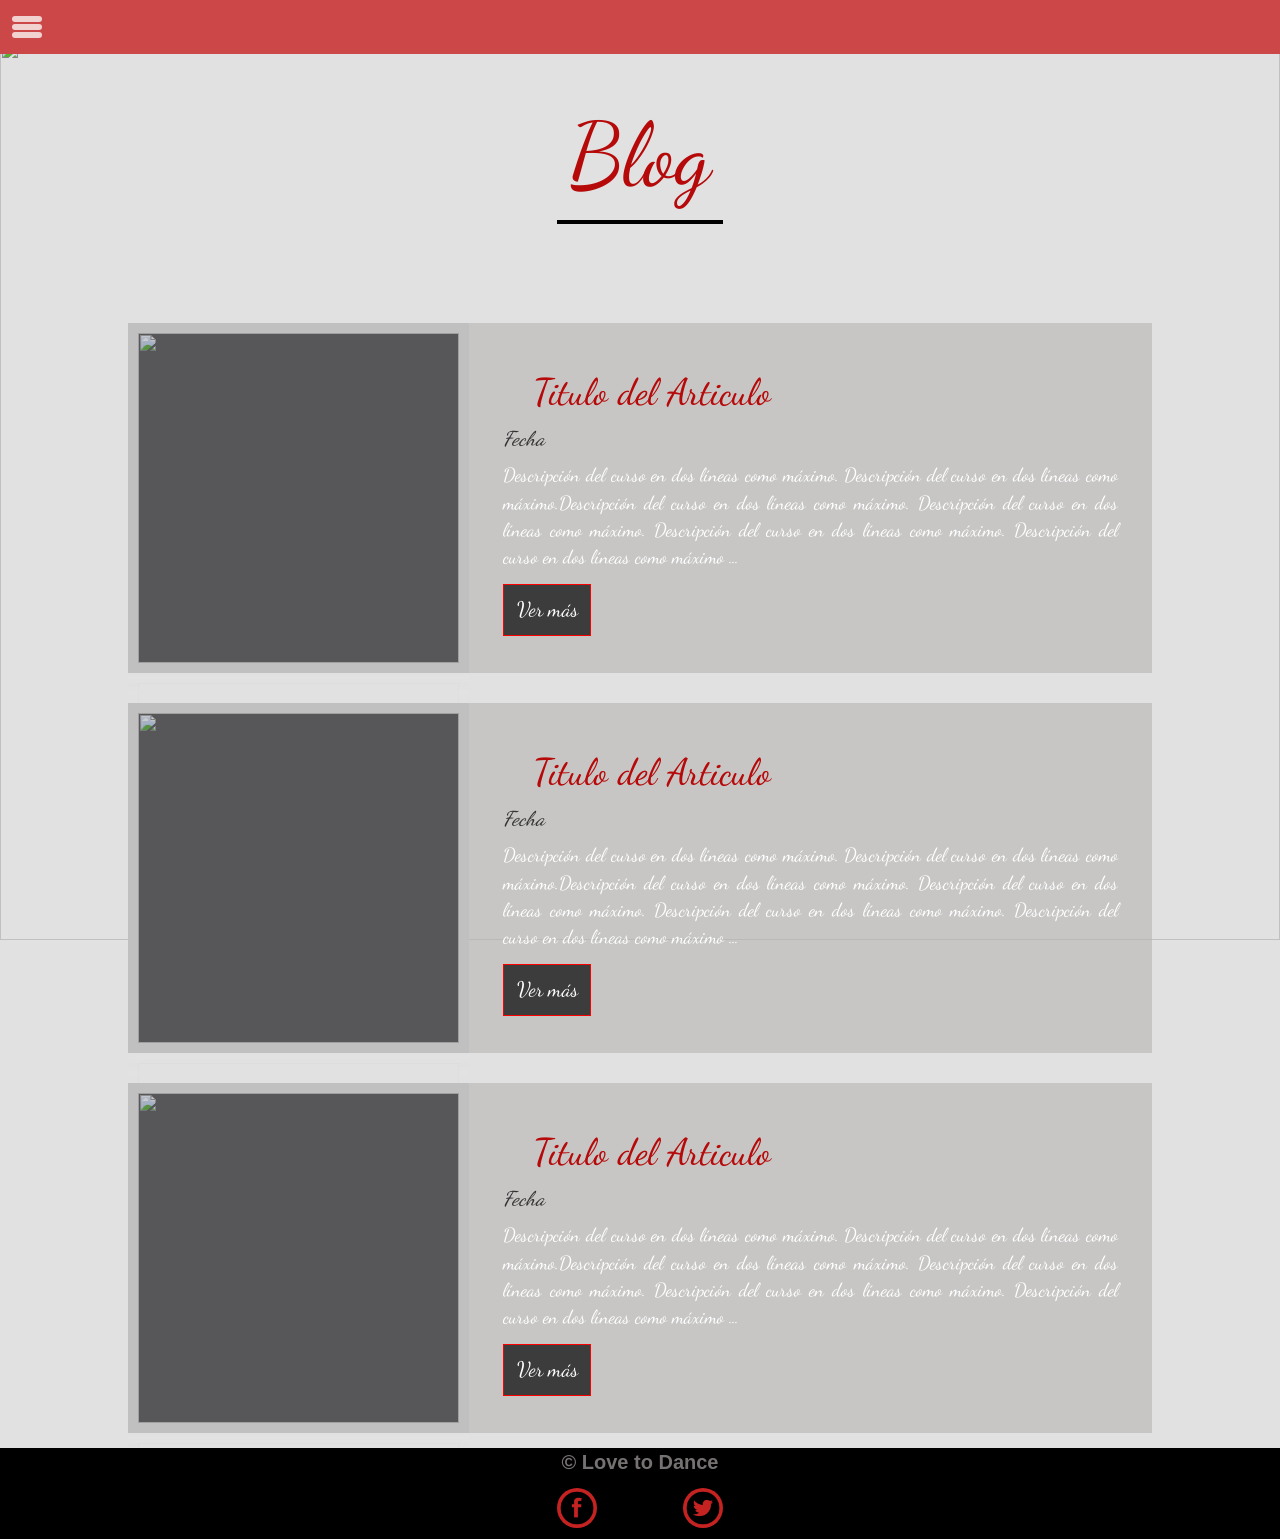
==== commit 58983282: "asiendo responsive" ====
--- a/blog/index.html
+++ b/blog/index.html
@@ -37,11 +37,12 @@
 								<div class="col-md-4 col-lg-4 col-sm-4 col-xs-12">
 									<div class="cuadro">
 										<img src="https://s-media-cache-ak0.pinimg.com/736x/9a/43/45/9a434574b3fb9c1fe3d47a55f792cd79.jpg">
+
 									</div>
 								</div>
-								<div class="col-md-8 col-lg-8 col-sm-8 col-xs-12">
-										<div class="large">
-										<h1>TÍTULO DEL ARTÍCULO</h1>
+								<div class="col-md-8 col-lg-8 col-sm-8 col-xs-12 texto">
+									<div class="large">
+										<h1>Titulo del Articulo</h1>
 										<em><h3>Fecha</h3></em>
 										<p>Descripción del curso en dos líneas como máximo. Descripción del curso en dos
 											 líneas como máximo.Descripción del curso en dos líneas como máximo.
@@ -57,11 +58,11 @@
 										<img src="https://s-media-cache-ak0.pinimg.com/736x/ef/e2/31/efe231b2159d9365384c697de96ed63d.jpg">
 									</div>
 								</div>
-								<div class="col-md-8 col-lg-8 col-sm-8 col-xs-12">
-										<div class="large">
-										<h1>TÍTULO DEL ARTÍCULO</h1>
+								<div class="col-md-8 col-lg-8 col-sm-8 col-xs-12 texto">
+									<div class="large">
+										<h1>Titulo del Articulo</h1>
 										<em><h3>Fecha</h3></em>
-										<p>Descripción del curso en dos líneas como máximo. Descripción del curso en dos
+										<p>Descripción del curso en dos líneas como máximo.         Descripción del curso en dos
 											 líneas como máximo.Descripción del curso en dos líneas como máximo.
 											 Descripción del curso en dos líneas como máximo. Descripción del curso en dos
 											 líneas como máximo. Descripción del curso en dos líneas como máximo …</p>
@@ -75,9 +76,9 @@
 										<img src="https://s-media-cache-ak0.pinimg.com/736x/b7/be/e2/b7bee24b0baf4f796d36506af0cec71b.jpg">
 									</div>
 								</div>
-								<div class="col-md-8 col-lg-8 col-sm-8 col-xs-12">
-										<div class="large">
-										<h1>TÍTULO DEL ARTÍCULO</h1>
+								<div class="col-md-8 col-lg-8 col-sm-8 col-xs-12 texto texto">
+									<div class="large">
+										<h1>Titulo del Articulo</h1>
 										<em><h3>Fecha</h3></em>
 										<p>Descripción del curso en dos líneas como máximo. Descripción del curso en dos
 											 líneas como máximo.Descripción del curso en dos líneas como máximo.
--- a/blog/stylesheets/main.css
+++ b/blog/stylesheets/main.css
@@ -5756,7 +5756,8 @@
   width: 100%;
   position: fixed;
   left: 0;
-  top: 40px; }
+  top: 40px;
+  height: 100%; }
 
 .ofert {
   width: 100%;
@@ -5804,14 +5805,15 @@
       padding: 1%;
       border-bottom: 4px solid black; } }
 h1 {
-  font-family: Verdana;
+  font-family: 'Dancing Script', cursive;
   color: grey; }
 
 a {
   padding: 5px  30px;
   color: white;
   font-size: 20px;
-  text-decoration: none; }
+  text-decoration: none;
+  font-family: 'Dancing Script', cursive; }
 
 a:hover {
   color: red; }
@@ -5824,11 +5826,25 @@
   position: relative;
   width: 100%;
   height: 100%;
-  top: 0; }
+  top: 0;
+  opacity: 0.7;
+  border: 10px solid #eee;
+  -webkit-transition: all 0.5s ease;
+  -moz-transition: all 0.5s ease;
+  -o-transition: all 0.5s ease;
+  -webkit-box-reflect: below 0px -webkit-gradient(linear, left top, left bottom, from(transparent), color-stop(0.7, transparent), to(rgba(0, 0, 0, 0.1))); }
+
+.cuadro img:hover {
+  opacity: 1;
+  -webkit-box-reflect: below 0px -webkit-gradient(linear, left top, left bottom, from(transparent), color-stop(0.7, transparent), to(rgba(0, 0, 0, 0.4)));
+  -webkit-box-shadow: 0px 0px 20px rgba(255, 255, 255, 0.8);
+  -moz-box-shadow: 0px 0px 20px rgba(255, 255, 255, 0.8);
+  box-shadow: 0px 0px 20px rgba(255, 255, 255, 0.8); }
 
 .large {
   background-color: rgba(182, 180, 178, 0.58);
-  padding: 18px; }
+  padding: 5%;
+  height: 350px; }
 
 [class*="col-"] {
   padding: 0; }
@@ -5840,40 +5856,63 @@
   position: relative; }
 
 .large h1 {
-  color: #2c2b2b;
-  font-size: 25px;
+  color: #B60909;
+  font-size: 37px;
   text-align: left;
   padding: 15px 30px;
-  margin: 0; }
+  margin: 0;
+  font-family: 'Dancing Script', cursive; }
 
 .large h3 {
-  color: #ac0e0e s;
   font-size: 20px;
+  margin: 0;
   text-align: left;
-  padding: 0 30px;
-  margin: 0; }
+  font-family: 'Dancing Script', cursive; }
 
 .large p {
-  color: #313131;
-  font-size: 17px;
+  color: #FFFFFF;
+  font-size: 19px;
   text-align: justify;
-  padding: 2% 4%;
-  margin: 0; }
-
+  padding: 2% 0 4%;
+  margin: 0;
+  font-family: 'Dancing Script', cursive; }
+
+@media screen and (max-width: 563px) {
+  .large p {
+    color: white;
+    font-size: 15px;
+    text-align: justify;
+    padding: 2% 0 4%;
+    margin: 0;
+    font-family: 'Dancing Script', cursive; }
+  .large .bord {
+    text-align: center; } }
+@media screen and (max-width: 380px) {
+  .large p {
+    color: white;
+    font-size: 15px;
+    text-align: justify;
+    padding: 2% 0 4%;
+    margin: 0;
+    font-family: 'Dancing Script', cursive; }
+  .large .bord {
+    display: block;
+    position: relative;
+    top: -145%; } }
 .bord {
-  width: 30%;
-  border: 1px solid rgba(247, 8, 8, 0.54);
-  border-radius: 5px;
-  padding: 7px;
-  background-color: rgba(5, 1, 1, 0.58); }
+  text-align: left; }
 
 .bord span {
   color: white;
   text-align: center;
-  font-size: 30px; }
-
-.bord:hover {
-  background-color: black; }
+  font-size: 21px;
+  padding: 2% 2%;
+  background-color: rgba(0, 0, 0, 0.7);
+  border: 1px solid red;
+  font-family: 'Dancing Script', cursive; }
+
+.bord span:hover {
+  background-color: rgba(215, 41, 41, 0.7); }
 
 .row {
   padding: 15px; }
@@ -5882,15 +5921,15 @@
   width: 100%;
   height: 91px;
   background-color: black;
-  position: relative; }
-
-.content7 img {
   position: relative;
-  top: 30%;
-  width: 40px;
-  border-radius: 50%;
-  background-color: #c52222;
-  margin: 11px; }
+  z-index: 100; }
+  .content7 img {
+    position: relative;
+    top: 30%;
+    width: 40px;
+    border-radius: 50%;
+    background-color: #c52222;
+    margin: 11px; }
 
 .content7 img:hover {
   background-color: blue; }
--- a/blog/stylesheets/main.css
+++ b/blog/stylesheets/main.css
@@ -5756,7 +5756,8 @@
   width: 100%;
   position: fixed;
   left: 0;
-  top: 40px; }
+  top: 40px;
+  height: 100%; }
 
 .ofert {
   width: 100%;
@@ -5804,14 +5805,15 @@
       padding: 1%;
       border-bottom: 4px solid black; } }
 h1 {
-  font-family: Verdana;
+  font-family: 'Dancing Script', cursive;
   color: grey; }
 
 a {
   padding: 5px  30px;
   color: white;
   font-size: 20px;
-  text-decoration: none; }
+  text-decoration: none;
+  font-family: 'Dancing Script', cursive; }
 
 a:hover {
   color: red; }
@@ -5824,11 +5826,25 @@
   position: relative;
   width: 100%;
   height: 100%;
-  top: 0; }
+  top: 0;
+  opacity: 0.7;
+  border: 10px solid #eee;
+  -webkit-transition: all 0.5s ease;
+  -moz-transition: all 0.5s ease;
+  -o-transition: all 0.5s ease;
+  -webkit-box-reflect: below 0px -webkit-gradient(linear, left top, left bottom, from(transparent), color-stop(0.7, transparent), to(rgba(0, 0, 0, 0.1))); }
+
+.cuadro img:hover {
+  opacity: 1;
+  -webkit-box-reflect: below 0px -webkit-gradient(linear, left top, left bottom, from(transparent), color-stop(0.7, transparent), to(rgba(0, 0, 0, 0.4)));
+  -webkit-box-shadow: 0px 0px 20px rgba(255, 255, 255, 0.8);
+  -moz-box-shadow: 0px 0px 20px rgba(255, 255, 255, 0.8);
+  box-shadow: 0px 0px 20px rgba(255, 255, 255, 0.8); }
 
 .large {
   background-color: rgba(182, 180, 178, 0.58);
-  padding: 18px; }
+  padding: 5%;
+  height: 350px; }
 
 [class*="col-"] {
   padding: 0; }
@@ -5840,40 +5856,63 @@
   position: relative; }
 
 .large h1 {
-  color: #2c2b2b;
-  font-size: 25px;
+  color: #B60909;
+  font-size: 37px;
   text-align: left;
   padding: 15px 30px;
-  margin: 0; }
+  margin: 0;
+  font-family: 'Dancing Script', cursive; }
 
 .large h3 {
-  color: #ac0e0e s;
   font-size: 20px;
+  margin: 0;
   text-align: left;
-  padding: 0 30px;
-  margin: 0; }
+  font-family: 'Dancing Script', cursive; }
 
 .large p {
-  color: #313131;
-  font-size: 17px;
+  color: #FFFFFF;
+  font-size: 19px;
   text-align: justify;
-  padding: 2% 4%;
-  margin: 0; }
-
+  padding: 2% 0 4%;
+  margin: 0;
+  font-family: 'Dancing Script', cursive; }
+
+@media screen and (max-width: 563px) {
+  .large p {
+    color: white;
+    font-size: 15px;
+    text-align: justify;
+    padding: 2% 0 4%;
+    margin: 0;
+    font-family: 'Dancing Script', cursive; }
+  .large .bord {
+    text-align: center; } }
+@media screen and (max-width: 380px) {
+  .large p {
+    color: white;
+    font-size: 15px;
+    text-align: justify;
+    padding: 2% 0 4%;
+    margin: 0;
+    font-family: 'Dancing Script', cursive; }
+  .large .bord {
+    display: block;
+    position: relative;
+    top: -145%; } }
 .bord {
-  width: 30%;
-  border: 1px solid rgba(247, 8, 8, 0.54);
-  border-radius: 5px;
-  padding: 7px;
-  background-color: rgba(5, 1, 1, 0.58); }
+  text-align: left; }
 
 .bord span {
   color: white;
   text-align: center;
-  font-size: 30px; }
-
-.bord:hover {
-  background-color: black; }
+  font-size: 21px;
+  padding: 2% 2%;
+  background-color: rgba(0, 0, 0, 0.7);
+  border: 1px solid red;
+  font-family: 'Dancing Script', cursive; }
+
+.bord span:hover {
+  background-color: rgba(215, 41, 41, 0.7); }
 
 .row {
   padding: 15px; }
@@ -5882,15 +5921,15 @@
   width: 100%;
   height: 91px;
   background-color: black;
-  position: relative; }
-
-.content7 img {
   position: relative;
-  top: 30%;
-  width: 40px;
-  border-radius: 50%;
-  background-color: #c52222;
-  margin: 11px; }
+  z-index: 100; }
+  .content7 img {
+    position: relative;
+    top: 30%;
+    width: 40px;
+    border-radius: 50%;
+    background-color: #c52222;
+    margin: 11px; }
 
 .content7 img:hover {
   background-color: blue; }
